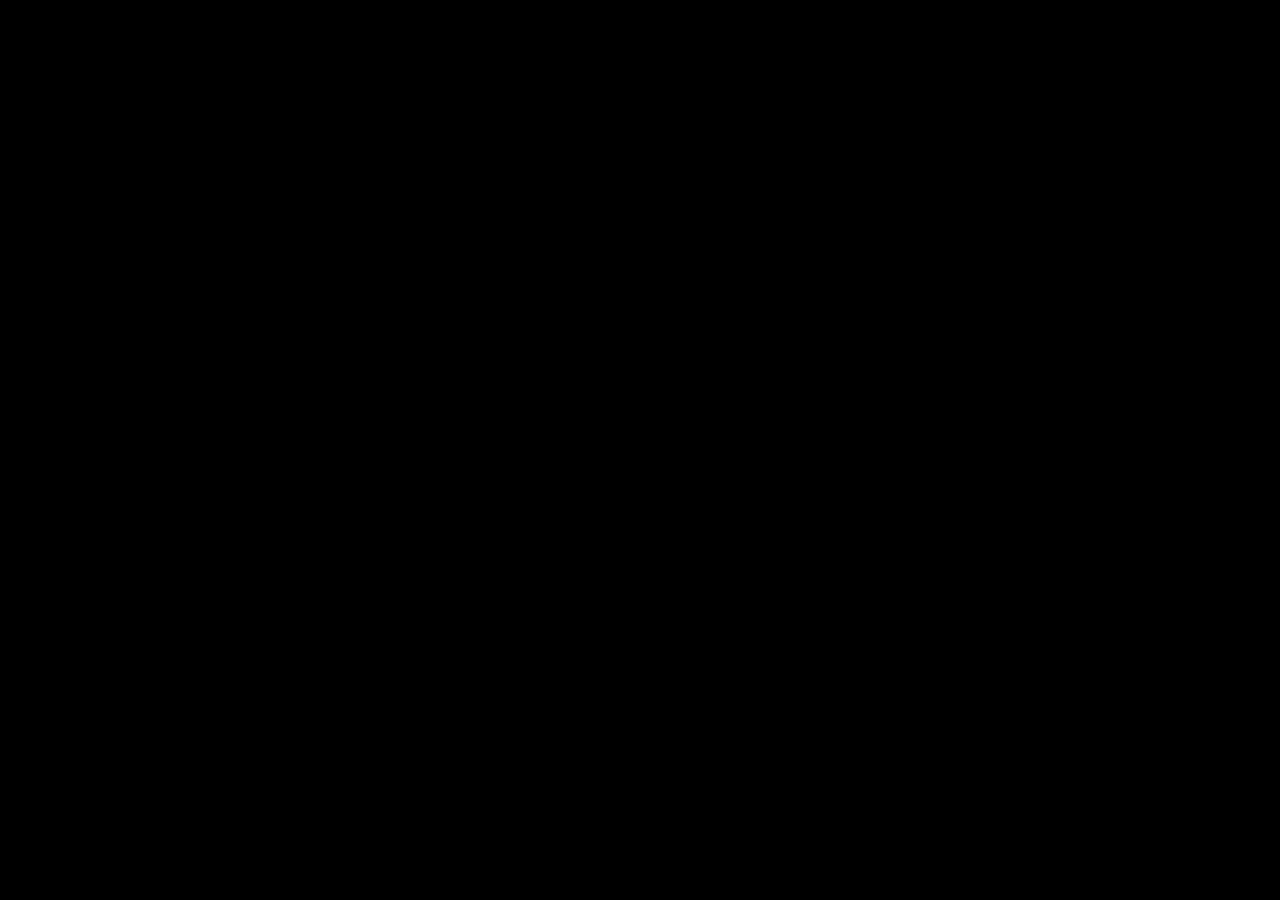
==== index.html @ 3c1b637e "Add files via upload" ====
<!doctype html><html lang="fr"><head><meta charset="utf-8"><meta name="viewport" content="width=device-width,initial-scale=1,viewport-fit=cover"><meta name="theme-color" content="#050606"><meta name="apple-mobile-web-app-capable" content="yes"><meta name="apple-mobile-web-app-status-bar-style" content="black-translucent"><meta name="apple-mobile-web-app-title" content="TERMINAL"><link rel="apple-touch-icon" href="apple-touch-icon.png"><link rel="icon" type="image/png" sizes="192x192" href="icon-192.png"><link rel="manifest" href="manifest.webmanifest"><link rel="stylesheet" href="style.css?v=201"><title>Terminal</title></head><body><main id="app" aria-live="polite"></main>
<style id="ceremonyNativeStyle">
#ceremonyNative{display:none;position:fixed;inset:0;z-index:100000;background:#000}
#ceremonyNative.active{display:block}
#ceremonyNative:not(.active) #stage,
#ceremonyNative:not(.active) #terminalContinue{display:none!important}
body:not(.ceremony-running) #stage{display:none!important}
body.ceremony-running #ceremonyNative.active #stage{display:block!important}

#ceremonyNative #intro,#ceremonyNative #testbar{display:none!important}

:root{--ink:#e8e5dc;--muted:#77766f;--line:rgba(232,229,220,.16);--accent:#d9d4c7}
*{box-sizing:border-box}
html,body{margin:0;width:100%;height:100%;background:#000;color:var(--ink);font-family:"Courier New",monospace;overflow:hidden}
body{touch-action:manipulation}
#stage{position:fixed;inset:0;background:#000;isolation:isolate}
#grain{position:absolute;inset:-50%;opacity:.035;pointer-events:none;background-image:repeating-radial-gradient(circle at 30% 20%,#fff 0 1px,transparent 1px 4px);animation:grain 8s steps(10) infinite}
@keyframes grain{0%{transform:translate(0,0)}25%{transform:translate(3%,-2%)}50%{transform:translate(-2%,3%)}75%{transform:translate(1%,2%)}100%{transform:translate(0,0)}}
.geometry{position:absolute;left:50%;top:50%;width:min(76vw,76vh);aspect-ratio:1;transform:translate(-50%,-50%);opacity:0;transition:opacity 2.4s ease}
.geometry:before,.geometry:after{content:"";position:absolute;inset:0;border:1px solid var(--line);border-radius:50%;animation:rot 38s linear infinite}
.geometry:after{inset:12%;border-style:dashed;animation-direction:reverse;animation-duration:52s}
@keyframes rot{to{transform:rotate(360deg)}}
.cross{position:absolute;inset:0;opacity:.13}
.cross:before,.cross:after{content:"";position:absolute;background:#ddd}
.cross:before{width:1px;height:100%;left:50%}
.cross:after{height:1px;width:100%;top:50%}
#symbols{position:absolute;inset:0}
.symbol{position:absolute;left:50%;top:50%;width:min(28vw,28vh);aspect-ratio:1;transform:translate(-50%,-50%) scale(.74);opacity:0;filter:drop-shadow(0 0 18px rgba(255,255,255,.12));transition:opacity 2s ease,transform 3.2s cubic-bezier(.2,.7,.1,1),left 3s ease,top 3s ease}
.symbol img,.order img{width:100%;height:100%;object-fit:contain}
.symbol.show{opacity:.92;transform:translate(-50%,-50%) scale(1)}
.symbol.orbit{width:min(19vw,19vh);opacity:.7}
#s1.orbit{left:50%;top:23%} #s2.orbit{left:75%;top:42%} #s3.orbit{left:66%;top:72%} #s4.orbit{left:34%;top:72%} #s5.orbit{left:25%;top:42%}
.symbol.converge{left:50%!important;top:50%!important;transform:translate(-50%,-50%) scale(.18) rotate(22deg);opacity:0;transition-duration:3.5s}
.order{position:absolute;left:50%;top:50%;width:min(54vw,54vh);transform:translate(-50%,-50%) scale(.82);opacity:0;transition:opacity 3s ease,transform 4s cubic-bezier(.12,.8,.18,1);filter:drop-shadow(0 0 24px rgba(255,255,255,.13))}
.order.show{opacity:1;transform:translate(-50%,-50%) scale(1)}
#caption{position:absolute;left:50%;bottom:8vh;transform:translateX(-50%);width:min(88vw,900px);text-align:center;letter-spacing:.25em;font-size:clamp(11px,1.25vw,17px);opacity:0;transition:opacity 1.2s ease;text-transform:uppercase}
#caption.show{opacity:.82}
#status{position:absolute;inset:0;display:flex;align-items:center;justify-content:center;opacity:0;transition:opacity 1.3s ease}
#status.show{opacity:1}
.statusbox{width:min(86vw,680px);border-top:1px solid #5e5d58;border-bottom:1px solid #5e5d58;padding:26px 12px;text-align:left}
.row{display:flex;justify-content:space-between;gap:20px;padding:7px 0;letter-spacing:.12em;font-size:clamp(11px,1.5vw,17px)}
.row span:first-child{color:#777}
#division{font-weight:bold}
#finalLogo{position:absolute;left:50%;top:31%;width:min(32vw,32vh);transform:translate(-50%,-50%);opacity:0;transition:opacity 1.5s ease;filter:drop-shadow(0 0 25px color-mix(in srgb,var(--accent) 35%,transparent))}
#finalLogo.show{opacity:1}
#intro{position:absolute;inset:0;display:flex;align-items:center;justify-content:center;background:#000;z-index:50}
.panel{width:min(88vw,720px);padding:30px;border:1px solid #343434;background:#050505}
.kicker{font-size:11px;letter-spacing:.25em;color:#777;margin-bottom:12px}
h1{font-size:clamp(19px,3vw,31px);font-weight:normal;letter-spacing:.12em;margin:0 0 12px}
p{color:#8f8e88;line-height:1.55;font-size:13px}
.controls{display:flex;flex-wrap:wrap;gap:9px;margin-top:20px}
button,select{background:#090909;color:#d8d6ce;border:1px solid #444;padding:11px 13px;font:12px "Courier New",monospace;letter-spacing:.08em}
button:hover{border-color:#aaa}
#testbar{position:fixed;top:10px;right:10px;z-index:60;display:none;gap:6px;opacity:.55}
#testbar:hover{opacity:1}
#testbar button{padding:7px 9px;font-size:10px}
.flash{position:absolute;inset:0;background:#fff;opacity:0;pointer-events:none}
.flash.go{animation:flash .75s ease-out}
@keyframes flash{0%{opacity:0}20%{opacity:.13}100%{opacity:0}}
@media(max-width:650px){.symbol{width:min(42vw,28vh)}.symbol.orbit{width:min(28vw,18vh)}.order{width:min(78vw,48vh)}.row{letter-spacing:.06em}}

/* V0.2 — mise en scène avancée */
#vignette{position:absolute;inset:0;pointer-events:none;background:radial-gradient(circle at 50% 50%,transparent 30%,rgba(0,0,0,.34) 68%,rgba(0,0,0,.86) 100%);z-index:8}
#sweep{position:absolute;left:50%;top:50%;width:min(90vw,90vh);aspect-ratio:1;transform:translate(-50%,-50%);border-radius:50%;opacity:0;pointer-events:none;background:conic-gradient(from 0deg,transparent 0 83%,rgba(255,255,255,.08) 87%,transparent 91%);mix-blend-mode:screen}
#sweep.go{opacity:.55;animation:sweep 7s linear infinite}@keyframes sweep{to{transform:translate(-50%,-50%) rotate(360deg)}}
.symbol:before,.symbol:after{content:"";position:absolute;inset:4%;border-radius:50%;opacity:0;pointer-events:none}
.symbol.awake:before{border:1px solid rgba(255,255,255,.16);animation:ringbirth 2.6s ease-out}
.symbol.awake:after{inset:-9%;border:1px dashed rgba(255,255,255,.10);animation:ringbirth 3.4s ease-out reverse}
@keyframes ringbirth{0%{opacity:0;transform:scale(.55) rotate(-20deg)}35%{opacity:.8}100%{opacity:0;transform:scale(1.25) rotate(35deg)}}
#s1.awake img{animation:eyeIn 3.5s ease-out}@keyframes eyeIn{0%{clip-path:inset(48% 0 48% 0);filter:blur(7px)}55%{clip-path:inset(0 0 0 0);filter:blur(0)}}
#s2.awake img{animation:flameIn 3.2s cubic-bezier(.2,.9,.2,1)}@keyframes flameIn{0%{clip-path:inset(100% 0 0 0);transform:scaleY(.35)}70%{clip-path:inset(0);transform:scaleY(1.08)}100%{transform:scaleY(1)}}
#s3.awake img{animation:handIn 3.2s steps(12)}@keyframes handIn{0%{opacity:.05;transform:translateY(14px)}25%{opacity:.3}45%{opacity:.1}55%{opacity:.7}100%{opacity:1;transform:none}}
#s4.awake img{animation:spiralIn 4.5s cubic-bezier(.1,.8,.2,1)}@keyframes spiralIn{0%{opacity:0;transform:rotate(-130deg) scale(.3)}100%{opacity:1;transform:rotate(0) scale(1)}}
#s5.awake img{animation:hourIn 4.2s ease-out}@keyframes hourIn{0%{opacity:0;transform:scaleY(1.35);filter:blur(12px)}35%{opacity:.35}60%{opacity:.15}100%{opacity:1;transform:scaleY(1);filter:none}}
.order.reveal{animation:orderReveal 6s cubic-bezier(.12,.8,.18,1) forwards}
@keyframes orderReveal{0%{opacity:0;transform:translate(-50%,-50%) scale(.5);filter:blur(18px) drop-shadow(0 0 0 #fff)}
22%{opacity:.18;filter:blur(5px) drop-shadow(0 0 30px rgba(255,255,255,.5))}
48%{opacity:.95;transform:translate(-50%,-50%) scale(1.08);filter:blur(0) drop-shadow(0 0 55px rgba(255,255,255,.2))}
100%{opacity:1;transform:translate(-50%,-50%) scale(1);filter:drop-shadow(0 0 24px rgba(255,255,255,.13))}}
#sealrings{position:absolute;left:50%;top:50%;width:min(65vw,65vh);aspect-ratio:1;transform:translate(-50%,-50%);opacity:0;pointer-events:none}
#sealrings:before,#sealrings:after{content:"";position:absolute;inset:0;border:1px solid rgba(255,255,255,.18);border-radius:50%}
#sealrings:after{inset:10%;border-style:dotted}
#sealrings.show{opacity:1;animation:seal 5.5s ease-out}@keyframes seal{0%{opacity:0;transform:translate(-50%,-50%) scale(1.5) rotate(-55deg)}30%{opacity:.7}100%{opacity:.2;transform:translate(-50%,-50%) scale(1) rotate(0)}}

/* V0.3 — emblèmes officiels couleur + fin sans superposition */
.symbol img,.order img{filter:none!important;mix-blend-mode:screen}
.symbol{transition:opacity 1.15s ease,transform 1.55s cubic-bezier(.18,.75,.18,1)}
.symbol.vanish{opacity:0!important;transform:translate(-50%,-50%) scale(.18)!important}
.order{transition:opacity 1.25s ease,transform 1.4s ease}
.order.exit{opacity:0!important;transform:translate(-50%,-50%) scale(.82)!important}
#divisionFinal{
 position:absolute;left:50%;top:43%;width:min(32vw,32vh);aspect-ratio:1;
 transform:translate(-50%,-50%) scale(.78);opacity:0;z-index:7;
 transition:opacity 1.3s ease,transform 1.6s cubic-bezier(.18,.8,.18,1);
 pointer-events:none
}
#divisionFinal img{width:100%;height:100%;object-fit:contain;filter:none;mix-blend-mode:screen}
#divisionFinal.show{opacity:1;transform:translate(-50%,-50%) scale(1)}
#finalPanel{z-index:9}

/* V0.3.3 — fluidité restaurée */
.symbol{transition:left 5.2s cubic-bezier(.16,.72,.18,1),top 5.2s cubic-bezier(.16,.72,.18,1),transform 5.2s cubic-bezier(.16,.72,.18,1),opacity 2.8s ease!important}
.symbol.converge{left:50%!important;top:50%!important;transform:translate(-50%,-50%) scale(.52)!important;opacity:.95!important}
.symbol.vanish,.symbol.softvanish{left:50%!important;top:50%!important;transform:translate(-50%,-50%) scale(.20)!important;opacity:0!important}
.order{transition:opacity 4.8s ease,transform 5.2s cubic-bezier(.16,.72,.18,1)!important}
.order.exit,.order.slowexit{opacity:0!important;transform:translate(-50%,-50%) scale(.90)!important}
#geo{transition:opacity 3.5s ease}

/* V0.7 — LE SCEAU DES CINQ */
#geo.five-seal{position:absolute;left:50%;top:50%;width:min(78vmin,760px);height:min(78vmin,760px);transform:translate(-50%,-50%);opacity:0;transition:opacity 3.2s ease}
#geo.five-seal:before,#geo.five-seal:after{display:none}
#geo.five-seal .seal-circle{position:absolute;left:50%;top:50%;border:1px solid rgba(238,241,239,.10);border-radius:50%;transform:translate(-50%,-50%);transition:opacity 2.4s ease,transform 4s ease}
#geo.five-seal .outer{width:88%;height:88%;opacity:.38}
#geo.five-seal .inner{width:43%;height:43%;opacity:.22;border-style:dashed}
#geo.five-seal .seal-axis{position:absolute;left:50%;top:50%;width:1px;height:43%;transform-origin:50% 0;background:linear-gradient(to bottom,rgba(238,241,239,.18),rgba(238,241,239,.018));opacity:.055;transition:opacity 2.4s ease,filter 2.4s ease}
#geo.five-seal .a1{transform:rotate(0deg)} #geo.five-seal .a2{transform:rotate(72deg)} #geo.five-seal .a3{transform:rotate(144deg)} #geo.five-seal .a4{transform:rotate(216deg)} #geo.five-seal .a5{transform:rotate(288deg)}
#geo.five-seal .seal-node{position:absolute;width:7px;height:7px;border:1px solid rgba(238,241,239,.22);border-radius:50%;opacity:.08;transition:opacity 2.4s ease,box-shadow 2.4s ease}
#geo.five-seal .n1{left:49.5%;top:5%} #geo.five-seal .n2{left:91.5%;top:35%} #geo.five-seal .n3{left:76%;top:84%} #geo.five-seal .n4{left:22%;top:84%} #geo.five-seal .n5{left:6%;top:35%}
#geo.five-seal .seal-core{position:absolute;left:50%;top:50%;width:10px;height:10px;border:1px solid rgba(238,241,239,.20);transform:translate(-50%,-50%) rotate(45deg);opacity:.16;transition:opacity 2.4s ease,transform 3.5s ease}
#geo.five-seal.stage1 .a1,#geo.five-seal.stage1 .n1,
#geo.five-seal.stage2 .a1,#geo.five-seal.stage2 .n1,#geo.five-seal.stage2 .a2,#geo.five-seal.stage2 .n2,
#geo.five-seal.stage3 .a1,#geo.five-seal.stage3 .n1,#geo.five-seal.stage3 .a2,#geo.five-seal.stage3 .n2,#geo.five-seal.stage3 .a3,#geo.five-seal.stage3 .n3,
#geo.five-seal.stage4 .a1,#geo.five-seal.stage4 .n1,#geo.five-seal.stage4 .a2,#geo.five-seal.stage4 .n2,#geo.five-seal.stage4 .a3,#geo.five-seal.stage4 .n3,#geo.five-seal.stage4 .a4,#geo.five-seal.stage4 .n4,
#geo.five-seal.stage5 .seal-axis,#geo.five-seal.stage5 .seal-node{opacity:.68;filter:drop-shadow(0 0 4px rgba(255,255,255,.10))}
#geo.five-seal.complete .outer{opacity:.68;transform:translate(-50%,-50%) scale(1.025)}
#geo.five-seal.complete .inner{opacity:.48;transform:translate(-50%,-50%) scale(.975)}
#geo.five-seal.complete .seal-core{opacity:.7;transform:translate(-50%,-50%) rotate(225deg) scale(1.22)}
#caption{max-width:min(86vw,900px);letter-spacing:.15em;line-height:1.65;font-size:clamp(12px,1.35vw,17px);font-weight:400;text-shadow:0 0 18px rgba(255,255,255,.10)}

#sweep{display:none!important}

/* V0.7.1 — CONSTRUCTION DE L'ORDRE */
#geo.order-field{position:absolute;left:50%;top:50%;width:min(94vmin,980px);height:min(78vmin,820px);transform:translate(-50%,-50%);opacity:0;transition:opacity 3s ease,transform 5s ease;overflow:visible}
#geo.order-field:before,#geo.order-field:after{display:none}
.field-grid{position:absolute;inset:5%;opacity:.38;background-image:linear-gradient(rgba(238,241,239,.045) 1px,transparent 1px),linear-gradient(90deg,rgba(238,241,239,.045) 1px,transparent 1px);background-size:7.5% 10%;mask-image:radial-gradient(ellipse at center,#000 18%,rgba(0,0,0,.8) 54%,transparent 84%)}
.field-grid:before,.field-grid:after{content:"";position:absolute;inset:9% 11%;border:1px solid rgba(238,241,239,.07);transform:skewX(-7deg) rotate(-3deg)}
.field-grid:after{inset:19% 21%;transform:skewY(5deg) rotate(8deg);opacity:.65}
.field-arc{position:absolute;left:50%;top:50%;border:1px solid rgba(238,241,239,.075);border-radius:50%;transform:translate(-50%,-50%);opacity:.4;transition:all 3s ease}
.arc1{width:80%;height:80%}.arc2{width:49%;height:49%;border-style:dashed;opacity:.24}
.division-layer{position:absolute;inset:0;opacity:0;transition:opacity 2.2s ease}
.order-field.stage1 .eye,.order-field.stage2 .eye,.order-field.stage2 .flame,.order-field.stage3 .eye,.order-field.stage3 .flame,.order-field.stage3 .hand,.order-field.stage4 .eye,.order-field.stage4 .flame,.order-field.stage4 .hand,.order-field.stage4 .spiral,.order-field.stage5 .division-layer{opacity:1}
.sight,.route,.branch,.trace,.contain,.point{position:absolute;display:block}
.eye .sight{height:1px;background:linear-gradient(90deg,transparent,rgba(225,240,255,.32),transparent)}
.eye .h1{left:8%;top:36%;width:84%;transform:rotate(-7deg)}.eye .h2{left:14%;top:63%;width:72%;transform:rotate(5deg)}
.eye .v1{left:52%;top:14%;width:1px;height:68%;background:linear-gradient(transparent,rgba(225,240,255,.28),transparent)}
.eye .point{width:5px;height:5px;border:1px solid rgba(225,240,255,.45);border-radius:50%;box-shadow:0 0 9px rgba(225,240,255,.16)}
.eye .p1{left:22%;top:40%}.eye .p2{left:57%;top:31%}.eye .p3{left:72%;top:59%}
.flame .route{height:1px;width:48%;left:27%;top:48%;background:linear-gradient(90deg,transparent,rgba(255,120,100,.31),transparent);transform-origin:center}
.flame .r1{transform:rotate(18deg)}.flame .r2{transform:rotate(-18deg)}.flame .r3{transform:rotate(180deg) translateY(18px);opacity:.7}
.hand .branch{height:1px;width:38%;left:50%;top:50%;transform-origin:left center;background:linear-gradient(90deg,rgba(220,205,135,.31),transparent)}
.hand .b1{transform:rotate(-42deg)}.hand .b2{transform:rotate(-14deg)}.hand .b3{transform:rotate(18deg)}.hand .b4{transform:rotate(47deg)}
.spiral .trace{left:50%;top:50%;border:1px solid rgba(175,215,185,.20);border-radius:50%;transform:translate(-50%,-50%)}
.spiral .t1{width:31%;height:31%;opacity:.85}.spiral .t2{width:49%;height:49%;opacity:.55}.spiral .t3{width:67%;height:67%;opacity:.3}
.hourglass .contain{left:50%;top:50%;border:1px solid rgba(180,155,225,.22);border-radius:50%;transform:translate(-50%,-50%)}
.hourglass .c1{width:87%;height:87%}.hourglass .c2{width:73%;height:73%;border-style:dashed}.hourglass .c3{width:59%;height:59%;opacity:.65}
.field-core{position:absolute;left:50%;top:50%;width:8px;height:8px;border:1px solid rgba(245,245,245,.28);transform:translate(-50%,-50%) rotate(45deg);opacity:.4;transition:all 3s ease}
.order-field.complete .field-core{transform:translate(-50%,-50%) rotate(225deg) scale(1.45);opacity:.85}
.order-field.complete .field-arc{opacity:.7}
.order-field.complete{transform:translate(-50%,-50%) scale(.985)}


/* V0.7.2 — PRÉSENCE INITIALE
   Le décor existe avant les Divisions : profondeur, architecture et respiration.
   Aucun radar, aucune rotation continue. */
#geo.order-field{
  width:min(108vmin,1120px);
  height:min(88vmin,900px);
}
#geo.order-field .field-grid{
  opacity:.56;
  background-size:7.5% 10%;
  filter:drop-shadow(0 0 10px rgba(255,255,255,.025));
}
#geo.order-field .field-grid:before{
  border-color:rgba(238,241,239,.105);
}
#geo.order-field .field-grid:after{
  border-color:rgba(238,241,239,.075);
}
#geo.order-field .field-arc.arc1{opacity:.56;border-color:rgba(238,241,239,.105)}
#geo.order-field .field-arc.arc2{opacity:.36;border-color:rgba(238,241,239,.085)}
#geo.order-field .field-core{
  opacity:.58;
  box-shadow:0 0 18px rgba(255,255,255,.055);
}

/* Architecture secondaire, créée sans nouveau HTML */
#geo.order-field:before{
  display:block;
  content:"";
  position:absolute;
  left:50%;top:50%;
  width:94%;height:72%;
  transform:translate(-50%,-50%) rotate(-2deg);
  border-top:1px solid rgba(238,241,239,.055);
  border-bottom:1px solid rgba(238,241,239,.055);
  background:
    linear-gradient(90deg,transparent 7%,rgba(238,241,239,.055) 7.1%,transparent 7.25%),
    linear-gradient(90deg,transparent 92%,rgba(238,241,239,.055) 92.1%,transparent 92.25%);
  opacity:.8;
  pointer-events:none;
}
#geo.order-field:after{
  display:block;
  content:"OCI // CONTINUITÉ     05 AXES     ÉTAT : STABLE";
  position:absolute;
  left:50%;bottom:4%;
  transform:translateX(-50%);
  width:76%;
  padding-top:8px;
  border-top:1px solid rgba(238,241,239,.065);
  color:rgba(238,241,239,.16);
  font:9px/1.4 monospace;
  letter-spacing:.22em;
  text-align:center;
  white-space:nowrap;
  opacity:.75;
  pointer-events:none;
}

/* Une respiration très lente : l'écran paraît vivant, jamais agité. */
@keyframes orderBreath{
  0%,100%{opacity:.48;filter:brightness(.88)}
  50%{opacity:.66;filter:brightness(1.08)}
}
@keyframes coreBreath{
  0%,100%{box-shadow:0 0 10px rgba(255,255,255,.035)}
  50%{box-shadow:0 0 25px rgba(255,255,255,.085)}
}
#geo.order-field.opening-presence{
  animation:orderBreath 9s ease-in-out infinite;
}
#geo.order-field.opening-presence .field-core{
  animation:coreBreath 6.5s ease-in-out infinite;
}

/* Dès qu'une Division intervient, sa transformation reste dominante. */
#geo.order-field.stage1,#geo.order-field.stage2,#geo.order-field.stage3,
#geo.order-field.stage4,#geo.order-field.stage5{
  animation:none;
  opacity:.64!important;
}


/* V0.8 — ARCHITECTURE DES CINQ
   Chaque Division construit une partie indispensable d'une même machine visuelle. */

/* On neutralise les anciennes couches décoratives de V0.7.x. */
#geo.order-field .division-layer{opacity:0!important}
#geo.order-field.stage1 .division-layer,
#geo.order-field.stage2 .division-layer,
#geo.order-field.stage3 .division-layer,
#geo.order-field.stage4 .division-layer,
#geo.order-field.stage5 .division-layer{opacity:0!important}

/* Le réseau initial devient le support architectural. */
#geo.order-field .field-grid{opacity:.42}
#geo.order-field .field-arc{transition:opacity 2s ease,transform 3.8s cubic-bezier(.2,.7,.2,1),border-color 2s ease}
#geo.order-field .field-core{z-index:8}

/* Cinq éléments structurels sont dessinés avec pseudo-éléments/ombres.
   Ils convergent tous vers le même centre : une rosace institutionnelle à cinq branches. */
#geo.order-field .eye,
#geo.order-field .flame,
#geo.order-field .hand,
#geo.order-field .spiral,
#geo.order-field .hourglass{
 display:block!important;position:absolute;inset:0;opacity:0!important;
 transition:opacity 2.2s ease,transform 3.2s cubic-bezier(.2,.75,.2,1);
}

/* ŒIL — établit l'axe et le cercle de lecture */
#geo.order-field.stage1 .eye,
#geo.order-field.stage2 .eye,#geo.order-field.stage3 .eye,#geo.order-field.stage4 .eye,#geo.order-field.stage5 .eye{opacity:1!important}
#geo.order-field .eye:before{
 content:"";position:absolute;left:50%;top:50%;width:68%;height:68%;
 transform:translate(-50%,-50%);
 border:1px solid rgba(210,232,255,.30);border-radius:50%;
 box-shadow:inset 0 0 35px rgba(210,232,255,.025),0 0 18px rgba(210,232,255,.025);
}
#geo.order-field .eye:after{
 content:"";position:absolute;left:50%;top:10%;width:1px;height:80%;
 background:linear-gradient(transparent,rgba(210,232,255,.34) 25%,rgba(210,232,255,.34) 75%,transparent);
}

/* FLAMME — crée le second axe, diagonal et son contre-axe */
#geo.order-field.stage2 .flame,#geo.order-field.stage3 .flame,#geo.order-field.stage4 .flame,#geo.order-field.stage5 .flame{opacity:1!important}
#geo.order-field .flame:before,#geo.order-field .flame:after{
 content:"";position:absolute;left:50%;top:50%;width:1px;height:76%;transform-origin:50% 50%;
 background:linear-gradient(transparent,rgba(255,125,105,.31) 22%,rgba(255,125,105,.31) 78%,transparent);
}
#geo.order-field .flame:before{transform:translate(-50%,-50%) rotate(72deg)}
#geo.order-field .flame:after{transform:translate(-50%,-50%) rotate(252deg);opacity:.55}

/* MAIN — ajoute la troisième direction et les points de causalité */
#geo.order-field.stage3 .hand,#geo.order-field.stage4 .hand,#geo.order-field.stage5 .hand{opacity:1!important}
#geo.order-field .hand:before{
 content:"";position:absolute;left:50%;top:50%;width:1px;height:76%;
 background:linear-gradient(transparent,rgba(225,205,125,.33) 20%,rgba(225,205,125,.33) 80%,transparent);
 transform:translate(-50%,-50%) rotate(144deg);
}
#geo.order-field .hand:after{
 content:"";position:absolute;left:50%;top:50%;width:52%;height:52%;
 transform:translate(-50%,-50%) rotate(18deg);
 border:1px dashed rgba(225,205,125,.18);border-radius:50%;
}

/* SPIRALE — inscrit les trois axes dans une mémoire commune */
#geo.order-field.stage4 .spiral,#geo.order-field.stage5 .spiral{opacity:1!important}
#geo.order-field .spiral:before{
 content:"";position:absolute;left:50%;top:50%;width:58%;height:58%;
 transform:translate(-50%,-50%) rotate(216deg);
 border:1px solid rgba(155,210,170,.27);border-radius:50%;
 box-shadow:0 0 0 18px rgba(155,210,170,.025),0 0 0 36px rgba(155,210,170,.018);
}
#geo.order-field .spiral:after{
 content:"";position:absolute;left:50%;top:50%;width:1px;height:76%;
 background:linear-gradient(transparent,rgba(155,210,170,.30) 20%,rgba(155,210,170,.30) 80%,transparent);
 transform:translate(-50%,-50%) rotate(216deg);
}

/* SABLIER — ferme le cinquième axe et transforme l'ensemble en sceau achevé */
#geo.order-field.stage5 .hourglass{opacity:1!important}
#geo.order-field .hourglass:before{
 content:"";position:absolute;left:50%;top:50%;width:1px;height:76%;
 background:linear-gradient(transparent,rgba(190,155,230,.34) 20%,rgba(190,155,230,.34) 80%,transparent);
 transform:translate(-50%,-50%) rotate(288deg);
}
#geo.order-field .hourglass:after{
 content:"";position:absolute;left:50%;top:50%;width:82%;height:82%;
 transform:translate(-50%,-50%);
 border:1px solid rgba(190,155,230,.24);border-radius:50%;
 box-shadow:inset 0 0 0 1px rgba(238,241,239,.025),0 0 28px rgba(190,155,230,.025);
}

/* Lorsque les cinq existent, l'ensemble est lu comme UNE construction. */
#geo.order-field.stage5 .field-core,
#geo.order-field.complete .field-core{
 width:13px;height:13px;opacity:.9;
 transform:translate(-50%,-50%) rotate(225deg);
 box-shadow:0 0 26px rgba(255,255,255,.10);
}
#geo.order-field.stage5 .arc1{opacity:.76;transform:translate(-50%,-50%) scale(1.015)}
#geo.order-field.stage5 .arc2{opacity:.54;transform:translate(-50%,-50%) scale(.985)}
#geo.order-field.complete{
 filter:drop-shadow(0 0 13px rgba(255,255,255,.035));
}

/* Cinq petits nœuds équidistants matérialisés par le contour de contention.
   La composition reste élégante même sur mobile. */
@media (max-width:600px){
 #geo.order-field{width:118vmin;height:94vmin}
 #geo.order-field:after{font-size:7px;letter-spacing:.14em;width:82%}
}


/* DEMO — COURONNE DES CINQ
   Refonte du fond : monumental, monochrome, construit par secteurs.
   Les emblèmes restent les seules sources de couleur. */

/* Suppression totale des anciennes constructions colorées */
#geo.order-field .division-layer,
#geo.order-field .eye,#geo.order-field .flame,#geo.order-field .hand,
#geo.order-field .spiral,#geo.order-field .hourglass{display:none!important}
#geo.order-field .field-grid{opacity:.16!important;filter:none!important}
#geo.order-field .field-grid:before,#geo.order-field .field-grid:after{opacity:.25!important}
#geo.order-field{width:min(92vmin,900px)!important;height:min(92vmin,900px)!important}

/* Les deux anneaux deviennent la base de la couronne */
#geo.order-field .field-arc.arc1{
 width:84%!important;height:84%!important;
 border:1px solid rgba(238,241,239,.16)!important;
 opacity:.72!important;
 box-shadow:0 0 0 14px rgba(238,241,239,.012),0 0 0 28px rgba(238,241,239,.009);
}
#geo.order-field .field-arc.arc2{
 width:70%!important;height:70%!important;
 border:1px dashed rgba(238,241,239,.10)!important;
 opacity:.56!important;
}

/* Centre volontairement vide : cinq pétales/arcs fins, pas de toile d'araignée */
#geo.order-field .field-core{
 width:34%!important;height:34%!important;border-radius:50%!important;
 border:1px solid rgba(238,241,239,.08)!important;
 background:transparent!important;
 opacity:.55!important;box-shadow:none!important;
 transform:translate(-50%,-50%)!important;
}

/* Cinq secteurs construits par conic-gradient monochrome.
   Chaque stage révèle 72° supplémentaires de la couronne. */
#geo.order-field:before{
 display:block!important;content:""!important;
 position:absolute!important;left:50%!important;top:50%!important;
 width:92%!important;height:92%!important;
 transform:translate(-50%,-50%)!important;
 border-radius:50%!important;
 background:conic-gradient(
   from -36deg,
   rgba(238,241,239,.26) 0deg,
   rgba(238,241,239,.06) 2deg,
   transparent 2.5deg 69deg,
   rgba(238,241,239,.13) 69.5deg 71.5deg,
   transparent 72deg 141deg,
   rgba(238,241,239,.13) 141.5deg 143.5deg,
   transparent 144deg 213deg,
   rgba(238,241,239,.13) 213.5deg 215.5deg,
   transparent 216deg 285deg,
   rgba(238,241,239,.13) 285.5deg 287.5deg,
   transparent 288deg 357deg,
   rgba(238,241,239,.20) 357.5deg 360deg
 )!important;
 -webkit-mask:radial-gradient(circle,transparent 0 73%,#000 73.4% 75.2%,transparent 75.6% 80%,#000 80.4% 81.2%,transparent 81.6%);
 mask:radial-gradient(circle,transparent 0 73%,#000 73.4% 75.2%,transparent 75.6% 80%,#000 80.4% 81.2%,transparent 81.6%);
 opacity:.34!important;
 transition:opacity 2s ease,filter 2s ease!important;
}

/* Anneau de graduations institutionnelles */
#geo.order-field:after{
 display:block!important;content:""!important;
 position:absolute!important;left:50%!important;top:50%!important;
 width:96%!important;height:96%!important;
 transform:translate(-50%,-50%)!important;
 border-radius:50%!important;
 background:repeating-conic-gradient(from -36deg,rgba(238,241,239,.13) 0 .45deg,transparent .45deg 4deg)!important;
 -webkit-mask:radial-gradient(circle,transparent 0 84%,#000 84.3% 85%,transparent 85.3%);
 mask:radial-gradient(circle,transparent 0 84%,#000 84.3% 85%,transparent 85.3%);
 opacity:.34!important;
}

/* Révélation progressive : la couronne gagne en présence,
   mais sans ajouter de traits vers le centre. */
#geo.order-field.stage1:before{opacity:.40!important;clip-path:polygon(50% 50%,22% 0,78% 0)}
#geo.order-field.stage2:before{opacity:.46!important;clip-path:polygon(50% 50%,22% 0,100% 18%,100% 68%,50% 50%)}
#geo.order-field.stage3:before{opacity:.52!important;clip-path:polygon(50% 50%,22% 0,100% 18%,100% 68%,78% 100%,50% 50%)}
#geo.order-field.stage4:before{opacity:.58!important;clip-path:polygon(50% 50%,22% 0,100% 18%,100% 68%,78% 100%,22% 100%,0 68%,50% 50%)}
#geo.order-field.stage5:before,#geo.order-field.complete:before{opacity:.72!important;clip-path:none!important;filter:drop-shadow(0 0 12px rgba(255,255,255,.045))}

/* cinq repères d'accueil autour de la couronne, sans couleurs */
#geo.order-field.stage5 .field-arc.arc1,
#geo.order-field.complete .field-arc.arc1{
 border-color:rgba(245,245,245,.26)!important;
 box-shadow:0 0 0 14px rgba(238,241,239,.018),0 0 0 28px rgba(238,241,239,.012),0 0 26px rgba(255,255,255,.025);
}

/* On retire le texte technique sous la figure : composition plus noble */
#geo.order-field.opening-presence:after{content:""!important}

/* Responsive */
@media(max-width:600px){
 #geo.order-field{width:105vmin!important;height:105vmin!important}
}


/* V0.9 DEMO — CIEL TRANSITOIRE + CONSTRUCTION ANIMÉE */
#starfield{position:absolute;inset:0;overflow:hidden;pointer-events:none;opacity:0;transition:opacity 2.8s ease}
#starfield.fade{opacity:1}
#starfield.out{opacity:0}
.star{position:absolute;width:2px;height:2px;border-radius:50%;background:rgba(245,247,245,.72);box-shadow:0 0 8px rgba(255,255,255,.20);animation:starLife var(--dur) ease-in-out var(--delay) infinite}
.star.big{width:3px;height:3px;background:rgba(255,255,255,.85);box-shadow:0 0 13px rgba(255,255,255,.28)}
@keyframes starLife{0%,100%{opacity:0;transform:scale(.45)}22%{opacity:.18}48%{opacity:.9;transform:scale(1)}72%{opacity:.22}}

/* Rien de circulaire n'est visible au départ. */
#geo.order-field.opening-presence{opacity:0!important;animation:none!important}
#geo.order-field.opening-presence .field-arc,
#geo.order-field.opening-presence .field-grid,
#geo.order-field.opening-presence .field-core{opacity:0!important}

/* À la première Division, la géométrie naît réellement. */
#geo.order-field.stage1,#geo.order-field.stage2,#geo.order-field.stage3,#geo.order-field.stage4,#geo.order-field.stage5{opacity:.68!important}
#geo.order-field.stage1 .field-grid{animation:gridBirth 2.8s ease both}
@keyframes gridBirth{0%{opacity:0;transform:scale(.92)}100%{opacity:.22;transform:scale(1)}}

/* Chaque Division déclenche une vraie écriture animée de son secteur. */
#geo.order-field.stage1:before{animation:sectorBirth1 3.4s cubic-bezier(.18,.75,.2,1) both}
#geo.order-field.stage2:before{animation:sectorBirth2 3.4s cubic-bezier(.18,.75,.2,1) both}
#geo.order-field.stage3:before{animation:sectorBirth3 3.4s cubic-bezier(.18,.75,.2,1) both}
#geo.order-field.stage4:before{animation:sectorBirth4 3.4s cubic-bezier(.18,.75,.2,1) both}
#geo.order-field.stage5:before{animation:sectorBirth5 3.8s cubic-bezier(.18,.75,.2,1) both}
@keyframes sectorBirth1{0%{opacity:0;transform:translate(-50%,-50%) scale(.82) rotate(-7deg)}100%{opacity:.42;transform:translate(-50%,-50%) scale(1) rotate(0)}}
@keyframes sectorBirth2{0%{opacity:.22;transform:translate(-50%,-50%) scale(.94) rotate(5deg)}100%{opacity:.49;transform:translate(-50%,-50%) scale(1) rotate(0)}}
@keyframes sectorBirth3{0%{opacity:.28;transform:translate(-50%,-50%) scale(.95) rotate(-4deg)}100%{opacity:.56;transform:translate(-50%,-50%) scale(1) rotate(0)}}
@keyframes sectorBirth4{0%{opacity:.34;transform:translate(-50%,-50%) scale(.96) rotate(3deg)}100%{opacity:.63;transform:translate(-50%,-50%) scale(1) rotate(0)}}
@keyframes sectorBirth5{0%{opacity:.40;filter:blur(3px);transform:translate(-50%,-50%) scale(.96)}100%{opacity:.74;filter:blur(0);transform:translate(-50%,-50%) scale(1)}}

/* Anneaux eux-mêmes se dessinent progressivement avec l'arrivée des Divisions. */
#geo.order-field .field-arc{transform:translate(-50%,-50%) scale(.88);opacity:0!important}
#geo.order-field.stage1 .arc1{animation:ringIn 3s ease forwards}
#geo.order-field.stage2 .arc2{animation:ringIn 3s ease forwards}
#geo.order-field.stage3 .arc1,#geo.order-field.stage3 .arc2,
#geo.order-field.stage4 .arc1,#geo.order-field.stage4 .arc2,
#geo.order-field.stage5 .arc1,#geo.order-field.stage5 .arc2{opacity:.62!important;transform:translate(-50%,-50%) scale(1)}
@keyframes ringIn{0%{opacity:0;transform:translate(-50%,-50%) scale(.82)}100%{opacity:.58;transform:translate(-50%,-50%) scale(1)}}

/* Le noyau n'existe qu'après plusieurs Divisions. */
#geo.order-field .field-core{opacity:0!important}
#geo.order-field.stage3 .field-core{animation:coreIn 2.6s ease forwards}
#geo.order-field.stage4 .field-core,#geo.order-field.stage5 .field-core{opacity:.48!important}
@keyframes coreIn{0%{opacity:0;transform:translate(-50%,-50%) scale(.4)}100%{opacity:.45;transform:translate(-50%,-50%) scale(1)}}


/* V1.1 — FLUX DES CINQ */
#energyCanvas{
 position:absolute;inset:0;width:100%;height:100%;
 pointer-events:none;opacity:0;transition:opacity 3.2s ease;
}
#energyCanvas.on{opacity:.72}
#geo{display:none!important} /* abandon complet des anciens cercles/cartes */


/* V1.2.2 — FONDU FINAL
   L'emblème de l'Ordre et ses cercles quittent l'écran comme une seule image. */
#order.final-fade{
 opacity:0!important;
 filter:blur(1.5px) brightness(.82)!important;
 transform:translate(-50%,-50%) scale(.985)!important;
 transition:opacity 5.8s ease,filter 5.8s ease,transform 6.2s ease!important;
}
#sealrings.final-fade{
 opacity:0!important;
 filter:blur(1.2px)!important;
 transform:translate(-50%,-50%) scale(1.035)!important;
 transition:opacity 6.4s ease,filter 6.4s ease,transform 6.8s ease!important;
}


/* V1.2.4 — départ cérémoniel de l'Ordre */
#order.order-depart{
  animation:orderDepart 6.2s cubic-bezier(.32,0,.22,1) forwards!important;
}
#sealrings.order-depart{
  animation:ringsDepart 6.6s cubic-bezier(.32,0,.22,1) forwards!important;
}
@keyframes orderDepart{
  0%{opacity:1;filter:blur(0) brightness(1);transform:translate(-50%,-50%) scale(1)}
  55%{opacity:.52;filter:blur(.35px) brightness(.92);transform:translate(-50%,-50%) scale(.992)}
  100%{opacity:0;filter:blur(2px) brightness(.72);transform:translate(-50%,-50%) scale(.975)}
}
@keyframes ringsDepart{
  0%{opacity:1;filter:blur(0);transform:translate(-50%,-50%) scale(1)}
  55%{opacity:.44;filter:blur(.35px);transform:translate(-50%,-50%) scale(1.015)}
  100%{opacity:0;filter:blur(1.8px);transform:translate(-50%,-50%) scale(1.05)}
}


/* V1.2.5 — continuité stricte avant le fondu final */
#order.order-depart{
  opacity:0!important;
  filter:blur(2px) brightness(.72)!important;
  transform:translate(-50%,-50%) scale(.975)!important;
  transition:opacity 6.2s cubic-bezier(.32,0,.22,1),
             filter 6.2s cubic-bezier(.32,0,.22,1),
             transform 6.2s cubic-bezier(.32,0,.22,1)!important;
  animation:none!important;
}
#sealrings.order-depart{
  opacity:0!important;
  filter:blur(1.8px)!important;
  transform:translate(-50%,-50%) scale(1.05)!important;
  transition:opacity 6.6s cubic-bezier(.32,0,.22,1),
             filter 6.6s cubic-bezier(.32,0,.22,1),
             transform 6.6s cubic-bezier(.32,0,.22,1)!important;
  animation:none!important;
}


/* V1.3.0 — ANNEAUX VIVANTS DE L'ORDRE
   Les timings d'apparition/disparition restent ceux de V1.2.5. */
#sealrings{
  filter:drop-shadow(0 0 9px rgba(245,248,255,.16));
}
#sealrings .ring{
  border-width:3px!important;
  border-color:rgba(242,246,250,.62)!important;
  box-shadow:
    0 0 7px rgba(255,255,255,.16),
    inset 0 0 7px rgba(255,255,255,.07)!important;
  transform-origin:50% 50%!important;
  will-change:transform,opacity,filter;
}

/* Anneau intérieur : respiration lente. */
#sealrings .ring:nth-child(1){
  border-width:4px!important;
  animation:ringBreathe 5.6s ease-in-out infinite alternate!important;
}
/* Deuxième : légère ellipse/rotation. */
#sealrings .ring:nth-child(2){
  border-width:3px!important;
  animation:ringOrbitA 9.5s ease-in-out infinite!important;
}
/* Troisième : oscillation inverse, plus ample. */
#sealrings .ring:nth-child(3){
  border-width:4px!important;
  animation:ringOrbitB 12.5s ease-in-out infinite!important;
}
/* Extérieur : très lent, monumental. */
#sealrings .ring:nth-child(4){
  border-width:3px!important;
  animation:ringOuter 15s ease-in-out infinite!important;
}
#sealrings .ring:nth-child(5){
  border-width:4px!important;
  animation:ringOuter2 18s ease-in-out infinite!important;
}

@keyframes ringBreathe{
  0%{transform:scale(.975);opacity:.62;filter:brightness(.9)}
  100%{transform:scale(1.025);opacity:.92;filter:brightness(1.12)}
}
@keyframes ringOrbitA{
  0%,100%{transform:rotate(-1.5deg) scaleX(1.015) scaleY(.985)}
  50%{transform:rotate(2deg) scaleX(.985) scaleY(1.015)}
}
@keyframes ringOrbitB{
  0%,100%{transform:rotate(2deg) scale(.985)}
  45%{transform:rotate(-2.4deg) scale(1.025)}
  70%{transform:rotate(-.5deg) scale(1.008)}
}
@keyframes ringOuter{
  0%,100%{transform:scale(1) rotate(0deg);opacity:.44}
  50%{transform:scale(1.035) rotate(2.2deg);opacity:.68}
}
@keyframes ringOuter2{
  0%,100%{transform:scale(1.025) rotate(1deg);opacity:.34}
  50%{transform:scale(.985) rotate(-2deg);opacity:.58}
}

/* L'explosion "lance" les anneaux : agitation initiale puis stabilisation. */
#sealrings.show{
  animation:ringSystemBirth 3.8s cubic-bezier(.16,.75,.22,1) both;
}
@keyframes ringSystemBirth{
  0%{filter:brightness(2.1) blur(1.2px);transform:translate(-50%,-50%) scale(.72)}
  22%{filter:brightness(1.55) blur(.3px);transform:translate(-50%,-50%) scale(1.075)}
  55%{filter:brightness(1.15) blur(0);transform:translate(-50%,-50%) scale(.985)}
  100%{filter:brightness(1) blur(0);transform:translate(-50%,-50%) scale(1)}
}

/* Onde résiduelle périodique, très discrète, derrière l'emblème. */
#sealrings::after{
  content:"";
  position:absolute;left:50%;top:50%;
  width:88%;height:88%;
  border:2px solid rgba(245,248,252,.32);
  border-radius:50%;
  transform:translate(-50%,-50%) scale(.92);
  opacity:0;
  box-shadow:0 0 12px rgba(255,255,255,.08);
  animation:residualWave 7.8s ease-out infinite;
  pointer-events:none;
}
@keyframes residualWave{
  0%,58%{opacity:0;transform:translate(-50%,-50%) scale(.92)}
  63%{opacity:.28}
  100%{opacity:0;transform:translate(-50%,-50%) scale(1.16)}
}

/* Le fondu final validé reste prioritaire : tous les mouvements meurent avec lui. */
#sealrings.order-depart .ring,
#sealrings.order-depart::after{
  animation-play-state:paused!important;
}


/* V1.3.1 — CORRECTION RÉELLE : géométrie des anneaux + sortie continue */
#sealrings .ring{
  position:absolute!important;
  left:50%!important; top:50%!important;
  border-style:solid!important;
  border-radius:50%!important;
  box-sizing:border-box!important;
  pointer-events:none!important;
}
#sealrings .ring:nth-child(1){width:42%!important;height:42%!important;margin-left:-21%!important;margin-top:-21%!important}
#sealrings .ring:nth-child(2){width:57%!important;height:57%!important;margin-left:-28.5%!important;margin-top:-28.5%!important}
#sealrings .ring:nth-child(3){width:72%!important;height:72%!important;margin-left:-36%!important;margin-top:-36%!important}
#sealrings .ring:nth-child(4){width:87%!important;height:87%!important;margin-left:-43.5%!important;margin-top:-43.5%!important}
#sealrings .ring:nth-child(5){width:100%!important;height:100%!important;margin-left:-50%!important;margin-top:-50%!important}

/* Les anciens pseudo-cercles statiques sont supprimés : seuls les 5 anneaux vivants restent. */
#sealrings:before{display:none!important}

/* Le système reste pleinement visible après sa naissance. */
#sealrings.show{opacity:1!important}

/* Sortie finale : aucune keyframe ne force une réapparition. */
#order.order-depart{
 opacity:0!important;
 filter:blur(2px) brightness(.72)!important;
 transform:translate(-50%,-50%) scale(.975)!important;
 transition:opacity 6.2s cubic-bezier(.32,0,.22,1),
            filter 6.2s cubic-bezier(.32,0,.22,1),
            transform 6.2s cubic-bezier(.32,0,.22,1)!important;
 animation:none!important;
}
#sealrings.order-depart{
 opacity:0!important;
 filter:blur(1.8px)!important;
 transform:translate(-50%,-50%) scale(1.05)!important;
 transition:opacity 6.6s cubic-bezier(.32,0,.22,1),
            filter 6.6s cubic-bezier(.32,0,.22,1),
            transform 6.6s cubic-bezier(.32,0,.22,1)!important;
 animation:none!important;
}


/* V1.3.2 — RAFFINEMENT DES ANNEAUX */
#sealrings .ring:nth-child(1){
  border-color:rgba(246,248,250,.70)!important;
  animation-duration:8.5s!important;
}
#sealrings .ring:nth-child(2){
  border-color:rgba(244,247,250,.58)!important;
  animation-duration:13s!important;
}
#sealrings .ring:nth-child(3){
  border-color:rgba(242,246,249,.46)!important;
  animation-duration:17s!important;
}
#sealrings .ring:nth-child(4){
  border-color:rgba(240,244,248,.29)!important;
  box-shadow:0 0 8px rgba(255,255,255,.08)!important;
  animation-duration:22s!important;
}
#sealrings .ring:nth-child(5){
  border-color:rgba(238,243,247,.18)!important;
  box-shadow:0 0 10px rgba(255,255,255,.045)!important;
  animation-duration:27s!important;
}

/* Une impulsion lumineuse voyage ponctuellement sur un arc, sans HUD. */
#sealrings .ring:nth-child(2)::after,
#sealrings .ring:nth-child(4)::after{
  content:"";
  position:absolute;
  inset:-4px;
  border-radius:50%;
  border:4px solid transparent;
  border-top-color:rgba(255,255,255,.72);
  border-right-color:rgba(255,255,255,.10);
  filter:drop-shadow(0 0 7px rgba(255,255,255,.28));
  opacity:0;
  pointer-events:none;
}
#sealrings .ring:nth-child(2)::after{animation:arcPulseA 11s ease-in-out infinite}
#sealrings .ring:nth-child(4)::after{animation:arcPulseB 15s ease-in-out 4s infinite}
@keyframes arcPulseA{
  0%,68%,100%{opacity:0;transform:rotate(-35deg)}
  72%{opacity:.10}
  79%{opacity:.52}
  88%{opacity:.12;transform:rotate(95deg)}
  92%{opacity:0;transform:rotate(125deg)}
}
@keyframes arcPulseB{
  0%,72%,100%{opacity:0;transform:rotate(120deg)}
  76%{opacity:.08}
  82%{opacity:.34}
  90%{opacity:.08;transform:rotate(235deg)}
  94%{opacity:0;transform:rotate(260deg)}
}

/* Sortie finale robuste : un wrapper global se dissout.
   Cela empêche un état interne du logo ou des anneaux de couper le fondu. */
#orderFinalGroup{
  position:absolute;
  inset:0;
  pointer-events:none;
  opacity:1;
}
#orderFinalGroup.depart{
  opacity:0!important;
  transition:opacity 7s cubic-bezier(.32,0,.22,1)!important;
}


/* V1.3.3 — Anneaux réellement serrés autour de l'emblème */
#sealrings{
  width:min(58vw,58vh)!important;
  aspect-ratio:1!important;
  left:50%!important;
  top:49%!important;
}
#sealrings .ring:nth-child(1){width:70%!important;height:70%!important;margin-left:-35%!important;margin-top:-35%!important}
#sealrings .ring:nth-child(2){width:79%!important;height:79%!important;margin-left:-39.5%!important;margin-top:-39.5%!important}
#sealrings .ring:nth-child(3){width:88%!important;height:88%!important;margin-left:-44%!important;margin-top:-44%!important}
#sealrings .ring:nth-child(4){width:97%!important;height:97%!important;margin-left:-48.5%!important;margin-top:-48.5%!important}
#sealrings .ring:nth-child(5){width:106%!important;height:106%!important;margin-left:-53%!important;margin-top:-53%!important}

/* Pas de transition CSS de sortie sur les enfants :
   Safari/iPad ne peut plus sauter directement à opacity:0. */
#order.order-depart,#sealrings.order-depart{
  opacity:inherit!important;
  animation:none!important;
  transition:none!important;
}
#orderFinalGroup.depart{opacity:1!important;transition:none!important}


/* V1.3.4 — corrections ciblées */

/* Les anneaux entourent le logo sans jamais le traverser.
   Le système est plus grand que l'emblème, avec un vrai espace négatif. */
#sealrings{
  width:min(78vw,78vh)!important;
  height:min(78vw,78vh)!important;
  left:50%!important;
  top:49%!important;
}
#sealrings .ring:nth-child(1){width:82%!important;height:82%!important;margin-left:-41%!important;margin-top:-41%!important}
#sealrings .ring:nth-child(2){width:88%!important;height:88%!important;margin-left:-44%!important;margin-top:-44%!important}
#sealrings .ring:nth-child(3){width:94%!important;height:94%!important;margin-left:-47%!important;margin-top:-47%!important}
#sealrings .ring:nth-child(4){width:100%!important;height:100%!important;margin-left:-50%!important;margin-top:-50%!important}
#sealrings .ring:nth-child(5){width:106%!important;height:106%!important;margin-left:-53%!important;margin-top:-53%!important}

/* Pas de flash/sursaut d'opacité à l'arrivée :
   la naissance ne modifie plus brightness/opacity du système. */
#sealrings.show{
  opacity:1!important;
  animation:ringSystemBirthStable 3.8s cubic-bezier(.16,.75,.22,1) both!important;
}
@keyframes ringSystemBirthStable{
  0%{transform:translate(-50%,-50%) scale(.78)}
  28%{transform:translate(-50%,-50%) scale(1.035)}
  62%{transform:translate(-50%,-50%) scale(.992)}
  100%{transform:translate(-50%,-50%) scale(1)}
}

/* Une fois la sortie commencée, impossible de réafficher les anneaux. */
#sealrings.ceremony-ended{
  opacity:0!important;
  visibility:hidden!important;
  animation:none!important;
}


/* V1.3.5 — garde anti-réapparition finale */
#sealrings.ceremony-ended,
#order.ceremony-ended{
  opacity:0!important;
  visibility:hidden!important;
  pointer-events:none!important;
  animation:none!important;
  transition:none!important;
}


/* V1.3.6 — anneaux plus organiques et lisibles */
#sealrings .ring:nth-child(1){
  animation:ringBreathe136 7.2s ease-in-out infinite alternate!important;
}
#sealrings .ring:nth-child(2){
  animation:ringOrbitA136 10.8s ease-in-out infinite!important;
}
#sealrings .ring:nth-child(3){
  animation:ringOrbitB136 13.6s ease-in-out infinite!important;
}
#sealrings .ring:nth-child(4){
  animation:ringOuter136 17.5s ease-in-out infinite!important;
}
#sealrings .ring:nth-child(5){
  animation:ringOuter2136 21s ease-in-out infinite!important;
}
@keyframes ringBreathe136{
  0%{transform:scale(.955);opacity:.64}
  100%{transform:scale(1.045);opacity:.90}
}
@keyframes ringOrbitA136{
  0%,100%{transform:rotate(-2.4deg) scaleX(1.025) scaleY(.975)}
  50%{transform:rotate(2.8deg) scaleX(.975) scaleY(1.025)}
}
@keyframes ringOrbitB136{
  0%,100%{transform:rotate(2.8deg) scale(.965)}
  48%{transform:rotate(-3.2deg) scale(1.04)}
  72%{transform:rotate(-.8deg) scale(1.012)}
}
@keyframes ringOuter136{
  0%,100%{transform:scale(.98) rotate(-1.5deg);opacity:.27}
  50%{transform:scale(1.045) rotate(3deg);opacity:.43}
}
@keyframes ringOuter2136{
  0%,100%{transform:scale(1.035) rotate(2deg);opacity:.16}
  50%{transform:scale(.975) rotate(-3.2deg);opacity:.28}
}

/* VERROU NOIR ABSOLU : aucune règle d'anneau ne peut gagner après la fin. */
html body #sealrings.ceremony-ended,
html body #order.ceremony-ended{
  display:none!important;
  opacity:0!important;
  visibility:hidden!important;
  animation:none!important;
  transition:none!important;
}


/* V1.4.0 — OSCILLATION 3D DES CINQ ANNEAUX
   Le logo reste fixe. Chaque anneau bascule dans l'espace avec une phase différente. */
#sealrings{
  perspective:900px!important;
  transform-style:preserve-3d!important;
}
#sealrings .ring{
  transform-style:preserve-3d!important;
  backface-visibility:visible!important;
  will-change:transform,opacity!important;
}
#sealrings .ring:nth-child(1){
  animation:ring3D1 8.8s ease-in-out infinite alternate!important;
}
#sealrings .ring:nth-child(2){
  animation:ring3D2 11.4s ease-in-out -2.1s infinite alternate!important;
}
#sealrings .ring:nth-child(3){
  animation:ring3D3 13.7s ease-in-out -5.2s infinite alternate!important;
}
#sealrings .ring:nth-child(4){
  animation:ring3D4 16.2s ease-in-out -3.4s infinite alternate!important;
}
#sealrings .ring:nth-child(5){
  animation:ring3D5 19.3s ease-in-out -7.1s infinite alternate!important;
}

@keyframes ring3D1{
  0%   {transform:rotateX(12deg) rotateY(-8deg) rotateZ(-1deg) scale(.995)}
  50%  {transform:rotateX(-10deg) rotateY(10deg) rotateZ(1.4deg) scale(1.012)}
  100% {transform:rotateX(9deg) rotateY(6deg) rotateZ(-.7deg) scale(.998)}
}
@keyframes ring3D2{
  0%   {transform:rotateX(-16deg) rotateY(7deg) rotateZ(1.2deg) scale(1.005)}
  48%  {transform:rotateX(11deg) rotateY(-12deg) rotateZ(-1.6deg) scale(.992)}
  100% {transform:rotateX(-8deg) rotateY(10deg) rotateZ(.8deg) scale(1.008)}
}
@keyframes ring3D3{
  0%   {transform:rotateX(9deg) rotateY(15deg) rotateZ(-1.5deg) scale(.994)}
  52%  {transform:rotateX(-14deg) rotateY(-7deg) rotateZ(1.8deg) scale(1.01)}
  100% {transform:rotateX(12deg) rotateY(-10deg) rotateZ(-.6deg) scale(.997)}
}
@keyframes ring3D4{
  0%   {transform:rotateX(-11deg) rotateY(-13deg) rotateZ(1deg) scale(1.004)}
  45%  {transform:rotateX(15deg) rotateY(8deg) rotateZ(-1.3deg) scale(.996)}
  100% {transform:rotateX(-7deg) rotateY(12deg) rotateZ(.5deg) scale(1.006)}
}
@keyframes ring3D5{
  0%   {transform:rotateX(14deg) rotateY(-10deg) rotateZ(-.8deg) scale(.998)}
  50%  {transform:rotateX(-9deg) rotateY(14deg) rotateZ(1.1deg) scale(1.008)}
  100% {transform:rotateX(7deg) rotateY(-13deg) rotateZ(-.4deg) scale(.995)}
}

/* Les impulsions lumineuses restent attachées à la surface de leur anneau. */
#sealrings .ring::after{transform-style:preserve-3d}

/* Pendant la sortie finale, aucun mouvement ne peut contrarier le fondu/noir validé. */
#sealrings.ceremony-ended .ring,
#sealrings.ceremony-ended .ring::after{
  animation:none!important;
}
@media (prefers-reduced-motion:reduce){
  #sealrings .ring{animation:none!important}
}


/* INTÉGRATION TERMINAL V1.9 */
#testbar{display:none!important}
body.terminal-integrated #intro{display:none!important}
body.terminal-integrated.playing #scene{display:block!important}
body.terminal-integrated.playing #final{display:flex!important}
#terminalContinue{
 position:fixed;left:50%;bottom:max(34px,env(safe-area-inset-bottom));
 transform:translateX(-50%);z-index:9999;opacity:0;pointer-events:none;
 border:1px solid rgba(235,235,228,.68);background:rgba(3,4,4,.82);
 color:#f0f0e9;font-family:"Courier New",monospace;letter-spacing:.18em;
 padding:15px 28px;min-width:220px;transition:opacity 1.2s ease;
}
#terminalContinue.show{opacity:1;pointer-events:auto}

</style>
<div id="ceremonyNative">
<audio id="theme" preload="auto" playsinline webkit-playsinline src="ceremonie.mp3"></audio>
<div id="stage">
 <div id="grain"></div><div id="sweep"></div><div id="orderFinalGroup">
<div id="sealrings"><div class="ring"></div><div class="ring"></div><div class="ring"></div><div class="ring"></div><div class="ring"></div></div><div id="divisionFinal"><img id="divisionFinalImg" alt=""></div>
 <div id="starfield" aria-hidden="true"></div>
<canvas id="energyCanvas" aria-hidden="true"></canvas>
<div class="geometry order-field" id="geo" aria-hidden="true">
 <div class="field-grid"></div>
 <div class="field-arc arc1"></div><div class="field-arc arc2"></div>
 <div class="division-layer eye"><i class="sight h1"></i><i class="sight h2"></i><i class="sight v1"></i><i class="point p1"></i><i class="point p2"></i><i class="point p3"></i></div>
 <div class="division-layer flame"><i class="route r1"></i><i class="route r2"></i><i class="route r3"></i></div>
 <div class="division-layer hand"><i class="branch b1"></i><i class="branch b2"></i><i class="branch b3"></i><i class="branch b4"></i></div>
 <div class="division-layer spiral"><i class="trace t1"></i><i class="trace t2"></i><i class="trace t3"></i></div>
 <div class="division-layer hourglass"><i class="contain c1"></i><i class="contain c2"></i><i class="contain c3"></i></div>
 <div class="field-core"></div>
</div>
 <div id="symbols">
  <div class="symbol" id="s1"><img src="oeil.png"></div>
  <div class="symbol" id="s2"><img src="flamme.png"></div>
  <div class="symbol" id="s3"><img src="main.png"></div>
  <div class="symbol" id="s4"><img src="spirale.png"></div>
  <div class="symbol" id="s5"><img src="sablier.png"></div>
 </div>
 <div class="order" id="order"><img src="ordre.png"></div>
</div>
 <div id="caption"></div>
 <div id="finalLogo"></div>
 <div id="status"><div class="statusbox">
   <div class="row"><span>MATRICULE</span><span id="mat">OCI-26-XXXXX</span></div>
   <div class="row"><span>STATUT</span><span id="stat">CANDIDAT</span></div>
   <div class="row"><span>ACCRÉDITATION</span><span id="acc">—</span></div>
   <div class="row"><span>DIVISION</span><span id="division">—</span></div>
 </div></div>
 <div class="flash" id="flash"></div>
<div id="vignette"></div></div>

<button id="terminalContinue">CONTINUER</button>
</div>
<script id="ceremonyNativeEngine">

const divisions={
 oeil:{name:"ŒIL FENDU",color:"#d9e8ff",img:"oeil.png"},
 flamme:{name:"FLAMME INVERSÉE",color:"#d44b45",img:"flamme.png"},
 main:{name:"MAIN CASSÉE",color:"#d5ad62",img:"main.png"},
 spirale:{name:"SPIRALE D'OS",color:"#8eaa92",img:"spirale.png"},
 sablier:{name:"SABLIER NOIR",color:"#8e74bb",img:"sablier.png"}
};
let timers=[], selected="oeil", audioTestTimer=null;
let terminalMode="first", terminalMatricule="OCI-26-XXXXX", terminalStarted=false;
document.body.classList.add("terminal-integrated");
function divisionToKey(name){
 const n=String(name||"").toUpperCase();
 if(n.includes("ŒIL")||n.includes("OEIL")) return "oeil";
 if(n.includes("FLAMME")) return "flamme";
 if(n.includes("MAIN")) return "main";
 if(n.includes("SPIRALE")) return "spirale";
 if(n.includes("SABLIER")) return "sablier";
 return "oeil";
}
window.unlockCeremonyAudio=function(){
 const a=document.getElementById("theme");
 if(!a)return;
 try{
   a.muted=true;a.volume=0;
   const p=a.play();
   if(p&&p.then)p.then(()=>{a.pause();a.currentTime=0;a.muted=false;a.volume=1}).catch(()=>{});
 }catch(e){}
};
window.startTerminalCeremony=function(payload={}){
 if(terminalStarted)return;
 terminalStarted=true;
 document.body.classList.add("terminal-integrated","playing");
 const scene=document.getElementById("scene"); if(scene)scene.style.display="block";
 terminalMode=payload.mode||"first";
 terminalMatricule=payload.matricule||"OCI-26-XXXXX";
 selected=divisionToKey(payload.division);
 const mat=document.getElementById("mat"); if(mat)mat.textContent=terminalMatricule;
 const btn=document.getElementById("terminalContinue");
 if(btn)btn.textContent=terminalMode==="replay"?"RETOURNER AUX ARCHIVES":"CONTINUER";
 document.getElementById("intro").style.display="none";
 const a=document.getElementById("theme");
 a.pause();a.currentTime=0;a.muted=false;a.volume=1;
 a.play().then(()=>ceremony()).catch(()=>{
   /* secours iOS : un seul bouton explicite si l'autorisation audio a été perdue */
   if(btn){btn.textContent="LANCER LA CÉRÉMONIE";btn.classList.add("show");btn.onclick=()=>{
     btn.classList.remove("show");btn.onclick=null;
     a.play().then(()=>ceremony());
   }}
 });
};


const $=id=>document.getElementById(id);
function later(ms,fn){timers.push(setTimeout(fn,ms))}
function clearTimers(){timers.forEach(clearTimeout);timers=[]}
function cap(txt,ms=4200){$("caption").textContent=txt;$("caption").classList.add("show");later(ms,()=>$("caption").classList.remove("show"))}



function revealOrderRingsAfterExplosion(){
  const rings=$("sealrings");
  rings.classList.remove("show","final-fade");
  rings.style.opacity="0";
  rings.style.transition="none";
  setTimeout(()=>{
    rings.classList.add("show");
    requestAnimationFrame(()=>{
      rings.style.transition="opacity 2.4s ease";
      rings.style.opacity="1";
    });
  },1700);
}

const energy={
 canvas:null,ctx:null,w:0,h:0,dpr:1,active:0,phase:"flow",start:0,raf:0,
 colors:["#cfe9ff","#ff5d42","#ffd45e","#83d59a","#a978e8"],born:[0,0,0,0,0],
 resize(){
   this.dpr=Math.min(window.devicePixelRatio||1,2);
   this.w=innerWidth;this.h=innerHeight;
   this.canvas.width=this.w*this.dpr;this.canvas.height=this.h*this.dpr;
   this.canvas.style.width=this.w+"px";this.canvas.style.height=this.h+"px";
   this.ctx.setTransform(this.dpr,0,0,this.dpr,0,0);
 },
 init(){
   this.canvas=document.getElementById("energyCanvas");this.ctx=this.canvas.getContext("2d");
   this.resize();window.addEventListener("resize",()=>this.resize());
   this.start=performance.now();this.loop();
 },
 add(i){
   this.active=Math.max(this.active,i);
   if(!this.born[i-1])this.born[i-1]=performance.now();
   this.canvas.classList.add("on")
 },
 fuse(){this.phase="fuse";this.fuseAt=performance.now()},
 burst(){
   this.phase="burst";this.burstAt=performance.now();
   revealOrderRingsAfterExplosion();
   this.active=0;
   this.canvas.classList.remove("on");
 },
 clear(){this.active=0;this.born=[0,0,0,0,0];this.phase="flow";this.canvas&&this.canvas.classList.remove("on")},
 curve(i,t,offset){
   const ctx=this.ctx,w=this.w,h=this.h,cx=w/2,cy=h/2;
   const amp=h*(.075+.009*i);
   const ybase=h*(.38+i*.058);
   const dir=i%2?1:-1;
   const drift=Math.sin(t*.00034+i*1.15+offset)*w*.020;
   ctx.beginPath();
   for(let x=-40;x<=w+40;x+=18){
     const u=x/w;
     let y=ybase
       +Math.sin(u*Math.PI*2.0+t*.00115*dir+i*.82+offset)*amp
       +Math.sin(u*Math.PI*4.2-t*.00062+i)*amp*.24;
     let xx=x+drift*Math.sin(u*Math.PI);
     if(this.phase==="fuse"){
       const q=Math.min(1,(performance.now()-this.fuseAt)/5200);
       const pull=Math.sin(u*Math.PI)*q;
       xx=xx+(cx-xx)*pull*.68;
       y=y+(cy-y)*pull*.82;
     }
     if(x===-40)ctx.moveTo(xx,y);else ctx.lineTo(xx,y);
   }
   ctx.stroke();
 },
 loop(){
   const ctx=this.ctx,t=performance.now();
   ctx.clearRect(0,0,this.w,this.h);
   ctx.globalCompositeOperation="lighter";
   for(let i=0;i<this.active;i++){
     const col=this.colors[i];
     const born=this.born[i]||t;
     const entrance=Math.max(0,Math.min(1,(t-born)/4200));
     const soft=entrance*entrance*(3-2*entrance);
     ctx.save(); ctx.globalAlpha=soft;
     for(let k=0;k<4;k++){
       ctx.save();
       ctx.strokeStyle=col;
       ctx.globalAlpha=k===0?.25:(.095-k*.012);
       ctx.lineWidth=k===0?1.25:3+k*2.4;
       ctx.shadowColor=col;ctx.shadowBlur=k===0?10:15;
       this.curve(i,t,k*.48);
       ctx.restore();
     }
     // traveling sparks riding each flow
     for(let n=0;n<7;n++){
       const u=((t*.000055*(1+i*.08)+n/7+i*.13)%1);
       const x=u*this.w;
       const amp=this.h*(.075+.009*i), ybase=this.h*(.38+i*.058);
       const y=ybase+Math.sin(u*Math.PI*2+t*.00115*(i%2?1:-1)+i*.82)*amp;
       ctx.fillStyle=col;ctx.globalAlpha=.20;
       ctx.beginPath();ctx.arc(x,y,1.2+(n%3)*.35,0,Math.PI*2);ctx.fill();
     }
     ctx.restore();
   }
   if(this.phase==="burst"){
     const q=(t-this.burstAt)/1000,cx=this.w/2,cy=this.h/2;
     if(q<1.3){
       const a=Math.max(0,1-q/1.3);
       const g=ctx.createRadialGradient(cx,cy,0,cx,cy,Math.max(this.w,this.h)*.32*q);
       g.addColorStop(0,`rgba(255,255,255,${.95*a})`);
       g.addColorStop(.12,`rgba(255,255,255,${.48*a})`);
       g.addColorStop(1,"rgba(255,255,255,0)");
       ctx.fillStyle=g;ctx.fillRect(0,0,this.w,this.h);
     }
     for(let r=0;r<4;r++){
       const age=q-r*.13;
       if(age>0&&age<2.4){
         ctx.beginPath();ctx.arc(cx,cy,age*Math.min(this.w,this.h)*.19,0,Math.PI*2);
         ctx.strokeStyle="rgba(245,247,246,"+(Math.max(0,.65-age*.25))+")";
         ctx.lineWidth=1.4;ctx.shadowColor="#fff";ctx.shadowBlur=12;ctx.stroke();
       }
     }
   }
   this.raf=requestAnimationFrame(()=>this.loop());
 }
};
energy.init();

function buildStars(){
 const f=document.getElementById("starfield"); if(!f||f.children.length)return;
 let seed=1705;
 const rnd=()=>{seed=(seed*9301+49297)%233280;return seed/233280};
 for(let i=0;i<72;i++){
   const e=document.createElement("i"); e.className="star"+(i%13===0?" big":"");
   e.style.left=(3+rnd()*94)+"%"; e.style.top=(4+rnd()*90)+"%";
   e.style.setProperty("--dur",(4.8+rnd()*5.8)+"s");
   e.style.setProperty("--delay",(-rnd()*8)+"s"); f.appendChild(e);
 }
}
buildStars();

function reset(){
 const __ord=$("order"),__rng=$("sealrings");
 [__ord,__rng].forEach(el=>{
   el.classList.remove("ceremony-ended");
   el.style.removeProperty("display");
   el.style.removeProperty("visibility");
   el.style.removeProperty("opacity");
 });

 const _o=$("order"),_r=$("sealrings");
 _r.classList.remove("ceremony-ended"); _o.classList.remove("ceremony-ended");
 _r.style.visibility="";
 _r.style.opacity="";
 _o.style.visibility="";
 _o.style.opacity="";

 ["order","sealrings"].forEach(id=>{
   const el=$(id);
   if(el && el.getAnimations) el.getAnimations().forEach(a=>a.cancel());
 });
 $("orderFinalGroup").classList.remove("depart");
 $("order").classList.remove("final-fade","order-depart");$("sealrings").classList.remove("final-fade","order-depart","show");$("sealrings").style.opacity="0";$("sealrings").style.transition="";
 energy.clear(); $("starfield").className="";
 clearTimers();
 ["s1","s2","s3","s4","s5"].forEach(id=>$(id).className="symbol");
 $("order").className="order";$("order").style.display="";$("divisionFinal").className="";$("divisionFinalImg").src=""; $("geo").style.opacity=0;$("sweep").className="";$("sealrings").className="";$("caption").className="";
 $("status").className="";$("finalLogo").className="";$("finalLogo").innerHTML="";
 $("stat").textContent="CANDIDAT";$("acc").textContent="—";$("division").textContent="—";
 document.documentElement.style.setProperty("--accent","#d9d4c7");
}
function showSymbol(i,text){
 if(i===1){$("starfield").className="out";} energy.add(i);
 $("geo").className="geometry order-field stage"+i;
 const el=$("s"+i); el.classList.add("show","awake"); cap(text,3200);
 later(5600,()=>el.classList.add("orbit"));
}
function ceremony(){
 reset();
 document.body.classList.add("terminal-integrated","playing");
 $("stage").style.display="block";
 $("intro").style.display="none";
 $("testbar").style.display="none";
 try{ if(typeof resizeEnergy==="function") resizeEnergy(); }catch(e){}

 // V0.5 — synchronisation sur The Five-Note Seal (3:29.7)
 // Partie I : montée / révélation du monde
 later(2200,()=>{$("starfield").className="fade";$("geo").className="geometry order-field opening-presence";$("geo").style.opacity=0});
 later(8000,()=>cap("DEPUIS QUE L'HOMME OBSERVE LE MONDE, IL CROIT REGARDER LA RÉALITÉ.",5200));
 later(13700,()=>cap("IL N'EN PERÇOIT QU'UNE VERSION.",3800));
 later(39000,()=>cap("DEPUIS DES SIÈCLES, CERTAINS ONT APPRIS À RECONNAÎTRE CE QUE D'AUTRES NE POUVAIENT VOIR.",9000));

 // Partie II : les cinq Ombres, chacune disposant de son espace musical
 later(60000,()=>showSymbol(1,"CERTAINS ONT OBSERVÉ."));
 later(76000,()=>showSymbol(2,"CERTAINS ONT ADAPTÉ."));
 later(91000,()=>showSymbol(3,"CERTAINS ONT ANTICIPÉ."));
 later(107000,()=>showSymbol(4,"CERTAINS ONT PRÉSERVÉ."));
 later(122000,()=>showSymbol(5,"CERTAINS ONT CONTENU CE QUI NE DEVAIT PAS FRANCHIR LA LIMITE."));

 // Charnière : les cinq deviennent l'Ordre
 later(135000,()=>{$("geo").className="geometry order-field stage5 complete";cap("SÉPARÉES, ELLES SONT CINQ.",4500)});
 later(143000,()=>{
   ["s1","s2","s3","s4","s5"].forEach((id,k)=>later(k*160,()=>$(id).classList.add("converge")));
   
   later(6200,()=>["s1","s2","s3","s4","s5"].forEach(id=>$(id).classList.add("vanish")));
 });
 later(148000,()=>cap("ENSEMBLE… ELLES SONT L'ORDRE.",5200));

 // Partie III : apogée. Plus aucune narration.
 later(151000,()=>{
   $("flash").classList.remove("go"); void $("flash").offsetWidth; $("flash").classList.add("go");
   energy.burst();

$("order").classList.add("show","reveal");$("geo").style.opacity=.14;
 });

 // L'emblème reste seul pendant tout l'apogée, puis commence sa disparition
 // sur la vraie redescente finale du morceau.
 later(198000,()=>{
   $("geo").style.opacity=.08;

   /* Fondu piloté image par image par le navigateur.
      On part de l'état ACTUEL, sans ajouter une classe qui impose opacity:0. */
   const orderEl=$("order");
   const ringsEl=$("sealrings");

   orderEl.classList.remove("order-depart","final-fade","exit");
   ringsEl.classList.remove("order-depart","final-fade");

   const orderOpacity=parseFloat(getComputedStyle(orderEl).opacity)||1;
   const ringsOpacity=parseFloat(getComputedStyle(ringsEl).opacity)||1;

   orderEl.animate(
     [
       {opacity:orderOpacity,filter:"blur(0px) brightness(1)",transform:"translate(-50%,-50%) scale(1)"},
       {opacity:orderOpacity*.72,offset:.38},
       {opacity:orderOpacity*.32,filter:"blur(.5px) brightness(.88)",offset:.72},
       {opacity:0,filter:"blur(2px) brightness(.72)",transform:"translate(-50%,-50%) scale(.975)"}
     ],
     {duration:7000,easing:"cubic-bezier(.32,0,.22,1)",fill:"forwards"}
   );

   ringsEl.animate(
     [
       {opacity:ringsOpacity,filter:"blur(0px)",transform:"translate(-50%,-50%) scale(1)"},
       {opacity:ringsOpacity*.68,offset:.42},
       {opacity:ringsOpacity*.28,offset:.76},
       {opacity:0,filter:"blur(1.6px)",transform:"translate(-50%,-50%) scale(1.045)"}
     ],
     {duration:7200,easing:"cubic-bezier(.32,0,.22,1)",fill:"forwards"}
   );

   /* Verrouillage définitif de fin : aucune animation ultérieure ne peut
      faire réapparaître les anneaux ou le logo. */
   const lockFinalVisual=()=>{
     /* Le fondu est terminé : on détruit tous les états animés AVANT le noir. */
     [ringsEl,orderEl].forEach(el=>{
       if(el.getAnimations) el.getAnimations({subtree:true}).forEach(a=>a.cancel());
       el.classList.add("ceremony-ended");
       el.style.setProperty("opacity","0","important");
       el.style.setProperty("visibility","hidden","important");
       el.style.setProperty("display","none","important");
     });
   };
   /* Verrou avant toute transition d'écran suivante. */
   setTimeout(lockFinalVisual,6750);
 });

 // Fin musicale ~209.7 s : noir absolu, puis respiration.
 later(209700,()=>{
   
   $("geo").style.opacity=0;
 });

 // La musique accomplit l'initiation jusqu'à sa dernière note.
 // Noir bref après la fin, puis l'Ordre officialise l'affectation.

 later(210900,()=>showFinal());
}
function showFinal(){
 $("mat").textContent=terminalMatricule;
 const d=divisions[selected];
 document.documentElement.style.setProperty("--accent",d.color);
 $("status").classList.add("show");
 later(1800,()=>{$("stat").textContent="INITIÉ"});
 later(3800,()=>{$("acc").textContent="OMBRE I"});
 later(5900,()=>{
   $("division").textContent=d.name;$("division").style.color=d.color;
   $("finalLogo").className="";
   $("finalLogo").innerHTML="";
   $("divisionFinalImg").src=d.img;
   $("divisionFinal").classList.add("show");
 });
 later(9000,()=>cap("BIENVENUE PARMI LES CINQ OMBRES… INITIÉ.",6500));
 later(11800,()=>{
   const b=$("terminalContinue");
   b.classList.add("show");
   b.onclick=()=>{
     b.classList.remove("show");
     window.finishNativeCeremony?.(terminalMode);
   };
 });
 
}
function restart(){reset();$("intro").style.display="flex";$("testbar").style.display="none"}
function skipToFinal(){reset();$("intro").style.display="none";$("testbar").style.display="flex";showFinal()}




function testAudio(){
 const a=$("theme");
 if(audioTestTimer){clearTimeout(audioTestTimer);}
 a.pause();a.currentTime=0;a.muted=false;a.volume=1;
 a.play().then(()=>{
   audioTestTimer=setTimeout(()=>{a.pause();a.currentTime=0;audioTestTimer=null;},5000);
 }).catch(e=>alert("Erreur audio : "+e.message));
}



</script><script src="app.js?v=201"></script></body></html>
---- style.css ----
:root{
  --bg:#030404;--panel:#070909;--fg:#e9e9e3;--muted:#888d89;
  --line:#303532;--line2:#59605b;--dim:#111412
}
*{box-sizing:border-box}
html,body{margin:0;min-height:100%;background:var(--bg);color:var(--fg);font-family:"Courier New",ui-monospace,monospace}
body{min-height:100dvh;background:radial-gradient(circle at 72% 24%,#0b0e0c 0,#040505 48%,#020303 100%)}
button,input{font:inherit}
.shell{
  width:min(1320px,100%);margin:auto;min-height:100dvh;
  padding:max(18px,env(safe-area-inset-top)) max(16px,env(safe-area-inset-right)) max(18px,env(safe-area-inset-bottom)) max(16px,env(safe-area-inset-left));
  display:flex;flex-direction:column;position:relative
}
.shell:before{content:"";position:fixed;inset:0;pointer-events:none;opacity:.15;background:repeating-linear-gradient(0deg,transparent 0 3px,rgba(255,255,255,.025) 4px)}
.brand{letter-spacing:.25em;font-size:11px;color:var(--muted);display:flex;align-items:center;gap:12px}
.brand:before{content:"";width:22px;height:22px;background:url('order-logo.png') center/contain no-repeat;filter:grayscale(1);opacity:.85}
.rule{height:1px;background:var(--line);margin:14px 0 20px}
.title{font-size:clamp(20px,3vw,34px);letter-spacing:.1em;margin:0 0 8px}
.sub{color:var(--muted);font-size:13px;line-height:1.6}
.terminal{white-space:pre-wrap;line-height:1.7;font-size:14px}
.cursor:after{content:"_";animation:blink 1s steps(1) infinite}@keyframes blink{50%{opacity:0}}
.menu{display:grid;gap:9px;margin:18px 0}
.btn{width:100%;text-align:left;border:1px solid var(--line);background:rgba(5,6,6,.72);color:var(--fg);padding:14px 13px;border-radius:0;cursor:pointer;min-height:48px}
.btn:hover,.btn:focus{background:var(--dim);outline:none;border-color:#777}
.btn[disabled]{color:#555;border-color:#222;cursor:not-allowed}
.btn.primary{border-color:#777}
.kv{display:grid;grid-template-columns:minmax(120px,1fr) 1.4fr;gap:8px 14px;font-size:13px;line-height:1.55}
.kv b{font-weight:normal;color:var(--muted)}
.status{margin-top:auto;border-top:1px solid var(--line);padding-top:14px;color:var(--muted);font-size:10px;letter-spacing:.08em}
.tag{float:right;color:var(--muted)}
.input{width:100%;background:#090a0a;color:var(--fg);border:1px solid var(--line);padding:14px;outline:none;text-transform:uppercase;letter-spacing:.12em}
.msg{border-left:2px solid #777;padding:0 0 0 14px;line-height:1.65}
.tiny{font-size:11px;color:var(--muted)}
.eval{display:flex;justify-content:space-between;border-bottom:1px solid var(--line);padding:13px 2px}
.back{margin-top:18px}.system{font-size:10px;color:#6f726f;margin-top:14px;min-height:16px}

/* Accueil candidat : structure dédiée */
.home-shell{max-width:1480px}
.home-topline{display:flex;align-items:center;gap:18px;margin-bottom:12px;color:var(--muted);font-size:10px;letter-spacing:.12em}
.home-topline .network-line{height:1px;background:var(--line);flex:1}
.home-layout{display:grid;gap:18px;flex:1;min-height:0}
.identity-panel,.main-console,.home-head,.home-kv,.nav-card,.home-footer{border:1px solid var(--line);background:rgba(4,6,5,.52);position:relative}
.identity-panel:before,.main-console:before,.nav-card:before,.home-head:before,.home-footer:before{content:"";position:absolute;inset:8px;pointer-events:none;border-top:1px solid rgba(255,255,255,.025)}
.identity-panel{padding:28px 22px;display:flex;flex-direction:column;align-items:center;text-align:center;overflow:hidden}
.identity-logo{width:min(74%,300px);aspect-ratio:1;object-fit:contain;filter:grayscale(1) contrast(1.05);opacity:.92;margin:5% auto 10px}
.identity-name{font-size:clamp(14px,1.5vw,20px);letter-spacing:.13em}
.identity-sub{margin-top:22px;color:var(--muted);line-height:1.6;letter-spacing:.12em;font-size:11px}
.identity-motto{margin-top:auto;padding-top:28px;color:var(--muted);font-size:10px;line-height:1.75;letter-spacing:.11em}
.identity-version{width:100%;border-top:1px solid var(--line);padding-top:12px;margin-top:22px;text-align:left;color:#656b67;font-size:8px}
.main-console{padding:10px;display:flex;flex-direction:column;gap:12px}
.home-head{padding:24px 26px;display:flex;justify-content:space-between;align-items:flex-start;gap:20px}
.home-head h1{font-size:clamp(22px,2.5vw,36px);letter-spacing:.11em;margin:0}
.home-head .head-meta{font-size:9px;line-height:1.6;color:var(--muted);text-align:right;letter-spacing:.08em}
.home-kv{padding:18px 22px;display:grid;grid-template-columns:repeat(4,minmax(0,1fr));gap:0}
.home-kv .datum{padding:4px 18px;border-right:1px solid var(--line)}
.home-kv .datum:first-child{padding-left:0}.home-kv .datum:last-child{border-right:0}
.datum-label{font-size:9px;color:var(--muted);letter-spacing:.12em;margin-bottom:9px}
.datum-value{font-size:clamp(15px,1.7vw,22px);letter-spacing:.06em;white-space:nowrap;overflow:hidden;text-overflow:ellipsis}
.home-menu{display:grid;grid-template-columns:repeat(3,minmax(0,1fr));gap:12px;flex:1}
.nav-card{min-height:150px;padding:25px 22px;display:flex;flex-direction:column;justify-content:flex-end;text-align:left;color:var(--fg);cursor:pointer}
.nav-card:hover,.nav-card:focus{outline:none;border-color:#777;background:rgba(16,19,17,.78)}
.nav-index{position:absolute;right:12px;bottom:9px;color:#656b67;font-size:9px}
.nav-mark{font-size:26px;line-height:1;margin-bottom:auto;color:#dfe1dc}
.nav-title{font-size:clamp(14px,1.4vw,19px);letter-spacing:.08em}
.nav-sub{font-size:9px;color:var(--muted);margin-top:7px;letter-spacing:.06em}
.nav-arrow{position:absolute;right:20px;top:50%;font-size:24px;color:#bbb}
.home-footer{padding:16px 22px;display:grid;grid-template-columns:1.2fr 1fr;gap:20px;align-items:center;color:var(--muted);font-size:9px;line-height:1.65;letter-spacing:.08em}
.home-footer>div+div{border-left:1px solid var(--line);padding-left:26px}
.home-footer strong{color:var(--fg);font-weight:normal;font-size:13px}

/* PC et grandes tablettes paysage */
@media (min-width:900px) and (orientation:landscape){
  .home-shell{height:100dvh;overflow:hidden}
  .home-layout{grid-template-columns:minmax(230px,27%) minmax(0,1fr)}
  .identity-panel{min-height:0}
  .main-console{min-height:0}
  .home-menu{min-height:0}
}
/* Tablettes paysage plus compactes */
@media (min-width:700px) and (max-width:899px) and (orientation:landscape){
  .home-layout{grid-template-columns:210px minmax(0,1fr)}
  .identity-panel{padding:18px 14px}
  .identity-logo{width:82%}
  .identity-name{font-size:12px}.identity-sub{font-size:9px}.identity-motto{font-size:8px}
  .home-head{padding:15px 18px}.home-head h1{font-size:21px}
  .home-kv{padding:12px 14px}.home-kv .datum{padding:2px 10px}
  .datum-value{font-size:13px}.datum-label{font-size:7px}
  .home-menu{gap:8px}.nav-card{min-height:105px;padding:15px 14px}.nav-mark{font-size:20px}.nav-title{font-size:12px}.nav-sub{font-size:7px}
  .home-footer{padding:11px 14px}
}
/* Portrait tablette : identité horizontale + grille 2 colonnes */
@media (min-width:600px) and (orientation:portrait){
  .home-layout{grid-template-columns:1fr}
  .identity-panel{display:grid;grid-template-columns:145px 1fr;grid-template-rows:auto auto;column-gap:24px;text-align:left;align-items:center;padding:18px 24px}
  .identity-logo{grid-row:1/3;width:135px;margin:0}.identity-name{font-size:17px}
  .identity-sub{margin-top:7px}.identity-motto{display:none}.identity-version{display:none}
  .home-menu{grid-template-columns:repeat(2,minmax(0,1fr))}
  .nav-card{min-height:130px}.home-kv{grid-template-columns:repeat(2,1fr);row-gap:15px}
  .home-kv .datum:nth-child(2){border-right:0}.home-kv .datum:nth-child(3){padding-left:0}
}
/* iPhone portrait */
@media(max-width:599px) and (orientation:portrait){
  .home-shell{padding-left:max(12px,env(safe-area-inset-left));padding-right:max(12px,env(safe-area-inset-right))}
  .home-topline{font-size:7px}
  .home-layout{grid-template-columns:1fr;gap:10px}
  .identity-panel{display:grid;grid-template-columns:78px 1fr;column-gap:15px;text-align:left;padding:12px 14px}
  .identity-logo{width:72px;margin:0}.identity-name{font-size:11px}.identity-sub{margin-top:4px;font-size:7px}.identity-motto,.identity-version{display:none}
  .main-console{padding:7px;gap:8px}
  .home-head{padding:15px 14px}.home-head h1{font-size:18px}.head-meta{display:none}
  .home-kv{grid-template-columns:repeat(2,1fr);padding:11px 12px;row-gap:12px}
  .home-kv .datum{padding:0 10px}.home-kv .datum:nth-child(2){border-right:0}.home-kv .datum:nth-child(3){padding-left:0}
  .datum-label{font-size:7px;margin-bottom:5px}.datum-value{font-size:12px}
  .home-menu{grid-template-columns:1fr;gap:7px}
  .nav-card{min-height:72px;padding:13px 14px;justify-content:center}
  .nav-mark{font-size:17px;margin:0 0 6px}.nav-title{font-size:12px}.nav-sub{font-size:7px}.nav-arrow{top:38%;right:14px;font-size:18px}
  .home-footer{grid-template-columns:1fr;padding:11px 13px}.home-footer>div+div{display:none}
}
/* iPhone paysage : sans panneau latéral, grille 3x2 très compacte */
@media(max-height:520px) and (orientation:landscape){
  .home-shell{width:100%;height:auto;min-height:100dvh;padding-top:max(7px,env(safe-area-inset-top));padding-bottom:max(7px,env(safe-area-inset-bottom))}
  .home-topline{margin-bottom:6px;font-size:7px}
  .home-layout{grid-template-columns:1fr;gap:6px}
  .identity-panel{display:none}
  .main-console{padding:6px;gap:6px}
  .home-head{padding:9px 12px}.home-head h1{font-size:15px}.home-head .head-meta{font-size:6px}
  .home-kv{padding:7px 10px}.home-kv .datum{padding:0 9px}.datum-label{font-size:6px;margin-bottom:3px}.datum-value{font-size:9px}
  .home-menu{grid-template-columns:repeat(3,minmax(0,1fr));gap:5px}
  .nav-card{min-height:65px;padding:8px 10px}.nav-mark{font-size:14px;margin-bottom:6px}.nav-title{font-size:9px}.nav-sub{font-size:6px;margin-top:3px}.nav-arrow{right:9px;font-size:15px}
  .home-footer{padding:7px 10px;font-size:6px}.home-footer strong{font-size:8px}
  .status{font-size:7px;padding-top:6px;margin-top:6px}
}
/* Écrans internes classiques */
@media (min-width:800px) and (orientation:landscape){
  .shell:not(.home-shell){width:min(1120px,100%)}
  .shell:not(.home-shell)>.menu{grid-template-columns:repeat(2,minmax(0,1fr))}
}
@media (min-width:1050px) and (orientation:landscape){.shell:not(.home-shell)>.menu{grid-template-columns:repeat(3,minmax(0,1fr))}}
@media (min-width:600px) and (orientation:portrait){.shell:not(.home-shell){width:min(820px,100%);padding-left:34px;padding-right:34px}.shell:not(.home-shell)>.menu{grid-template-columns:repeat(2,minmax(0,1fr))}}
@media(max-width:599px) and (orientation:portrait){.shell:not(.home-shell){padding-left:max(16px,env(safe-area-inset-left));padding-right:max(16px,env(safe-area-inset-right))}.kv{grid-template-columns:1fr 1fr}.title{font-size:22px}.brand{font-size:10px}.menu{grid-template-columns:1fr}.status{font-size:9px}.tag{float:none;display:block;margin-top:6px}}
@media(max-height:520px) and (orientation:landscape){.shell:not(.home-shell){width:100%;min-height:100dvh;padding-top:max(10px,env(safe-area-inset-top));padding-bottom:max(10px,env(safe-area-inset-bottom))}.brand{font-size:9px}.brand:before{width:16px;height:16px}.rule{margin:7px 0 10px}.title{font-size:18px}.sub,.terminal{font-size:11px;line-height:1.45}.kv{grid-template-columns:repeat(4,minmax(0,1fr));font-size:10px}.menu{grid-template-columns:repeat(2,minmax(0,1fr));gap:6px}.btn{min-height:38px;padding:8px 10px;font-size:10px}.status{font-size:8px}}

/* Module I */
.module-head{display:flex;align-items:flex-start;justify-content:space-between;gap:20px}
.module-code{font-size:9px;color:var(--muted);letter-spacing:.16em}
.module-glyph{font-size:32px;line-height:1;color:#dfe1dc}
.module-help{margin-top:20px;border-top:1px solid var(--line);padding-top:12px}
.eval-open{cursor:pointer;color:var(--fg)}
.eval-open:hover,.eval-open:focus{background:var(--dim);outline:none}
.fact-options .btn,.doctrinal.btn{line-height:1.45}
.processing #eyeGlyph{display:inline-block;min-width:1em}
@media(min-width:800px) and (orientation:landscape){
  .fact-options{grid-template-columns:repeat(2,minmax(0,1fr))}
}

/* Symboles de modules — visibles, noms de divisions volontairement masqués */
.eval-id{display:flex;align-items:center;gap:13px}
.eval-symbol{width:34px;height:34px;object-fit:contain;filter:grayscale(1);opacity:.88}
.module-division-symbol{width:72px;height:72px;object-fit:contain;filter:grayscale(1);opacity:.92}
.module-identify{display:grid;grid-template-columns:150px minmax(0,1fr);gap:28px;align-items:center;padding:18px 0}
.module-identify-symbol{width:140px;height:140px;object-fit:contain;filter:grayscale(1);opacity:.94}
@media(max-width:599px) and (orientation:portrait){
  .module-identify{grid-template-columns:1fr;text-align:center;gap:12px}
  .module-identify-symbol{width:112px;height:112px;margin:auto}
  .module-division-symbol{width:54px;height:54px}
  .eval-symbol{width:29px;height:29px}
}
@media(max-height:520px) and (orientation:landscape){
  .module-identify{grid-template-columns:90px 1fr;gap:16px;padding:4px 0}
  .module-identify-symbol{width:82px;height:82px}
  .module-division-symbol{width:44px;height:44px}
  .eval-symbol{width:25px;height:25px}
}

/* V0.6 — Présentation des modules, portrait enrichi */
.module-head{padding:10px 4px 2px}
.module-head .title{font-size:clamp(28px,4vw,46px);margin-top:5px}
.module-code{letter-spacing:.22em}
.module-help .btn{min-height:54px}
.module-identify{border:1px solid var(--line);padding:26px 28px;background:rgba(4,7,6,.42)}
.module-identify:before{content:"";position:absolute}
.module-identify .terminal{font-size:clamp(12px,1.35vw,15px)}
.module-identify-symbol{filter:grayscale(1) contrast(1.12)}
@media(min-width:600px) and (orientation:portrait){
  .shell:not(.home-shell){width:min(900px,100%);padding-left:clamp(30px,7vw,70px);padding-right:clamp(30px,7vw,70px)}
  .module-head{padding-top:18px}
  .module-head .title{font-size:42px;letter-spacing:.12em}
  .module-division-symbol{width:82px;height:82px}
  .module-identify{grid-template-columns:180px 1fr;gap:34px;padding:36px 34px;margin:10px 0 18px;min-height:270px}
  .module-identify-symbol{width:165px;height:165px}
  .module-identify .terminal{font-size:15px;line-height:1.8}
  .module-identify + .menu{grid-template-columns:1fr;gap:12px}
  .module-identify + .menu .btn{min-height:70px;padding:18px 22px;font-size:14px}
  .module-help{margin-top:16px}
  .module-help .btn{min-height:64px;padding:16px 20px}
  .fact-options,.menu{gap:10px}
  .btn{line-height:1.45}
}
@media(min-width:900px) and (orientation:portrait){
  .module-identify{grid-template-columns:220px 1fr;min-height:310px}
  .module-identify-symbol{width:195px;height:195px}
}
@media(max-width:599px) and (orientation:portrait){
  .module-head .title{font-size:27px}
  .module-identify{padding:20px 16px;min-height:0}
  .module-identify .terminal{font-size:12px;line-height:1.65}
  .module-identify + .menu{grid-template-columns:1fr}
  .module-identify + .menu .btn{min-height:58px}
}

/* V0.6.2 — Révision mnésique : rappel complet des affirmations */
.memory-review{border:1px solid var(--line);margin:18px 0 22px;background:rgba(4,7,6,.38)}
.memory-review-head,.memory-review-row{display:grid;grid-template-columns:42px minmax(0,1fr) 110px 130px;align-items:stretch}
.memory-review-head{font-size:8px;color:var(--muted);letter-spacing:.13em;border-bottom:1px solid var(--line2)}
.memory-review-head span{padding:10px 12px;border-right:1px solid var(--line)}
.memory-review-head span:last-child{border-right:0}
.memory-review-row{border-bottom:1px solid var(--line);font-size:11px;line-height:1.5}
.memory-review-row:last-child{border-bottom:0}
.memory-review-row>div{padding:13px 12px;border-right:1px solid var(--line);display:flex;align-items:center}
.memory-review-row>div:last-child{border-right:0}
.memory-review-index{justify-content:center;color:var(--muted)}
.memory-review-statement{color:var(--fg)}
.memory-review-answer,.memory-review-confidence{font-size:10px;letter-spacing:.05em}
.review-question{margin-top:8px}
.maintain-menu{grid-template-columns:repeat(2,minmax(0,1fr))}
.maintain-menu .btn:last-child{grid-column:1/-1}
@media(max-width:720px){
  .memory-review-head{display:none}
  .memory-review-row{grid-template-columns:34px 1fr;position:relative;padding-bottom:40px}
  .memory-review-row>div{border-right:0}
  .memory-review-index{grid-row:1/3;border-right:1px solid var(--line)!important}
  .memory-review-statement{padding-bottom:8px!important}
  .memory-review-answer,.memory-review-confidence{position:absolute;bottom:9px;padding:0!important;font-size:8px;color:var(--muted)}
  .memory-review-answer{left:48px}
  .memory-review-answer:before{content:"RÉPONSE : ";color:#626763}
  .memory-review-confidence{right:12px}
  .memory-review-confidence:before{content:"CONFIANCE : ";color:#626763}
}
@media(min-width:600px) and (orientation:portrait){
  .memory-review-row{font-size:12px}
  .memory-review-head,.memory-review-row{grid-template-columns:46px minmax(0,1fr) 100px 120px}
}

/* V0.7 — Dispositif causal du Module III */
.causal-allocation{display:grid;grid-template-columns:150px minmax(180px,1fr) 150px;gap:20px;align-items:center;border:1px solid var(--line);padding:24px;margin:18px 0}
.causal-allocation>div{text-align:center}
.causal-allocation span{display:block;font-size:9px;color:var(--muted);letter-spacing:.12em;margin-bottom:8px}
.causal-allocation strong{font-size:34px;font-weight:normal}
.causal-allocation input[type=range]{width:100%;accent-color:#b8bcb8}
@media(max-width:599px){
  .causal-allocation{grid-template-columns:70px 1fr 70px;gap:8px;padding:16px 10px}
  .causal-allocation strong{font-size:25px}
  .causal-allocation span{font-size:7px}
}

/* V0.7.1 — correctif définitif Révision mnésique */
.memory-cards{display:grid;gap:9px;margin:18px 0 24px}
.memory-card{display:grid;grid-template-columns:54px minmax(0,1fr);border:1px solid var(--line);background:rgba(4,7,6,.42)}
.memory-card-number{display:flex;align-items:center;justify-content:center;border-right:1px solid var(--line);font-size:18px;color:var(--muted)}
.memory-card-body{padding:13px 15px}
.memory-card-label{font-size:7px;color:var(--muted);letter-spacing:.15em;margin-bottom:7px}
.memory-card-statement{font-size:11px;line-height:1.55;color:var(--fg)}
.memory-card-meta{display:flex;gap:24px;flex-wrap:wrap;margin-top:10px;padding-top:8px;border-top:1px solid var(--line);font-size:8px;color:var(--muted);letter-spacing:.06em}
.memory-card-meta b{font-weight:normal;color:var(--fg)}
@media(min-width:800px) and (orientation:landscape){
  .memory-cards{grid-template-columns:repeat(2,minmax(0,1fr))}
  .memory-card:last-child{grid-column:1/-1}
}
@media(min-width:600px) and (orientation:portrait){
  .memory-card{grid-template-columns:62px minmax(0,1fr)}
  .memory-card-number{font-size:21px}
  .memory-card-statement{font-size:13px}
  .memory-card-body{padding:16px 18px}
  .memory-card-meta{font-size:9px}
}
@media(max-width:599px){
  .memory-card{grid-template-columns:42px minmax(0,1fr)}
  .memory-card-number{font-size:14px}
  .memory-card-body{padding:11px 12px}
  .memory-card-statement{font-size:10px}
  .memory-card-meta{gap:10px;font-size:7px}
}

/* V0.8 — reconstruction chronologique */
.sequence-builder{display:grid;grid-template-columns:repeat(5,minmax(100px,1fr));gap:8px;margin:18px 0}
.sequence-builder label{border:1px solid var(--line);padding:10px;font-size:7px;color:var(--muted);letter-spacing:.08em}
.sequence-builder select{display:block;width:100%;margin-top:8px;background:#070908;color:var(--fg);border:1px solid var(--line);padding:9px;font-family:inherit}
@media(max-width:720px){.sequence-builder{grid-template-columns:1fr}.sequence-builder label{display:grid;grid-template-columns:100px 1fr;align-items:center}.sequence-builder select{margin-top:0}}

/* V0.8.1 — temporalité narrative */
.processing-terminal{min-height:250px}
.processing-title{letter-spacing:.12em;margin-bottom:20px}
.processing-line{padding:7px 0;border-bottom:1px solid rgba(180,185,180,.08);animation:terminalLineIn .28s linear both}
.processing-pulse{margin-top:22px;color:var(--muted);font-size:8px;letter-spacing:.16em}
.thinking-dots{display:inline-block;min-width:24px;animation:thinkingFade 1.35s steps(4,end) infinite}
.anomaly-line{margin-top:14px;padding:12px 10px!important;border:1px solid rgba(210,215,210,.32)!important;color:var(--fg);letter-spacing:.06em}
.anomaly-line strong{font-weight:normal}
.glitch-symbol{display:inline-block;transform:rotate(12deg);font-size:18px}
@keyframes terminalLineIn{from{opacity:0;transform:translateY(2px)}to{opacity:1;transform:none}}
@keyframes thinkingFade{0%,20%{opacity:.25}50%{opacity:1}80%,100%{opacity:.45}}

/* V1.0 — Affectation */
.division-reveal{display:grid;gap:8px;margin:18px 0 24px}
.division-reveal-row{display:flex;align-items:center;gap:16px;border:1px solid rgba(190,195,190,.22);padding:12px;transition:opacity .8s,filter .8s,transform .8s}
.division-reveal-row img{width:44px;height:44px;object-fit:contain;filter:grayscale(1)}
.division-reveal-row b,.division-reveal-row span{display:block;letter-spacing:.12em}
.division-reveal-row span{font-size:8px;color:var(--muted);margin-top:4px}
.division-eliminated{opacity:.08;filter:blur(1px);transform:translateX(-8px)}
.assignment-final{text-align:center;max-width:620px;margin:0 auto}
.assignment-symbol{width:130px;height:130px;object-fit:contain;margin:24px auto 12px;display:block}
.assignment-name{font-size:25px;letter-spacing:.16em;margin-top:8px}
.assignment-verb{font-size:9px;letter-spacing:.3em;color:var(--muted);margin:8px 0 22px}
.assignment-line{font-size:14px;line-height:1.7;max-width:520px;margin:24px auto}
.assignment-card{border-color:rgba(220,225,220,.38)!important}
@media(max-width:650px){.assignment-symbol{width:105px;height:105px}.assignment-name{font-size:20px}.division-reveal-row img{width:38px;height:38px}}

/* V1.0.1 — calibration visuelle pré-serment.
   Toujours monochrome : aucune métamorphose Initié avant le Serment. */
.brand{gap:14px}
.brand img{width:48px;height:48px}
.brand-title{font-size:13px;letter-spacing:.28em}
@media(min-width:760px){
  .brand img{width:62px;height:62px}
  .brand-title{font-size:17px}
}
@media(min-width:1100px){
  .brand img{width:72px;height:72px}
  .brand-title{font-size:19px}
}
.division-reveal{gap:11px;margin:20px 0 22px}
.division-reveal-row{min-height:78px;padding:14px 18px;gap:22px}
.division-reveal-row img{width:62px;height:62px}
.division-reveal-row b{font-size:15px}
.division-reveal-row span{font-size:9px;margin-top:6px}
.assignment-card{min-height:78px}
@media(min-width:900px){
  .division-reveal-row{min-height:92px;padding:16px 22px}
  .division-reveal-row img{width:76px;height:76px}
  .division-reveal-row b{font-size:18px}
  .division-reveal-row span{font-size:10px}
}
@media(max-width:650px){
  .brand img{width:44px;height:44px}
  .brand-title{font-size:12px}
  .division-reveal-row{min-height:70px;padding:11px 13px;gap:15px}
  .division-reveal-row img{width:54px;height:54px}
  .division-reveal-row b{font-size:13px}
}
.material-checks{display:grid;gap:8px;margin:18px 0}
.material-check{display:flex;align-items:flex-start;gap:12px;border:1px solid rgba(190,195,190,.22);padding:12px;cursor:pointer}
.material-check input{margin-top:2px}
.material-check strong,.material-check span{display:block}
.material-check span{font-size:9px;color:var(--muted);margin-top:4px}


/* ============================================================
   V1.0.2 — PASSE RESPONSIVE GLOBALE PRÉ-SERMENT
   Objectif : utiliser l'écran comme un terminal natif, sans
   transformer l'identité visuelle avant le Serment.
   ============================================================ */

/* Marque globale : le nom de l'Ordre devient un vrai repère visuel. */
.brand{
  min-height:54px;
  font-size:clamp(12px,1.35vw,18px);
  letter-spacing:.27em;
  gap:16px;
  color:#aeb2ae;
}
.brand:before{
  width:clamp(42px,5vw,68px);
  height:clamp(42px,5vw,68px);
  flex:0 0 auto;
}
.rule{margin:10px 0 clamp(22px,3vh,36px)}

/* Écrans internes : plus larges et plus présents. */
.shell:not(.home-shell){
  width:min(1240px,100%);
}
.shell:not(.home-shell)>.title{
  font-size:clamp(30px,4.2vw,50px);
  margin-bottom:18px;
}
.shell:not(.home-shell)>.terminal{
  font-size:clamp(14px,1.55vw,18px);
  line-height:1.82;
}
.shell:not(.home-shell)>.sub{
  font-size:clamp(12px,1.25vw,15px);
}
.shell:not(.home-shell)>.menu{
  gap:12px;
  margin:24px 0;
}
.shell:not(.home-shell)>.menu .btn,
.shell:not(.home-shell)>.back{
  min-height:58px;
  padding:16px 18px;
  font-size:clamp(12px,1.15vw,14px);
}
.shell:not(.home-shell)>.status{
  padding-top:18px;
  font-size:11px;
}

/* Initialisation : occupe volontairement le centre utile de l'écran
   au lieu de rester tassée en haut à gauche. */
.boot-screen{
  flex:1;
  display:flex;
  flex-direction:column;
  justify-content:center;
  width:min(820px,88%);
  margin:0 auto;
  padding-bottom:8vh;
}
.boot-screen .terminal{
  font-size:clamp(16px,2vw,22px)!important;
  line-height:1.9!important;
  letter-spacing:.025em;
}

/* Liste des évaluations : grandes lignes, grands symboles. */
.eval-list{display:grid;gap:0;margin-top:6px}
.eval{
  min-height:88px;
  padding:16px 18px;
  align-items:center;
  font-size:clamp(14px,1.55vw,18px);
}
.eval-id{gap:22px}
.eval-symbol{
  width:clamp(48px,5.5vw,72px);
  height:clamp(48px,5.5vw,72px);
}
.eval-state{font-size:clamp(11px,1.2vw,14px);letter-spacing:.06em}
.evals-progress{
  margin:22px 0 4px;
  padding:14px 2px;
  border-top:1px solid var(--line);
  font-size:13px;
  letter-spacing:.08em;
}

/* Modules : symboles et blocs physiques plus généreux. */
.module-head{align-items:center;padding-top:8px}
.module-head .title{font-size:clamp(34px,4.8vw,54px)}
.module-code{font-size:11px}
.module-division-symbol{
  width:clamp(82px,9vw,118px);
  height:clamp(82px,9vw,118px);
}
.module-identify{
  grid-template-columns:minmax(180px,25%) minmax(0,1fr);
  gap:clamp(28px,4vw,52px);
  min-height:300px;
  padding:clamp(30px,4vw,48px);
}
.module-identify-symbol{
  width:min(100%,210px);
  height:auto;
  aspect-ratio:1;
  justify-self:center;
}
.module-identify .terminal{
  font-size:clamp(14px,1.55vw,18px);
  line-height:1.85;
}
.module-help{margin-top:26px;padding-top:16px}
.module-help .btn{min-height:62px}

/* Accueil : renforce la hiérarchie sans passer au style Initié. */
.home-topline{
  min-height:42px;
  font-size:11px;
  letter-spacing:.15em;
}
.identity-panel{padding:34px 28px}
.identity-logo{width:min(78%,330px)}
.identity-name{font-size:clamp(17px,1.8vw,23px)}
.identity-sub{font-size:12px}
.home-head{padding:28px 30px}
.home-head h1{font-size:clamp(27px,3vw,42px)}
.home-kv{padding:22px 26px}
.datum-label{font-size:10px}
.datum-value{font-size:clamp(18px,2vw,25px)}
.nav-card{min-height:170px;padding:28px 25px}
.nav-mark{font-size:31px}
.nav-title{font-size:clamp(16px,1.6vw,21px)}
.nav-sub{font-size:10px}
.home-footer{padding:18px 24px}

/* Tablette portrait : la cible principale observée sur les captures. */
@media (min-width:600px) and (orientation:portrait){
  .shell:not(.home-shell){
    width:min(940px,100%);
    padding-left:clamp(38px,6vw,72px);
    padding-right:clamp(38px,6vw,72px);
  }
  .brand{
    min-height:68px;
    font-size:clamp(15px,2.05vw,20px);
  }
  .brand:before{
    width:68px;
    height:68px;
  }
  .rule{margin:12px 0 30px}
  .shell:not(.home-shell)>.title{font-size:44px}
  .shell:not(.home-shell)>.terminal{font-size:17px}
  .boot-screen{
    width:90%;
    min-height:68vh;
    padding-bottom:12vh;
  }
  .boot-screen .terminal{font-size:20px!important}
  .eval{
    min-height:106px;
    padding:20px 22px;
  }
  .eval-symbol{width:70px;height:70px}
  .eval-id{gap:25px;font-size:19px}
  .eval-state{font-size:14px}
  .module-head .title{font-size:48px}
  .module-division-symbol{width:106px;height:106px}
  .module-identify{
    grid-template-columns:220px 1fr;
    min-height:330px;
    padding:42px 38px;
  }
  .module-identify-symbol{width:205px}
  .module-identify .terminal{font-size:17px}
  .module-identify + .menu .btn{min-height:76px;font-size:15px}
  .home-layout{gap:14px}
  .identity-panel{
    grid-template-columns:190px 1fr;
    column-gap:30px;
    padding:24px 30px;
    min-height:225px;
  }
  .identity-logo{width:180px}
  .identity-name{font-size:22px}
  .identity-sub{font-size:12px;line-height:1.75}
  .main-console{padding:12px;gap:14px}
  .home-head{padding:26px 25px}
  .home-head h1{font-size:34px}
  .home-kv{padding:22px 24px;row-gap:20px}
  .datum-label{font-size:10px}
  .datum-value{font-size:21px}
  .nav-card{min-height:155px;padding:25px 22px}
  .nav-mark{font-size:28px}
  .nav-title{font-size:18px}
  .nav-sub{font-size:9px}
}

/* Tablette paysage : exploite davantage la largeur ET la hauteur. */
@media (min-width:700px) and (orientation:landscape) and (min-height:600px){
  .shell:not(.home-shell){
    width:min(1280px,100%);
    padding-left:clamp(30px,4vw,58px);
    padding-right:clamp(30px,4vw,58px);
  }
  .brand{font-size:16px;min-height:62px}
  .brand:before{width:62px;height:62px}
  .eval{min-height:90px}
  .eval-symbol{width:62px;height:62px}
  .module-identify{min-height:290px}
  .home-layout{grid-template-columns:minmax(255px,29%) minmax(0,1fr)}
}

/* Mobile : présence renforcée sans sacrifier la place utile. */
@media(max-width:599px) and (orientation:portrait){
  .brand{min-height:48px;font-size:11px;gap:11px}
  .brand:before{width:42px;height:42px}
  .rule{margin:8px 0 20px}
  .shell:not(.home-shell)>.title{font-size:28px}
  .shell:not(.home-shell)>.terminal{font-size:13px;line-height:1.7}
  .boot-screen{width:100%;min-height:64vh;padding-bottom:8vh}
  .boot-screen .terminal{font-size:15px!important}
  .eval{min-height:76px;padding:12px 10px}
  .eval-symbol{width:44px;height:44px}
  .eval-id{gap:14px}
  .eval-state{font-size:10px}
  .module-division-symbol{width:64px;height:64px}
  .module-identify{grid-template-columns:1fr;min-height:0;padding:24px 18px}
  .module-identify-symbol{width:125px}
}

/* ============================================================
   V1.1 — SERMENT
   Le Serment reste pré-Initié : monochrome, solennel, administratif.
   La rupture visuelle n'est autorisée qu'APRÈS J'ACCEPTE.
   ============================================================ */
.oath-screen{max-width:900px;margin:0 auto;padding:2vh 0 4vh}
.oath-kicker{text-align:center;font-size:10px;letter-spacing:.24em;color:var(--muted);margin-bottom:18px}
.oath-title{text-align:center;font-size:clamp(34px,5vw,58px);letter-spacing:.08em;margin:10px 0 20px}
.oath-rule{height:1px;background:var(--line);width:68%;margin:0 auto 32px}
.oath-lines{display:grid;gap:0;border-top:1px solid var(--line)}
.oath-lines p{display:grid;grid-template-columns:48px 1fr;gap:18px;margin:0;padding:18px 12px;border-bottom:1px solid var(--line);font-size:clamp(14px,1.6vw,18px);line-height:1.6}
.oath-lines p span{font-size:9px;color:var(--muted);padding-top:5px;letter-spacing:.12em}
.oath-final{text-align:center;font-size:clamp(20px,2.5vw,30px);letter-spacing:.15em;padding:32px 0 25px}
.oath-warning{margin:0 auto 20px;max-width:760px;text-align:center}
.oath-accept{min-height:74px!important;font-size:15px!important}
.oath-processing{max-width:760px;margin:12vh auto 0}
.oath-process-line{border-top:1px solid var(--line);padding:13px 8px;font-size:12px;letter-spacing:.09em;animation:terminalLineIn .3s linear both}

/* Première vraie rupture visuelle du Terminal : uniquement après validation. */
body.initiated{
  --init-accent:#c9d3cc;
}
body.initiated .brand{
  color:#e3e7e3;
}
body.initiated .brand:after{
  content:"OMBRE I";
  margin-left:auto;
  font-size:9px;
  letter-spacing:.22em;
  border:1px solid rgba(220,225,220,.32);
  padding:7px 10px;
}
body.initiated .home-topline:after{
  content:" // ACCÈS OMBRE I";
}
body.initiated .main-console,
body.initiated .identity-panel{
  box-shadow:inset 0 0 42px rgba(210,220,214,.025);
}
body.initiated .nav-card{
  border-color:rgba(205,215,208,.32);
}
.initiate-reveal{max-width:800px;margin:8vh auto;text-align:center}
.initiate-small{font-size:9px;letter-spacing:.25em;color:var(--muted)}
.initiate-old{font-size:18px;letter-spacing:.25em;color:var(--muted);margin-top:42px;text-decoration:line-through}
.initiate-separator{font-size:22px;margin:15px}
.initiate-new{font-size:clamp(48px,8vw,88px);letter-spacing:.16em;line-height:1}
.initiate-clearance{font-size:13px;letter-spacing:.28em;margin-top:22px}
.initiate-division{font-size:clamp(20px,3vw,32px);letter-spacing:.18em;margin:28px 0}
.initiate-message{max-width:620px;margin:28px auto}
@media(max-width:599px){
  .oath-lines p{grid-template-columns:30px 1fr;gap:10px;padding:14px 4px;font-size:13px}
  .oath-title{font-size:31px}
  .initiate-reveal{margin-top:5vh}
  .initiate-new{font-size:46px}
}

/* ============================================================
   V1.2 — TRANSITION CINÉMATIQUE CANDIDAT -> INITIÉ
   ============================================================ */
body.cinematic-mode{overflow:hidden;background:#000}
body.cinematic-mode .brand,
body.cinematic-mode .rule,
body.cinematic-mode .status{display:none!important}
body.cinematic-mode main,
body.cinematic-mode .shell{width:100%!important;max-width:none!important;padding:0!important;margin:0!important}
.init-cine{
  --division-accent:220,225,220;
  position:fixed;inset:0;background:#000;color:#f2f2ef;z-index:9999;
  font-family:inherit;overflow:hidden
}
.init-cine.div-eye{--division-accent:205,220,232}
.init-cine.div-flame{--division-accent:218,62,55}
.init-cine.div-hand{--division-accent:116,185,132}
.init-cine.div-spiral{--division-accent:72,118,184}
.init-cine.div-hourglass{--division-accent:150,125,175}
.cine-phase{
  position:absolute;inset:0;display:flex;align-items:center;justify-content:center;
  opacity:0;pointer-events:none;transition:opacity .75s ease;background:#000
}
.cine-phase.active{opacity:1}
.cine-black-copy{
  text-align:center;font-size:clamp(13px,1.5vw,18px);letter-spacing:.32em;
  animation:blackPulse 5s ease-in-out both
}
.cine-black-copy span{display:block;font-size:.58em;color:#858b87;margin-top:15px;letter-spacing:.28em}
@keyframes blackPulse{0%,30%{opacity:0}55%{opacity:.35}75%{opacity:.8}100%{opacity:.2}}

.orbit-system{
  position:relative;width:min(76vw,760px);height:min(76vw,760px);
  border-radius:50%;animation:systemIn 1.2s ease-out both
}
@keyframes systemIn{from{opacity:0;transform:scale(.82)}to{opacity:1;transform:scale(1)}}
.orbit-order-logo{
  position:absolute;width:22%;height:22%;object-fit:contain;left:39%;top:39%;
  filter:grayscale(1) brightness(1.7);z-index:4;animation:corePulse 2.5s ease-in-out infinite
}
@keyframes corePulse{50%{filter:grayscale(1) brightness(2.2);transform:scale(1.04)}}
.orbit-ring{
  position:absolute;border:1px solid rgba(230,235,230,.17);border-radius:50%;
  left:50%;top:50%;transform:translate(-50%,-50%)
}
.orbit-ring-a{width:54%;height:54%;animation:ringSpin 12s linear infinite}
.orbit-ring-b{width:72%;height:72%;border-style:dashed;animation:ringSpin 18s linear infinite reverse}
.orbit-ring-c{width:91%;height:91%;opacity:.45;animation:ringSpin 25s linear infinite}
@keyframes ringSpin{to{transform:translate(-50%,-50%) rotate(360deg)}}
.orbit-node{
  position:absolute;width:13%;height:13%;left:43.5%;top:43.5%;
  transform-origin:50% 50%;transition:opacity 1s ease,filter 1s ease,transform 1.2s ease
}
.orbit-node img{
  position:absolute;inset:12%;width:76%;height:76%;object-fit:contain;
  filter:grayscale(1) brightness(1.5);z-index:2
}
.node-glow{
  position:absolute;inset:0;border:1px solid rgba(230,235,230,.3);border-radius:50%;
  box-shadow:0 0 20px rgba(220,225,220,.06)
}
.node-1{animation:orbit1 8s linear infinite}
.node-2{animation:orbit2 8s linear infinite}
.node-3{animation:orbit3 8s linear infinite}
.node-4{animation:orbit4 8s linear infinite}
.node-5{animation:orbit5 8s linear infinite}
@keyframes orbit1{from{transform:rotate(-90deg) translateX(285%) rotate(90deg)}to{transform:rotate(270deg) translateX(285%) rotate(-270deg)}}
@keyframes orbit2{from{transform:rotate(-18deg) translateX(285%) rotate(18deg)}to{transform:rotate(342deg) translateX(285%) rotate(-342deg)}}
@keyframes orbit3{from{transform:rotate(54deg) translateX(285%) rotate(-54deg)}to{transform:rotate(414deg) translateX(285%) rotate(-414deg)}}
@keyframes orbit4{from{transform:rotate(126deg) translateX(285%) rotate(-126deg)}to{transform:rotate(486deg) translateX(285%) rotate(-486deg)}}
@keyframes orbit5{from{transform:rotate(198deg) translateX(285%) rotate(-198deg)}to{transform:rotate(558deg) translateX(285%) rotate(-558deg)}}
.orbit-system.stabilizing .orbit-node{animation-play-state:paused}
.orbit-node.fade-node{opacity:.08;filter:blur(2px)}
.orbit-node.select-node .node-glow{
  border-color:rgba(var(--division-accent),.9);
  box-shadow:0 0 34px rgba(var(--division-accent),.55),inset 0 0 24px rgba(var(--division-accent),.15)
}
.orbit-node.select-node img{filter:none}
.cine-caption{
  position:absolute;bottom:7vh;left:0;right:0;text-align:center;
  font-size:clamp(9px,1vw,12px);letter-spacing:.26em;color:#aeb3af
}
.cine-focus{flex-direction:column;background:radial-gradient(circle at center,rgba(var(--division-accent),.12),#000 48%)}
.focus-rings{
  position:absolute;width:min(58vw,560px);height:min(58vw,560px);border-radius:50%;
  border:1px solid rgba(var(--division-accent),.38);
  box-shadow:0 0 50px rgba(var(--division-accent),.12);
  animation:focusSpin 3s linear infinite
}
.focus-rings:before,.focus-rings:after{content:"";position:absolute;border-radius:50%;border:1px dashed rgba(var(--division-accent),.22)}
.focus-rings:before{inset:10%}.focus-rings:after{inset:22%}
@keyframes focusSpin{to{transform:rotate(360deg)}}
.focus-symbol{width:min(30vw,280px);height:min(30vw,280px);object-fit:contain;filter:drop-shadow(0 0 25px rgba(var(--division-accent),.5));z-index:2}
.focus-name{z-index:2;margin-top:34px;font-size:clamp(20px,3vw,36px);letter-spacing:.28em;color:rgb(var(--division-accent))}
.cine-load{flex-direction:column;background:linear-gradient(180deg,#020202,#080808)}
.load-kicker{font-size:10px;letter-spacing:.35em;color:#a0a5a1}
.load-name{font-size:clamp(34px,6vw,72px);letter-spacing:.22em;color:rgb(var(--division-accent));margin:22px 0}
.load-line{height:1px;width:min(70vw,720px);background:rgba(var(--division-accent),.45)}
.load-status{font-size:11px;letter-spacing:.24em;margin-top:28px;color:#c3c7c3}
.load-progress{width:min(55vw,560px);height:2px;background:#202220;margin-top:26px;overflow:hidden}
.load-progress span{display:block;height:100%;background:rgb(var(--division-accent));animation:loadBar 3.2s ease-out forwards}
@keyframes loadBar{from{width:0}to{width:100%}}

/* Couleur d'appartenance, activée uniquement après le Serment. */
body.initiated.div-eye{--division-ui:#cddce8}
body.initiated.div-flame{--division-ui:#da3e37}
body.initiated.div-hand{--division-ui:#74b984}
body.initiated.div-spiral{--division-ui:#4876b8}
body.initiated.div-hourglass{--division-ui:#967daf}
body.initiated{
  --line:color-mix(in srgb,var(--division-ui) 42%,#545854);
}
body.initiated .brand,
body.initiated .home-head h1,
body.initiated .datum-value,
body.initiated .nav-mark{
  color:var(--division-ui)
}
body.initiated .identity-panel,
body.initiated .main-console,
body.initiated .nav-card{
  border-color:color-mix(in srgb,var(--division-ui) 42%,#4c504c)
}
body.initiated .identity-logo{
  filter:drop-shadow(0 0 14px color-mix(in srgb,var(--division-ui) 25%,transparent))
}
@media(max-width:650px){
  .orbit-system{width:88vw;height:88vw}
  .cine-caption{bottom:10vh;padding:0 24px;line-height:1.7}
  .focus-rings{width:82vw;height:82vw}
  .focus-symbol{width:42vw;height:42vw}
  .load-name{font-size:30px;text-align:center;padding:0 16px}
}

/* V1.2.1 — rappel explicite des réponses initiales avant comparaison Eval II */
.memory-recall{margin:22px 0 28px;border-top:1px solid var(--line);border-bottom:1px solid var(--line)}
.memory-recall-title{padding:12px 10px;font-size:10px;letter-spacing:.16em;color:var(--muted);border-bottom:1px solid var(--line)}
.memory-recall-row{display:grid;grid-template-columns:minmax(0,1fr) 170px;gap:18px;align-items:center;padding:14px 10px;border-bottom:1px solid rgba(190,195,190,.15)}
.memory-recall-row:last-child{border-bottom:0}
.memory-recall-label{font-size:13px;line-height:1.55}
.memory-recall-answer{text-align:right}
.memory-recall-answer b{display:block;font-size:14px;letter-spacing:.08em}
.memory-recall-answer span{display:block;margin-top:4px;font-size:9px;color:var(--muted);letter-spacing:.08em}
@media(min-width:600px){
  .memory-recall-row{min-height:64px;padding:15px 14px}
  .memory-recall-label{font-size:15px}
  .memory-recall-answer b{font-size:16px}
}
@media(max-width:599px){
  .memory-recall-row{grid-template-columns:1fr;gap:7px}
  .memory-recall-answer{text-align:left;display:flex;gap:12px;align-items:center}
  .memory-recall-answer span{margin-top:0}
}

/* V1.2.2 — reprise du Serment différé */
.oath-resume-card{border-color:rgba(220,225,220,.42)!important}
.oath-resume-card .nav-title{letter-spacing:.12em}
.oath-resume-card .nav-sub{color:#c3c7c3}


/* V1.2.3 — Cinématique : logos agrandis, guides/cercle de rotation invisibles */
.orbit-system{
  width:min(84vw,860px);
  height:min(84vw,860px);
}
/* Le mouvement orbital est conservé, mais aucun tracé ne matérialise l'orbite. */
.orbit-ring,
.orbit-ring-a,
.orbit-ring-b,
.orbit-ring-c{
  border:0!important;
  outline:0!important;
  box-shadow:none!important;
  opacity:0!important;
}
/* Logo central de l'Ordre plus imposant. */
.orbit-order-logo{
  width:28%;
  height:28%;
  left:36%;
  top:36%;
}
/* Logos des cinq Divisions nettement plus grands, sans cercle autour. */
.orbit-node{
  width:18%;
  height:18%;
  left:41%;
  top:41%;
}
.orbit-node img{
  inset:2%;
  width:96%;
  height:96%;
}
.node-glow{
  display:none!important;
  border:0!important;
  box-shadow:none!important;
  background:transparent!important;
}
/* La sélection reste lisible uniquement par lumière/couleur du symbole. */
.orbit-node.select-node img{
  filter:drop-shadow(0 0 22px rgba(var(--division-accent),.65));
  transform:scale(1.13);
}
/* Pas de cercle visible non plus pendant le focus final. */
.focus-rings,
.focus-rings:before,
.focus-rings:after{
  border:0!important;
  box-shadow:none!important;
  opacity:0!important;
}
.focus-symbol{
  width:min(40vw,370px);
  height:min(40vw,370px);
}
@media(max-width:650px){
  .orbit-system{width:96vw;height:96vw}
  .orbit-order-logo{width:30%;height:30%;left:35%;top:35%}
  .orbit-node{width:20%;height:20%;left:40%;top:40%}
  .focus-symbol{width:56vw;height:56vw}
}

/* ============================================================
   V1.3 — IDENTIFICATION LOCALE + PANNEAU ADMIN PROTOTYPE
   ============================================================ */
.id-login{max-width:720px;margin:28px 0;display:grid;grid-template-columns:1fr auto;gap:10px}
.id-login label{grid-column:1/-1;font-size:10px;letter-spacing:.18em;color:var(--muted)}
.id-login input{
  min-height:62px;background:#070807;border:1px solid var(--line);color:var(--text);
  font:inherit;font-size:18px;letter-spacing:.15em;padding:0 18px;border-radius:0;outline:none
}
.id-login input:focus{border-color:#d7dbd7}
.id-login .btn{min-width:210px}
.admin-shell{max-width:1080px;margin:0 auto}
.admin-warning{
  border:1px solid #777;padding:12px 14px;margin-bottom:25px;text-align:center;
  font-size:10px;letter-spacing:.18em;background:#111
}
.admin-grid{display:grid;grid-template-columns:repeat(3,1fr);gap:10px;margin:28px 0}
.admin-jump{
  min-height:105px;background:#070807;border:1px solid var(--line);color:var(--text);
  text-align:left;padding:17px;font:inherit;cursor:pointer;border-radius:0
}
.admin-jump:hover{background:#111}
.admin-jump b{display:block;font-size:24px;margin-bottom:13px}
.admin-jump span{font-size:10px;letter-spacing:.1em;color:#bfc4bf}
.admin-division{display:grid;grid-template-columns:220px 1fr;align-items:center;gap:20px;border-top:1px solid var(--line);border-bottom:1px solid var(--line);padding:18px 0;margin:20px 0}
.admin-division label{font-size:10px;letter-spacing:.15em}
.admin-division select{
  min-height:52px;background:#080908;color:var(--text);border:1px solid var(--line);
  border-radius:0;padding:0 12px;font:inherit
}
@media(max-width:700px){
  .id-login{grid-template-columns:1fr}
  .id-login .btn{min-width:0}
  .admin-grid{grid-template-columns:repeat(2,1fr)}
  .admin-division{grid-template-columns:1fr}
}
@media(max-width:430px){.admin-grid{grid-template-columns:1fr}}

/* V1.4 — TERMINAL INITIÉ // OMBRE I */
.init-entry{max-width:900px;margin:7vh auto 0}
.init-sequence{min-height:330px;font-size:clamp(13px,1.5vw,18px);line-height:1.8}
.hidden{display:none!important}
.init-dashboard{max-width:1100px;margin:auto}
.init-id{display:flex;justify-content:space-between;align-items:center;border-bottom:1px solid var(--line);padding:8px 0 26px}
.init-id h1{font-size:clamp(28px,5vw,58px);margin:5px 0 12px}
.init-meta{font-size:11px;letter-spacing:.13em;line-height:1.8}
.init-division-logo{width:clamp(110px,18vw,210px);height:clamp(110px,18vw,210px);object-fit:contain;filter:drop-shadow(0 0 18px currentColor)}
.mission-status{border-bottom:1px solid var(--line);padding:24px 0;display:grid;gap:8px}
.mission-status span,.eyebrow{font-size:9px;letter-spacing:.2em;color:var(--muted)}
.mission-status strong{font-size:clamp(17px,2.5vw,26px)}
.mission-status small{color:var(--muted)}
.init-grid{display:grid;grid-template-columns:1fr 1fr;gap:12px;margin:25px 0}
.init-grid button,.archive-list button,.locked-archive{
 background:transparent;border:1px solid var(--line);border-radius:0;color:var(--text);font:inherit;text-align:left;padding:22px;min-height:115px
}
.init-grid button{cursor:pointer}
.init-grid button:hover,.archive-list button:hover{background:rgba(255,255,255,.035)}
.init-grid b{display:block;font-size:clamp(17px,2vw,23px);margin-bottom:13px}
.init-grid span{font-size:10px;letter-spacing:.12em;color:var(--muted)}
.init-grid .unread{color:var(--accent,var(--text))}
.init-foot{display:flex;justify-content:space-between;border-top:1px solid var(--line);padding-top:16px;font-size:9px;letter-spacing:.15em}
.message-list{display:grid;gap:12px;margin:25px 0}
.message-list article{border:1px solid var(--line);padding:22px}
.message-list header{display:flex;justify-content:space-between;font-size:9px;letter-spacing:.13em}
.message-list header span{color:var(--accent,var(--text))}
.message-list h3{font-size:18px;margin:20px 0}
.message-list p{line-height:1.7}
.archive-head{border:1px solid var(--line);padding:18px;margin:20px 0;font-size:10px;letter-spacing:.12em;line-height:1.8}
.archive-list{display:grid;gap:9px;margin:20px 0}
.archive-list button,.locked-archive{display:grid;grid-template-columns:150px 1fr 190px;align-items:center;gap:15px;min-height:80px}
.archive-list code,.locked-archive code{font:inherit;font-size:10px;color:var(--muted)}
.archive-list span,.locked-archive span{font-size:9px;letter-spacing:.1em;text-align:right}
.locked-archive{opacity:.45}
.archive-doc{max-width:900px;border:1px solid var(--line);padding:clamp(22px,5vw,55px);margin:20px 0}
.archive-doc code{font-size:10px;letter-spacing:.15em}
.archive-doc h1{font-size:clamp(25px,4vw,44px);margin:18px 0}
.doc-stamp{display:inline-block;border:1px solid var(--line);padding:7px 10px;font-size:9px;letter-spacing:.13em;margin-bottom:28px}
.archive-doc pre{white-space:pre-wrap;font:inherit;line-height:1.75}
.profile-sheet{display:grid;grid-template-columns:1fr 1fr;border:1px solid var(--line);margin:20px 0}
.profile-sheet div{padding:18px;border-bottom:1px solid var(--line)}
.profile-sheet div:nth-child(odd){border-right:1px solid var(--line)}
.profile-sheet span{display:block;font-size:9px;letter-spacing:.15em;color:var(--muted);margin-bottom:8px}
.classified-block{border:1px solid var(--line);padding:24px;margin:18px 0;line-height:1.7}
.profile-restricted{display:flex;justify-content:space-between;border-bottom:1px solid var(--line);padding:18px 4px;font-size:11px;letter-spacing:.1em}
.profile-restricted span{color:var(--muted)}
body.initiated{--accent:currentColor}
body.div-eye{color:#b9e8f2}
body.div-flame{color:#d76578}
body.div-hand{color:#93ad87}
body.div-spiral{color:#718cae}
/* Sablier Noir : ébène, sans violet dominant. */
body.div-hourglass{color:#b8b8b3}
@media(max-width:650px){
 .init-grid{grid-template-columns:1fr}
 .init-id{align-items:flex-start}
 .init-division-logo{width:100px;height:100px}
 .archive-list button,.locked-archive{grid-template-columns:1fr;gap:8px}
 .archive-list span,.locked-archive span{text-align:left}
 .profile-sheet{grid-template-columns:1fr}
 .profile-sheet div:nth-child(odd){border-right:0}
 .init-foot{display:grid;gap:8px}
}


/* V1.4.1 — Œil Fendu : interprétation numérique du Blanc spectral.
   Le canon reste "Blanc spectral"; l'interface utilise un cyan glacé
   pour rendre l'affectation immédiatement perceptible après le Serment. */
body.div-eye{
  --accent:#b9e8f2;
  --division-accent:185,232,242;
}
body.div-eye .init-division-logo{
  filter:drop-shadow(0 0 22px rgba(185,232,242,.42));
}
body.div-eye .init-grid button:hover,
body.div-eye .archive-list button:hover{
  border-color:rgba(185,232,242,.55);
}

/* V1.5 — TABLETTE : exploitation réelle de l'écran + messagerie type boîte de réception */
body.initiated main, body.initiated .screen, body.initiated .content{max-width:none!important}
body.initiated .init-dashboard,
body.initiated .admin-shell{width:min(94vw,1440px)!important;max-width:1440px!important}
body.initiated .init-dashboard{margin:clamp(20px,4vh,55px) auto 0}
body.initiated .init-id{padding:14px 0 34px}
body.initiated .init-id h1{font-size:clamp(42px,6.2vw,78px)}
body.initiated .init-meta{font-size:clamp(11px,1.25vw,15px)}
body.initiated .init-division-logo{width:clamp(150px,20vw,270px);height:clamp(150px,20vw,270px)}
body.initiated .mission-status{padding:30px 0}
body.initiated .mission-status strong{font-size:clamp(23px,3.2vw,38px)}
body.initiated .init-grid{gap:16px;margin:32px 0}
body.initiated .init-grid button{min-height:150px;padding:30px}
body.initiated .init-grid b{font-size:clamp(22px,2.8vw,32px)}
body.initiated .init-grid span{font-size:clamp(10px,1.1vw,13px)}
body.initiated .init-foot{font-size:clamp(9px,1vw,12px);padding-top:20px}

.mail-toolbar{display:flex;justify-content:space-between;border-top:1px solid var(--line);border-bottom:1px solid var(--line);padding:15px 10px;margin:22px 0 0;font-size:10px;letter-spacing:.15em}
.mail-inbox{border-bottom:1px solid var(--line);margin-bottom:24px}
.mail-row{width:100%;display:grid;grid-template-columns:32px minmax(145px,22%) 1fr 120px;gap:14px;align-items:center;background:transparent;border:0;border-top:1px solid rgba(255,255,255,.12);color:inherit;font:inherit;text-align:left;padding:20px 10px;cursor:pointer}
.mail-row:first-child{border-top:0}.mail-row:hover{background:rgba(255,255,255,.04)}
.mail-status{font-size:9px;color:var(--accent,currentColor)}.mail-from{font-size:11px;letter-spacing:.1em}.mail-subject b{display:block;font-size:14px;margin-bottom:6px}.mail-subject small{display:block;color:var(--muted);font-size:10px}.mail-date{text-align:right;font-size:9px;color:var(--muted)}
.mail-reader{max-width:1050px;margin:25px auto}.mail-reader-head{display:flex;justify-content:space-between;align-items:center;border-bottom:1px solid var(--line);padding-bottom:16px}.mail-back{border:0;background:transparent;color:inherit;font:inherit;cursor:pointer;padding:0}.mail-ref{font-size:9px;letter-spacing:.15em;color:var(--muted)}
.mail-reader h1{font-size:clamp(28px,4vw,48px);margin:30px 0}.mail-meta{display:grid;grid-template-columns:1fr 1fr 1fr;border:1px solid var(--line)}.mail-meta div{padding:16px}.mail-meta span{display:block;font-size:8px;letter-spacing:.15em;color:var(--muted);margin-bottom:7px}.mail-meta b{font-size:10px}.mail-body{padding:35px 5px;font-size:clamp(14px,1.5vw,18px);line-height:1.75;max-width:850px}.mail-body p{margin:0 0 12px}.mail-sign{border-top:1px solid var(--line);padding-top:15px;font-size:9px;letter-spacing:.15em;color:var(--muted)}
@media(min-width:768px) and (orientation:portrait){
 body.initiated .init-dashboard{width:90vw!important}
 body.initiated .init-grid{grid-template-columns:1fr 1fr}
}
@media(max-width:650px){
 body.initiated .init-dashboard{width:92vw!important;margin-top:15px}
 body.initiated .init-id h1{font-size:36px}
 body.initiated .init-division-logo{width:95px;height:95px}
 body.initiated .init-grid button{min-height:115px;padding:20px}
 .mail-row{grid-template-columns:20px 1fr 70px;gap:8px;padding:16px 4px}.mail-from{grid-column:2}.mail-subject{grid-column:2}.mail-date{grid-column:3;grid-row:1}.mail-status{grid-row:1/3}.mail-meta{grid-template-columns:1fr}.mail-reader-head{align-items:flex-start;gap:15px}.mail-ref{text-align:right}
}

/* V1.6 — correction débordement iPad / safe area */
*,*::before,*::after{box-sizing:border-box}
html,body{max-width:100%;overflow-x:hidden}
body.initiated .init-dashboard,
body.initiated .admin-shell{width:auto!important;max-width:1280px!important;margin-left:max(24px,env(safe-area-inset-left))!important;margin-right:max(24px,env(safe-area-inset-right))!important}
body.initiated .init-grid{width:100%;min-width:0}
body.initiated .init-grid button{min-width:0;overflow:hidden}
body.initiated .init-id>*{min-width:0}
.read-mail{opacity:.62}.read-mail .mail-subject b{font-weight:400}.read-mail .mail-status{color:var(--muted)}
@media(min-width:768px) and (orientation:portrait){body.initiated .init-dashboard{width:auto!important;margin-left:max(36px,env(safe-area-inset-left))!important;margin-right:max(36px,env(safe-area-inset-right))!important}}
@media(max-width:650px){body.initiated .init-dashboard{width:auto!important;margin-left:max(16px,env(safe-area-inset-left))!important;margin-right:max(16px,env(safe-area-inset-right))!important}}

/* === CARTOGRAPHIE OPÉRATIONNELLE V1.8 === */
.carto-launch{border:1px solid var(--line);padding:16px;margin:0 0 18px;background:rgba(255,255,255,.015)}
.carto-launch small{display:block;margin-top:10px;opacity:.58;letter-spacing:.08em}
.carto-main-btn{width:100%;text-align:left}
.carto-shell{max-width:1280px;margin:0 auto}
.carto-top{display:flex;justify-content:space-between;gap:20px;align-items:flex-end;border-bottom:1px solid var(--line);padding-bottom:14px}
.carto-top h1{font-size:clamp(22px,3vw,40px);margin:0}.carto-top p{opacity:.58;margin:6px 0 0;letter-spacing:.08em}
.carto-count{text-align:right;min-width:170px}.carto-count b{display:block;font-size:34px}.carto-count span{font-size:10px;opacity:.6;letter-spacing:.12em}
.carto-tools{display:flex;flex-wrap:wrap;gap:7px;margin:12px 0}
.carto-tools button,.carto-zoom button{background:#080808;color:var(--fg);border:1px solid #343434;font:inherit;padding:8px 10px;cursor:pointer;opacity:.42}
.carto-tools button.on{opacity:1;border-color:#8a8a8a}
.carto-stage{height:min(62vh,650px);min-height:390px;border:1px solid var(--line);position:relative;overflow:hidden;background:#030303;touch-action:none;user-select:none}
#cartoMap{width:100%;height:100%;display:block}.ocean{fill:#030303}.grid line{stroke:#171717;stroke-width:.7}.continents path{fill:#0b0b0b;stroke:#454545;stroke-width:1.1;vector-effect:non-scaling-stroke}
.marker{cursor:pointer}.marker circle{fill:#050505;stroke:#b8b8b8;stroke-width:1.3;vector-effect:non-scaling-stroke}.marker .symbol{fill:#eee;text-anchor:middle;font-size:13px}.marker .label,.marker>text{fill:#aaa;font-size:10px;letter-spacing:1.2px;paint-order:stroke;stroke:#030303;stroke-width:3px;stroke-linejoin:round}
.marker:hover circle{stroke:#fff;stroke-width:2}.marker.stable circle{stroke-dasharray:3 2}.marker.watch circle{stroke:#888}
.marker.corridor ellipse{fill:rgba(255,255,255,.025);stroke:#5b5b5b;stroke-width:1;stroke-dasharray:5 5;vector-effect:non-scaling-stroke}.marker.corridor text{text-anchor:middle;fill:#777}
.carto-zoom{position:absolute;right:12px;top:12px;display:flex;flex-direction:column;gap:5px}.carto-zoom button{width:38px;height:38px;opacity:1;font-size:20px}
.carto-coord{position:absolute;left:12px;bottom:10px;font-size:9px;opacity:.38;letter-spacing:.12em;pointer-events:none}
.carto-panel{margin-top:10px;border:1px solid var(--line);min-height:82px;padding:16px;position:relative;background:#070707}
.carto-panel code{opacity:.6}.carto-panel h2{font-size:26px;margin:4px 0 16px}.carto-type{font-size:10px;letter-spacing:.14em;opacity:.65;margin-top:8px}.carto-panel dl{display:grid;grid-template-columns:150px 1fr;gap:7px 14px;border-top:1px solid #252525;border-bottom:1px solid #252525;padding:12px 0}.carto-panel dt{opacity:.5}.carto-panel dd{margin:0}.carto-panel p{line-height:1.55;max-width:850px}.carto-empty{opacity:.38;padding:18px 0;text-align:center;letter-spacing:.1em}.carto-close{position:absolute;right:12px;top:10px;background:none;color:var(--fg);border:0;font-size:24px;cursor:pointer}.restricted{margin-top:12px;padding:10px;border-left:2px solid #555;opacity:.65}.carto-foot{display:flex;justify-content:space-between;align-items:center;gap:15px;margin-top:10px}.carto-foot span{opacity:.45;font-size:10px;letter-spacing:.08em}
@media(min-width:900px){
 .carto-stage{width:calc(100% - 330px)}
 .carto-panel{position:absolute;right:0;top:0;width:310px;margin:0;height:100%;box-sizing:border-box;overflow:auto;transform:translateX(105%);transition:.2s}
 .carto-panel.open{transform:translateX(0)}
 .carto-shell{position:relative}
}
@media(max-width:700px){
 .carto-top{align-items:flex-start}.carto-count{min-width:auto}.carto-count span{display:none}
 .carto-stage{height:52vh;min-height:330px}.carto-tools{overflow-x:auto;flex-wrap:nowrap;padding-bottom:3px}.carto-tools button{white-space:nowrap;font-size:10px}
 .carto-panel{max-height:43vh;overflow:auto}.carto-panel dl{grid-template-columns:105px 1fr;font-size:11px}.carto-panel h2{font-size:22px}
 .carto-foot{align-items:flex-start;flex-direction:column}.carto-foot .btn{width:100%}
 .marker .label,.marker>text{font-size:8px}
}

/* === V1.8.1 // PLANISPHÈRE NATURAL EARTH === */
.carto-shell{max-width:none;width:100%}
.carto-stage{width:100% !important;height:auto !important;min-height:0 !important;aspect-ratio:2/1}
#cartoMap{width:100%;height:100%}
.continents path{fill:#090909;stroke:#777;stroke-width:1;vector-effect:non-scaling-stroke}
.carto-panel{z-index:8}
@media(min-width:900px){
 .carto-stage{width:100% !important}
 .carto-panel{position:absolute;right:14px;top:128px;width:min(360px,31vw);height:auto;max-height:calc(100% - 145px);overflow:auto;margin:0;background:rgba(5,5,5,.97);box-shadow:0 0 0 1px #292929,-18px 0 35px rgba(0,0,0,.68);transform:translateX(120%);transition:.2s}
 .carto-panel.open{transform:translateX(0)}
}
@media(max-width:899px){
 .carto-stage{aspect-ratio:1.72/1;min-height:420px !important}
 .carto-panel{position:fixed;z-index:50;left:12px;right:12px;bottom:12px;margin:0;max-height:46vh;overflow:auto;background:rgba(5,5,5,.98);box-shadow:0 -10px 35px rgba(0,0,0,.72);transform:translateY(120%);transition:.2s}
 .carto-panel.open{transform:translateY(0)}
}
@media(max-width:600px){
 .carto-stage{aspect-ratio:1.35/1;min-height:350px !important}
}

/* V1.9 — archive personnelle de la cérémonie */
.archive-personal{border:1px solid var(--line);padding:12px;margin:14px 0 18px;background:rgba(4,6,5,.52)}
.archive-personal .btn{margin:0}
.archive-personal small{display:block;color:var(--muted);font-size:8px;letter-spacing:.08em;line-height:1.6;margin-top:8px}
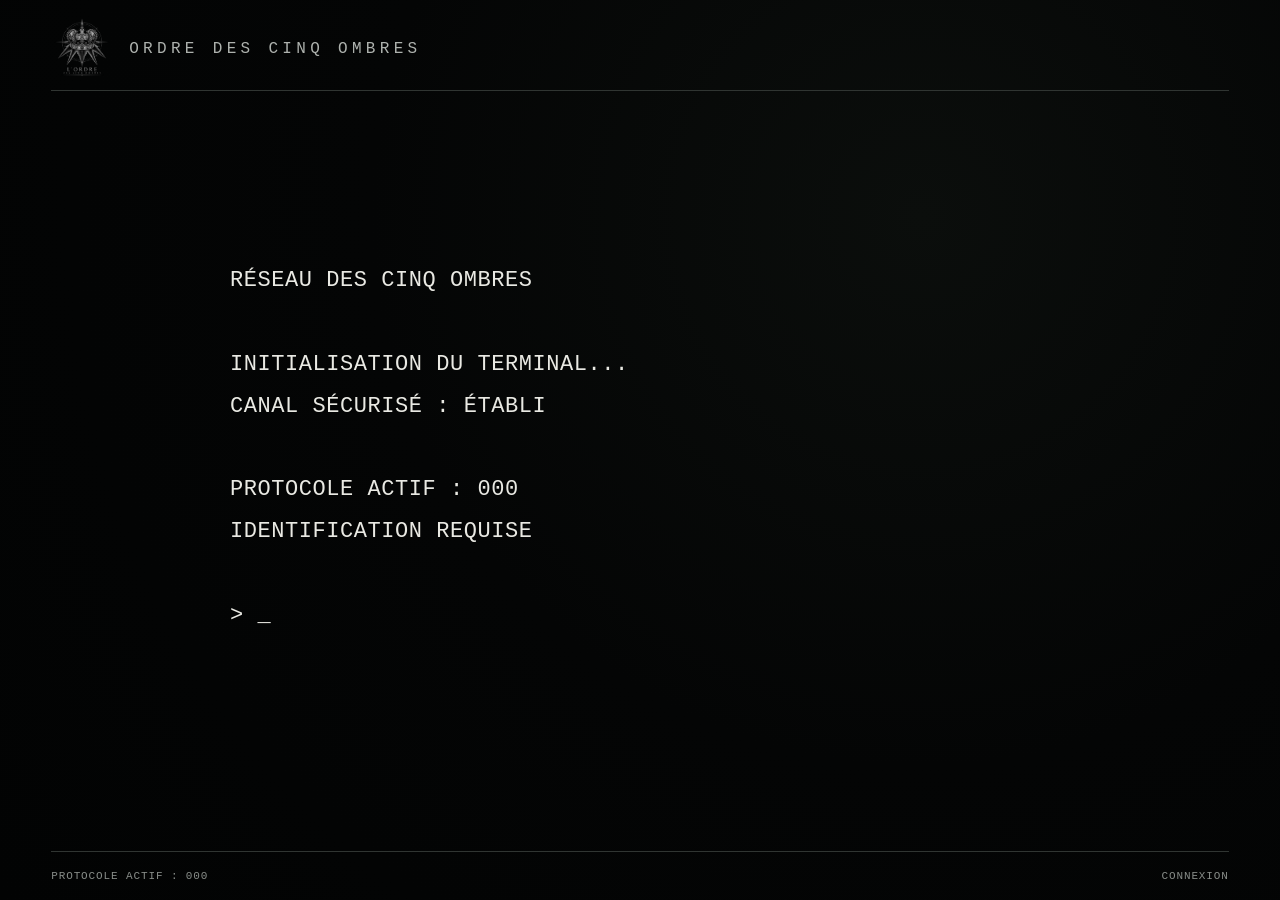
==== commit 0ca231c9: "Add files via upload" ====
--- a/index.html
+++ b/index.html
@@ -1,1392 +1 @@
-<!doctype html><html lang="fr"><head><meta charset="utf-8"><meta name="viewport" content="width=device-width,initial-scale=1,viewport-fit=cover"><meta name="theme-color" content="#050606"><meta name="apple-mobile-web-app-capable" content="yes"><meta name="apple-mobile-web-app-status-bar-style" content="black-translucent"><meta name="apple-mobile-web-app-title" content="TERMINAL"><link rel="apple-touch-icon" href="apple-touch-icon.png"><link rel="icon" type="image/png" sizes="192x192" href="icon-192.png"><link rel="manifest" href="manifest.webmanifest"><link rel="stylesheet" href="style.css?v=201"><title>Terminal</title></head><body><main id="app" aria-live="polite"></main>
-<style id="ceremonyNativeStyle">
-#ceremonyNative{display:none;position:fixed;inset:0;z-index:100000;background:#000}
-#ceremonyNative.active{display:block}
-#ceremonyNative:not(.active) #stage,
-#ceremonyNative:not(.active) #terminalContinue{display:none!important}
-body:not(.ceremony-running) #stage{display:none!important}
-body.ceremony-running #ceremonyNative.active #stage{display:block!important}
-
-#ceremonyNative #intro,#ceremonyNative #testbar{display:none!important}
-
-:root{--ink:#e8e5dc;--muted:#77766f;--line:rgba(232,229,220,.16);--accent:#d9d4c7}
-*{box-sizing:border-box}
-html,body{margin:0;width:100%;height:100%;background:#000;color:var(--ink);font-family:"Courier New",monospace;overflow:hidden}
-body{touch-action:manipulation}
-#stage{position:fixed;inset:0;background:#000;isolation:isolate}
-#grain{position:absolute;inset:-50%;opacity:.035;pointer-events:none;background-image:repeating-radial-gradient(circle at 30% 20%,#fff 0 1px,transparent 1px 4px);animation:grain 8s steps(10) infinite}
-@keyframes grain{0%{transform:translate(0,0)}25%{transform:translate(3%,-2%)}50%{transform:translate(-2%,3%)}75%{transform:translate(1%,2%)}100%{transform:translate(0,0)}}
-.geometry{position:absolute;left:50%;top:50%;width:min(76vw,76vh);aspect-ratio:1;transform:translate(-50%,-50%);opacity:0;transition:opacity 2.4s ease}
-.geometry:before,.geometry:after{content:"";position:absolute;inset:0;border:1px solid var(--line);border-radius:50%;animation:rot 38s linear infinite}
-.geometry:after{inset:12%;border-style:dashed;animation-direction:reverse;animation-duration:52s}
-@keyframes rot{to{transform:rotate(360deg)}}
-.cross{position:absolute;inset:0;opacity:.13}
-.cross:before,.cross:after{content:"";position:absolute;background:#ddd}
-.cross:before{width:1px;height:100%;left:50%}
-.cross:after{height:1px;width:100%;top:50%}
-#symbols{position:absolute;inset:0}
-.symbol{position:absolute;left:50%;top:50%;width:min(28vw,28vh);aspect-ratio:1;transform:translate(-50%,-50%) scale(.74);opacity:0;filter:drop-shadow(0 0 18px rgba(255,255,255,.12));transition:opacity 2s ease,transform 3.2s cubic-bezier(.2,.7,.1,1),left 3s ease,top 3s ease}
-.symbol img,.order img{width:100%;height:100%;object-fit:contain}
-.symbol.show{opacity:.92;transform:translate(-50%,-50%) scale(1)}
-.symbol.orbit{width:min(19vw,19vh);opacity:.7}
-#s1.orbit{left:50%;top:23%} #s2.orbit{left:75%;top:42%} #s3.orbit{left:66%;top:72%} #s4.orbit{left:34%;top:72%} #s5.orbit{left:25%;top:42%}
-.symbol.converge{left:50%!important;top:50%!important;transform:translate(-50%,-50%) scale(.18) rotate(22deg);opacity:0;transition-duration:3.5s}
-.order{position:absolute;left:50%;top:50%;width:min(54vw,54vh);transform:translate(-50%,-50%) scale(.82);opacity:0;transition:opacity 3s ease,transform 4s cubic-bezier(.12,.8,.18,1);filter:drop-shadow(0 0 24px rgba(255,255,255,.13))}
-.order.show{opacity:1;transform:translate(-50%,-50%) scale(1)}
-#caption{position:absolute;left:50%;bottom:8vh;transform:translateX(-50%);width:min(88vw,900px);text-align:center;letter-spacing:.25em;font-size:clamp(11px,1.25vw,17px);opacity:0;transition:opacity 1.2s ease;text-transform:uppercase}
-#caption.show{opacity:.82}
-#status{position:absolute;inset:0;display:flex;align-items:center;justify-content:center;opacity:0;transition:opacity 1.3s ease}
-#status.show{opacity:1}
-.statusbox{width:min(86vw,680px);border-top:1px solid #5e5d58;border-bottom:1px solid #5e5d58;padding:26px 12px;text-align:left}
-.row{display:flex;justify-content:space-between;gap:20px;padding:7px 0;letter-spacing:.12em;font-size:clamp(11px,1.5vw,17px)}
-.row span:first-child{color:#777}
-#division{font-weight:bold}
-#finalLogo{position:absolute;left:50%;top:31%;width:min(32vw,32vh);transform:translate(-50%,-50%);opacity:0;transition:opacity 1.5s ease;filter:drop-shadow(0 0 25px color-mix(in srgb,var(--accent) 35%,transparent))}
-#finalLogo.show{opacity:1}
-#intro{position:absolute;inset:0;display:flex;align-items:center;justify-content:center;background:#000;z-index:50}
-.panel{width:min(88vw,720px);padding:30px;border:1px solid #343434;background:#050505}
-.kicker{font-size:11px;letter-spacing:.25em;color:#777;margin-bottom:12px}
-h1{font-size:clamp(19px,3vw,31px);font-weight:normal;letter-spacing:.12em;margin:0 0 12px}
-p{color:#8f8e88;line-height:1.55;font-size:13px}
-.controls{display:flex;flex-wrap:wrap;gap:9px;margin-top:20px}
-button,select{background:#090909;color:#d8d6ce;border:1px solid #444;padding:11px 13px;font:12px "Courier New",monospace;letter-spacing:.08em}
-button:hover{border-color:#aaa}
-#testbar{position:fixed;top:10px;right:10px;z-index:60;display:none;gap:6px;opacity:.55}
-#testbar:hover{opacity:1}
-#testbar button{padding:7px 9px;font-size:10px}
-.flash{position:absolute;inset:0;background:#fff;opacity:0;pointer-events:none}
-.flash.go{animation:flash .75s ease-out}
-@keyframes flash{0%{opacity:0}20%{opacity:.13}100%{opacity:0}}
-@media(max-width:650px){.symbol{width:min(42vw,28vh)}.symbol.orbit{width:min(28vw,18vh)}.order{width:min(78vw,48vh)}.row{letter-spacing:.06em}}
-
-/* V0.2 — mise en scène avancée */
-#vignette{position:absolute;inset:0;pointer-events:none;background:radial-gradient(circle at 50% 50%,transparent 30%,rgba(0,0,0,.34) 68%,rgba(0,0,0,.86) 100%);z-index:8}
-#sweep{position:absolute;left:50%;top:50%;width:min(90vw,90vh);aspect-ratio:1;transform:translate(-50%,-50%);border-radius:50%;opacity:0;pointer-events:none;background:conic-gradient(from 0deg,transparent 0 83%,rgba(255,255,255,.08) 87%,transparent 91%);mix-blend-mode:screen}
-#sweep.go{opacity:.55;animation:sweep 7s linear infinite}@keyframes sweep{to{transform:translate(-50%,-50%) rotate(360deg)}}
-.symbol:before,.symbol:after{content:"";position:absolute;inset:4%;border-radius:50%;opacity:0;pointer-events:none}
-.symbol.awake:before{border:1px solid rgba(255,255,255,.16);animation:ringbirth 2.6s ease-out}
-.symbol.awake:after{inset:-9%;border:1px dashed rgba(255,255,255,.10);animation:ringbirth 3.4s ease-out reverse}
-@keyframes ringbirth{0%{opacity:0;transform:scale(.55) rotate(-20deg)}35%{opacity:.8}100%{opacity:0;transform:scale(1.25) rotate(35deg)}}
-#s1.awake img{animation:eyeIn 3.5s ease-out}@keyframes eyeIn{0%{clip-path:inset(48% 0 48% 0);filter:blur(7px)}55%{clip-path:inset(0 0 0 0);filter:blur(0)}}
-#s2.awake img{animation:flameIn 3.2s cubic-bezier(.2,.9,.2,1)}@keyframes flameIn{0%{clip-path:inset(100% 0 0 0);transform:scaleY(.35)}70%{clip-path:inset(0);transform:scaleY(1.08)}100%{transform:scaleY(1)}}
-#s3.awake img{animation:handIn 3.2s steps(12)}@keyframes handIn{0%{opacity:.05;transform:translateY(14px)}25%{opacity:.3}45%{opacity:.1}55%{opacity:.7}100%{opacity:1;transform:none}}
-#s4.awake img{animation:spiralIn 4.5s cubic-bezier(.1,.8,.2,1)}@keyframes spiralIn{0%{opacity:0;transform:rotate(-130deg) scale(.3)}100%{opacity:1;transform:rotate(0) scale(1)}}
-#s5.awake img{animation:hourIn 4.2s ease-out}@keyframes hourIn{0%{opacity:0;transform:scaleY(1.35);filter:blur(12px)}35%{opacity:.35}60%{opacity:.15}100%{opacity:1;transform:scaleY(1);filter:none}}
-.order.reveal{animation:orderReveal 6s cubic-bezier(.12,.8,.18,1) forwards}
-@keyframes orderReveal{0%{opacity:0;transform:translate(-50%,-50%) scale(.5);filter:blur(18px) drop-shadow(0 0 0 #fff)}
-22%{opacity:.18;filter:blur(5px) drop-shadow(0 0 30px rgba(255,255,255,.5))}
-48%{opacity:.95;transform:translate(-50%,-50%) scale(1.08);filter:blur(0) drop-shadow(0 0 55px rgba(255,255,255,.2))}
-100%{opacity:1;transform:translate(-50%,-50%) scale(1);filter:drop-shadow(0 0 24px rgba(255,255,255,.13))}}
-#sealrings{position:absolute;left:50%;top:50%;width:min(65vw,65vh);aspect-ratio:1;transform:translate(-50%,-50%);opacity:0;pointer-events:none}
-#sealrings:before,#sealrings:after{content:"";position:absolute;inset:0;border:1px solid rgba(255,255,255,.18);border-radius:50%}
-#sealrings:after{inset:10%;border-style:dotted}
-#sealrings.show{opacity:1;animation:seal 5.5s ease-out}@keyframes seal{0%{opacity:0;transform:translate(-50%,-50%) scale(1.5) rotate(-55deg)}30%{opacity:.7}100%{opacity:.2;transform:translate(-50%,-50%) scale(1) rotate(0)}}
-
-/* V0.3 — emblèmes officiels couleur + fin sans superposition */
-.symbol img,.order img{filter:none!important;mix-blend-mode:screen}
-.symbol{transition:opacity 1.15s ease,transform 1.55s cubic-bezier(.18,.75,.18,1)}
-.symbol.vanish{opacity:0!important;transform:translate(-50%,-50%) scale(.18)!important}
-.order{transition:opacity 1.25s ease,transform 1.4s ease}
-.order.exit{opacity:0!important;transform:translate(-50%,-50%) scale(.82)!important}
-#divisionFinal{
- position:absolute;left:50%;top:43%;width:min(32vw,32vh);aspect-ratio:1;
- transform:translate(-50%,-50%) scale(.78);opacity:0;z-index:7;
- transition:opacity 1.3s ease,transform 1.6s cubic-bezier(.18,.8,.18,1);
- pointer-events:none
-}
-#divisionFinal img{width:100%;height:100%;object-fit:contain;filter:none;mix-blend-mode:screen}
-#divisionFinal.show{opacity:1;transform:translate(-50%,-50%) scale(1)}
-#finalPanel{z-index:9}
-
-/* V0.3.3 — fluidité restaurée */
-.symbol{transition:left 5.2s cubic-bezier(.16,.72,.18,1),top 5.2s cubic-bezier(.16,.72,.18,1),transform 5.2s cubic-bezier(.16,.72,.18,1),opacity 2.8s ease!important}
-.symbol.converge{left:50%!important;top:50%!important;transform:translate(-50%,-50%) scale(.52)!important;opacity:.95!important}
-.symbol.vanish,.symbol.softvanish{left:50%!important;top:50%!important;transform:translate(-50%,-50%) scale(.20)!important;opacity:0!important}
-.order{transition:opacity 4.8s ease,transform 5.2s cubic-bezier(.16,.72,.18,1)!important}
-.order.exit,.order.slowexit{opacity:0!important;transform:translate(-50%,-50%) scale(.90)!important}
-#geo{transition:opacity 3.5s ease}
-
-/* V0.7 — LE SCEAU DES CINQ */
-#geo.five-seal{position:absolute;left:50%;top:50%;width:min(78vmin,760px);height:min(78vmin,760px);transform:translate(-50%,-50%);opacity:0;transition:opacity 3.2s ease}
-#geo.five-seal:before,#geo.five-seal:after{display:none}
-#geo.five-seal .seal-circle{position:absolute;left:50%;top:50%;border:1px solid rgba(238,241,239,.10);border-radius:50%;transform:translate(-50%,-50%);transition:opacity 2.4s ease,transform 4s ease}
-#geo.five-seal .outer{width:88%;height:88%;opacity:.38}
-#geo.five-seal .inner{width:43%;height:43%;opacity:.22;border-style:dashed}
-#geo.five-seal .seal-axis{position:absolute;left:50%;top:50%;width:1px;height:43%;transform-origin:50% 0;background:linear-gradient(to bottom,rgba(238,241,239,.18),rgba(238,241,239,.018));opacity:.055;transition:opacity 2.4s ease,filter 2.4s ease}
-#geo.five-seal .a1{transform:rotate(0deg)} #geo.five-seal .a2{transform:rotate(72deg)} #geo.five-seal .a3{transform:rotate(144deg)} #geo.five-seal .a4{transform:rotate(216deg)} #geo.five-seal .a5{transform:rotate(288deg)}
-#geo.five-seal .seal-node{position:absolute;width:7px;height:7px;border:1px solid rgba(238,241,239,.22);border-radius:50%;opacity:.08;transition:opacity 2.4s ease,box-shadow 2.4s ease}
-#geo.five-seal .n1{left:49.5%;top:5%} #geo.five-seal .n2{left:91.5%;top:35%} #geo.five-seal .n3{left:76%;top:84%} #geo.five-seal .n4{left:22%;top:84%} #geo.five-seal .n5{left:6%;top:35%}
-#geo.five-seal .seal-core{position:absolute;left:50%;top:50%;width:10px;height:10px;border:1px solid rgba(238,241,239,.20);transform:translate(-50%,-50%) rotate(45deg);opacity:.16;transition:opacity 2.4s ease,transform 3.5s ease}
-#geo.five-seal.stage1 .a1,#geo.five-seal.stage1 .n1,
-#geo.five-seal.stage2 .a1,#geo.five-seal.stage2 .n1,#geo.five-seal.stage2 .a2,#geo.five-seal.stage2 .n2,
-#geo.five-seal.stage3 .a1,#geo.five-seal.stage3 .n1,#geo.five-seal.stage3 .a2,#geo.five-seal.stage3 .n2,#geo.five-seal.stage3 .a3,#geo.five-seal.stage3 .n3,
-#geo.five-seal.stage4 .a1,#geo.five-seal.stage4 .n1,#geo.five-seal.stage4 .a2,#geo.five-seal.stage4 .n2,#geo.five-seal.stage4 .a3,#geo.five-seal.stage4 .n3,#geo.five-seal.stage4 .a4,#geo.five-seal.stage4 .n4,
-#geo.five-seal.stage5 .seal-axis,#geo.five-seal.stage5 .seal-node{opacity:.68;filter:drop-shadow(0 0 4px rgba(255,255,255,.10))}
-#geo.five-seal.complete .outer{opacity:.68;transform:translate(-50%,-50%) scale(1.025)}
-#geo.five-seal.complete .inner{opacity:.48;transform:translate(-50%,-50%) scale(.975)}
-#geo.five-seal.complete .seal-core{opacity:.7;transform:translate(-50%,-50%) rotate(225deg) scale(1.22)}
-#caption{max-width:min(86vw,900px);letter-spacing:.15em;line-height:1.65;font-size:clamp(12px,1.35vw,17px);font-weight:400;text-shadow:0 0 18px rgba(255,255,255,.10)}
-
-#sweep{display:none!important}
-
-/* V0.7.1 — CONSTRUCTION DE L'ORDRE */
-#geo.order-field{position:absolute;left:50%;top:50%;width:min(94vmin,980px);height:min(78vmin,820px);transform:translate(-50%,-50%);opacity:0;transition:opacity 3s ease,transform 5s ease;overflow:visible}
-#geo.order-field:before,#geo.order-field:after{display:none}
-.field-grid{position:absolute;inset:5%;opacity:.38;background-image:linear-gradient(rgba(238,241,239,.045) 1px,transparent 1px),linear-gradient(90deg,rgba(238,241,239,.045) 1px,transparent 1px);background-size:7.5% 10%;mask-image:radial-gradient(ellipse at center,#000 18%,rgba(0,0,0,.8) 54%,transparent 84%)}
-.field-grid:before,.field-grid:after{content:"";position:absolute;inset:9% 11%;border:1px solid rgba(238,241,239,.07);transform:skewX(-7deg) rotate(-3deg)}
-.field-grid:after{inset:19% 21%;transform:skewY(5deg) rotate(8deg);opacity:.65}
-.field-arc{position:absolute;left:50%;top:50%;border:1px solid rgba(238,241,239,.075);border-radius:50%;transform:translate(-50%,-50%);opacity:.4;transition:all 3s ease}
-.arc1{width:80%;height:80%}.arc2{width:49%;height:49%;border-style:dashed;opacity:.24}
-.division-layer{position:absolute;inset:0;opacity:0;transition:opacity 2.2s ease}
-.order-field.stage1 .eye,.order-field.stage2 .eye,.order-field.stage2 .flame,.order-field.stage3 .eye,.order-field.stage3 .flame,.order-field.stage3 .hand,.order-field.stage4 .eye,.order-field.stage4 .flame,.order-field.stage4 .hand,.order-field.stage4 .spiral,.order-field.stage5 .division-layer{opacity:1}
-.sight,.route,.branch,.trace,.contain,.point{position:absolute;display:block}
-.eye .sight{height:1px;background:linear-gradient(90deg,transparent,rgba(225,240,255,.32),transparent)}
-.eye .h1{left:8%;top:36%;width:84%;transform:rotate(-7deg)}.eye .h2{left:14%;top:63%;width:72%;transform:rotate(5deg)}
-.eye .v1{left:52%;top:14%;width:1px;height:68%;background:linear-gradient(transparent,rgba(225,240,255,.28),transparent)}
-.eye .point{width:5px;height:5px;border:1px solid rgba(225,240,255,.45);border-radius:50%;box-shadow:0 0 9px rgba(225,240,255,.16)}
-.eye .p1{left:22%;top:40%}.eye .p2{left:57%;top:31%}.eye .p3{left:72%;top:59%}
-.flame .route{height:1px;width:48%;left:27%;top:48%;background:linear-gradient(90deg,transparent,rgba(255,120,100,.31),transparent);transform-origin:center}
-.flame .r1{transform:rotate(18deg)}.flame .r2{transform:rotate(-18deg)}.flame .r3{transform:rotate(180deg) translateY(18px);opacity:.7}
-.hand .branch{height:1px;width:38%;left:50%;top:50%;transform-origin:left center;background:linear-gradient(90deg,rgba(220,205,135,.31),transparent)}
-.hand .b1{transform:rotate(-42deg)}.hand .b2{transform:rotate(-14deg)}.hand .b3{transform:rotate(18deg)}.hand .b4{transform:rotate(47deg)}
-.spiral .trace{left:50%;top:50%;border:1px solid rgba(175,215,185,.20);border-radius:50%;transform:translate(-50%,-50%)}
-.spiral .t1{width:31%;height:31%;opacity:.85}.spiral .t2{width:49%;height:49%;opacity:.55}.spiral .t3{width:67%;height:67%;opacity:.3}
-.hourglass .contain{left:50%;top:50%;border:1px solid rgba(180,155,225,.22);border-radius:50%;transform:translate(-50%,-50%)}
-.hourglass .c1{width:87%;height:87%}.hourglass .c2{width:73%;height:73%;border-style:dashed}.hourglass .c3{width:59%;height:59%;opacity:.65}
-.field-core{position:absolute;left:50%;top:50%;width:8px;height:8px;border:1px solid rgba(245,245,245,.28);transform:translate(-50%,-50%) rotate(45deg);opacity:.4;transition:all 3s ease}
-.order-field.complete .field-core{transform:translate(-50%,-50%) rotate(225deg) scale(1.45);opacity:.85}
-.order-field.complete .field-arc{opacity:.7}
-.order-field.complete{transform:translate(-50%,-50%) scale(.985)}
-
-
-/* V0.7.2 — PRÉSENCE INITIALE
-   Le décor existe avant les Divisions : profondeur, architecture et respiration.
-   Aucun radar, aucune rotation continue. */
-#geo.order-field{
-  width:min(108vmin,1120px);
-  height:min(88vmin,900px);
-}
-#geo.order-field .field-grid{
-  opacity:.56;
-  background-size:7.5% 10%;
-  filter:drop-shadow(0 0 10px rgba(255,255,255,.025));
-}
-#geo.order-field .field-grid:before{
-  border-color:rgba(238,241,239,.105);
-}
-#geo.order-field .field-grid:after{
-  border-color:rgba(238,241,239,.075);
-}
-#geo.order-field .field-arc.arc1{opacity:.56;border-color:rgba(238,241,239,.105)}
-#geo.order-field .field-arc.arc2{opacity:.36;border-color:rgba(238,241,239,.085)}
-#geo.order-field .field-core{
-  opacity:.58;
-  box-shadow:0 0 18px rgba(255,255,255,.055);
-}
-
-/* Architecture secondaire, créée sans nouveau HTML */
-#geo.order-field:before{
-  display:block;
-  content:"";
-  position:absolute;
-  left:50%;top:50%;
-  width:94%;height:72%;
-  transform:translate(-50%,-50%) rotate(-2deg);
-  border-top:1px solid rgba(238,241,239,.055);
-  border-bottom:1px solid rgba(238,241,239,.055);
-  background:
-    linear-gradient(90deg,transparent 7%,rgba(238,241,239,.055) 7.1%,transparent 7.25%),
-    linear-gradient(90deg,transparent 92%,rgba(238,241,239,.055) 92.1%,transparent 92.25%);
-  opacity:.8;
-  pointer-events:none;
-}
-#geo.order-field:after{
-  display:block;
-  content:"OCI // CONTINUITÉ     05 AXES     ÉTAT : STABLE";
-  position:absolute;
-  left:50%;bottom:4%;
-  transform:translateX(-50%);
-  width:76%;
-  padding-top:8px;
-  border-top:1px solid rgba(238,241,239,.065);
-  color:rgba(238,241,239,.16);
-  font:9px/1.4 monospace;
-  letter-spacing:.22em;
-  text-align:center;
-  white-space:nowrap;
-  opacity:.75;
-  pointer-events:none;
-}
-
-/* Une respiration très lente : l'écran paraît vivant, jamais agité. */
-@keyframes orderBreath{
-  0%,100%{opacity:.48;filter:brightness(.88)}
-  50%{opacity:.66;filter:brightness(1.08)}
-}
-@keyframes coreBreath{
-  0%,100%{box-shadow:0 0 10px rgba(255,255,255,.035)}
-  50%{box-shadow:0 0 25px rgba(255,255,255,.085)}
-}
-#geo.order-field.opening-presence{
-  animation:orderBreath 9s ease-in-out infinite;
-}
-#geo.order-field.opening-presence .field-core{
-  animation:coreBreath 6.5s ease-in-out infinite;
-}
-
-/* Dès qu'une Division intervient, sa transformation reste dominante. */
-#geo.order-field.stage1,#geo.order-field.stage2,#geo.order-field.stage3,
-#geo.order-field.stage4,#geo.order-field.stage5{
-  animation:none;
-  opacity:.64!important;
-}
-
-
-/* V0.8 — ARCHITECTURE DES CINQ
-   Chaque Division construit une partie indispensable d'une même machine visuelle. */
-
-/* On neutralise les anciennes couches décoratives de V0.7.x. */
-#geo.order-field .division-layer{opacity:0!important}
-#geo.order-field.stage1 .division-layer,
-#geo.order-field.stage2 .division-layer,
-#geo.order-field.stage3 .division-layer,
-#geo.order-field.stage4 .division-layer,
-#geo.order-field.stage5 .division-layer{opacity:0!important}
-
-/* Le réseau initial devient le support architectural. */
-#geo.order-field .field-grid{opacity:.42}
-#geo.order-field .field-arc{transition:opacity 2s ease,transform 3.8s cubic-bezier(.2,.7,.2,1),border-color 2s ease}
-#geo.order-field .field-core{z-index:8}
-
-/* Cinq éléments structurels sont dessinés avec pseudo-éléments/ombres.
-   Ils convergent tous vers le même centre : une rosace institutionnelle à cinq branches. */
-#geo.order-field .eye,
-#geo.order-field .flame,
-#geo.order-field .hand,
-#geo.order-field .spiral,
-#geo.order-field .hourglass{
- display:block!important;position:absolute;inset:0;opacity:0!important;
- transition:opacity 2.2s ease,transform 3.2s cubic-bezier(.2,.75,.2,1);
-}
-
-/* ŒIL — établit l'axe et le cercle de lecture */
-#geo.order-field.stage1 .eye,
-#geo.order-field.stage2 .eye,#geo.order-field.stage3 .eye,#geo.order-field.stage4 .eye,#geo.order-field.stage5 .eye{opacity:1!important}
-#geo.order-field .eye:before{
- content:"";position:absolute;left:50%;top:50%;width:68%;height:68%;
- transform:translate(-50%,-50%);
- border:1px solid rgba(210,232,255,.30);border-radius:50%;
- box-shadow:inset 0 0 35px rgba(210,232,255,.025),0 0 18px rgba(210,232,255,.025);
-}
-#geo.order-field .eye:after{
- content:"";position:absolute;left:50%;top:10%;width:1px;height:80%;
- background:linear-gradient(transparent,rgba(210,232,255,.34) 25%,rgba(210,232,255,.34) 75%,transparent);
-}
-
-/* FLAMME — crée le second axe, diagonal et son contre-axe */
-#geo.order-field.stage2 .flame,#geo.order-field.stage3 .flame,#geo.order-field.stage4 .flame,#geo.order-field.stage5 .flame{opacity:1!important}
-#geo.order-field .flame:before,#geo.order-field .flame:after{
- content:"";position:absolute;left:50%;top:50%;width:1px;height:76%;transform-origin:50% 50%;
- background:linear-gradient(transparent,rgba(255,125,105,.31) 22%,rgba(255,125,105,.31) 78%,transparent);
-}
-#geo.order-field .flame:before{transform:translate(-50%,-50%) rotate(72deg)}
-#geo.order-field .flame:after{transform:translate(-50%,-50%) rotate(252deg);opacity:.55}
-
-/* MAIN — ajoute la troisième direction et les points de causalité */
-#geo.order-field.stage3 .hand,#geo.order-field.stage4 .hand,#geo.order-field.stage5 .hand{opacity:1!important}
-#geo.order-field .hand:before{
- content:"";position:absolute;left:50%;top:50%;width:1px;height:76%;
- background:linear-gradient(transparent,rgba(225,205,125,.33) 20%,rgba(225,205,125,.33) 80%,transparent);
- transform:translate(-50%,-50%) rotate(144deg);
-}
-#geo.order-field .hand:after{
- content:"";position:absolute;left:50%;top:50%;width:52%;height:52%;
- transform:translate(-50%,-50%) rotate(18deg);
- border:1px dashed rgba(225,205,125,.18);border-radius:50%;
-}
-
-/* SPIRALE — inscrit les trois axes dans une mémoire commune */
-#geo.order-field.stage4 .spiral,#geo.order-field.stage5 .spiral{opacity:1!important}
-#geo.order-field .spiral:before{
- content:"";position:absolute;left:50%;top:50%;width:58%;height:58%;
- transform:translate(-50%,-50%) rotate(216deg);
- border:1px solid rgba(155,210,170,.27);border-radius:50%;
- box-shadow:0 0 0 18px rgba(155,210,170,.025),0 0 0 36px rgba(155,210,170,.018);
-}
-#geo.order-field .spiral:after{
- content:"";position:absolute;left:50%;top:50%;width:1px;height:76%;
- background:linear-gradient(transparent,rgba(155,210,170,.30) 20%,rgba(155,210,170,.30) 80%,transparent);
- transform:translate(-50%,-50%) rotate(216deg);
-}
-
-/* SABLIER — ferme le cinquième axe et transforme l'ensemble en sceau achevé */
-#geo.order-field.stage5 .hourglass{opacity:1!important}
-#geo.order-field .hourglass:before{
- content:"";position:absolute;left:50%;top:50%;width:1px;height:76%;
- background:linear-gradient(transparent,rgba(190,155,230,.34) 20%,rgba(190,155,230,.34) 80%,transparent);
- transform:translate(-50%,-50%) rotate(288deg);
-}
-#geo.order-field .hourglass:after{
- content:"";position:absolute;left:50%;top:50%;width:82%;height:82%;
- transform:translate(-50%,-50%);
- border:1px solid rgba(190,155,230,.24);border-radius:50%;
- box-shadow:inset 0 0 0 1px rgba(238,241,239,.025),0 0 28px rgba(190,155,230,.025);
-}
-
-/* Lorsque les cinq existent, l'ensemble est lu comme UNE construction. */
-#geo.order-field.stage5 .field-core,
-#geo.order-field.complete .field-core{
- width:13px;height:13px;opacity:.9;
- transform:translate(-50%,-50%) rotate(225deg);
- box-shadow:0 0 26px rgba(255,255,255,.10);
-}
-#geo.order-field.stage5 .arc1{opacity:.76;transform:translate(-50%,-50%) scale(1.015)}
-#geo.order-field.stage5 .arc2{opacity:.54;transform:translate(-50%,-50%) scale(.985)}
-#geo.order-field.complete{
- filter:drop-shadow(0 0 13px rgba(255,255,255,.035));
-}
-
-/* Cinq petits nœuds équidistants matérialisés par le contour de contention.
-   La composition reste élégante même sur mobile. */
-@media (max-width:600px){
- #geo.order-field{width:118vmin;height:94vmin}
- #geo.order-field:after{font-size:7px;letter-spacing:.14em;width:82%}
-}
-
-
-/* DEMO — COURONNE DES CINQ
-   Refonte du fond : monumental, monochrome, construit par secteurs.
-   Les emblèmes restent les seules sources de couleur. */
-
-/* Suppression totale des anciennes constructions colorées */
-#geo.order-field .division-layer,
-#geo.order-field .eye,#geo.order-field .flame,#geo.order-field .hand,
-#geo.order-field .spiral,#geo.order-field .hourglass{display:none!important}
-#geo.order-field .field-grid{opacity:.16!important;filter:none!important}
-#geo.order-field .field-grid:before,#geo.order-field .field-grid:after{opacity:.25!important}
-#geo.order-field{width:min(92vmin,900px)!important;height:min(92vmin,900px)!important}
-
-/* Les deux anneaux deviennent la base de la couronne */
-#geo.order-field .field-arc.arc1{
- width:84%!important;height:84%!important;
- border:1px solid rgba(238,241,239,.16)!important;
- opacity:.72!important;
- box-shadow:0 0 0 14px rgba(238,241,239,.012),0 0 0 28px rgba(238,241,239,.009);
-}
-#geo.order-field .field-arc.arc2{
- width:70%!important;height:70%!important;
- border:1px dashed rgba(238,241,239,.10)!important;
- opacity:.56!important;
-}
-
-/* Centre volontairement vide : cinq pétales/arcs fins, pas de toile d'araignée */
-#geo.order-field .field-core{
- width:34%!important;height:34%!important;border-radius:50%!important;
- border:1px solid rgba(238,241,239,.08)!important;
- background:transparent!important;
- opacity:.55!important;box-shadow:none!important;
- transform:translate(-50%,-50%)!important;
-}
-
-/* Cinq secteurs construits par conic-gradient monochrome.
-   Chaque stage révèle 72° supplémentaires de la couronne. */
-#geo.order-field:before{
- display:block!important;content:""!important;
- position:absolute!important;left:50%!important;top:50%!important;
- width:92%!important;height:92%!important;
- transform:translate(-50%,-50%)!important;
- border-radius:50%!important;
- background:conic-gradient(
-   from -36deg,
-   rgba(238,241,239,.26) 0deg,
-   rgba(238,241,239,.06) 2deg,
-   transparent 2.5deg 69deg,
-   rgba(238,241,239,.13) 69.5deg 71.5deg,
-   transparent 72deg 141deg,
-   rgba(238,241,239,.13) 141.5deg 143.5deg,
-   transparent 144deg 213deg,
-   rgba(238,241,239,.13) 213.5deg 215.5deg,
-   transparent 216deg 285deg,
-   rgba(238,241,239,.13) 285.5deg 287.5deg,
-   transparent 288deg 357deg,
-   rgba(238,241,239,.20) 357.5deg 360deg
- )!important;
- -webkit-mask:radial-gradient(circle,transparent 0 73%,#000 73.4% 75.2%,transparent 75.6% 80%,#000 80.4% 81.2%,transparent 81.6%);
- mask:radial-gradient(circle,transparent 0 73%,#000 73.4% 75.2%,transparent 75.6% 80%,#000 80.4% 81.2%,transparent 81.6%);
- opacity:.34!important;
- transition:opacity 2s ease,filter 2s ease!important;
-}
-
-/* Anneau de graduations institutionnelles */
-#geo.order-field:after{
- display:block!important;content:""!important;
- position:absolute!important;left:50%!important;top:50%!important;
- width:96%!important;height:96%!important;
- transform:translate(-50%,-50%)!important;
- border-radius:50%!important;
- background:repeating-conic-gradient(from -36deg,rgba(238,241,239,.13) 0 .45deg,transparent .45deg 4deg)!important;
- -webkit-mask:radial-gradient(circle,transparent 0 84%,#000 84.3% 85%,transparent 85.3%);
- mask:radial-gradient(circle,transparent 0 84%,#000 84.3% 85%,transparent 85.3%);
- opacity:.34!important;
-}
-
-/* Révélation progressive : la couronne gagne en présence,
-   mais sans ajouter de traits vers le centre. */
-#geo.order-field.stage1:before{opacity:.40!important;clip-path:polygon(50% 50%,22% 0,78% 0)}
-#geo.order-field.stage2:before{opacity:.46!important;clip-path:polygon(50% 50%,22% 0,100% 18%,100% 68%,50% 50%)}
-#geo.order-field.stage3:before{opacity:.52!important;clip-path:polygon(50% 50%,22% 0,100% 18%,100% 68%,78% 100%,50% 50%)}
-#geo.order-field.stage4:before{opacity:.58!important;clip-path:polygon(50% 50%,22% 0,100% 18%,100% 68%,78% 100%,22% 100%,0 68%,50% 50%)}
-#geo.order-field.stage5:before,#geo.order-field.complete:before{opacity:.72!important;clip-path:none!important;filter:drop-shadow(0 0 12px rgba(255,255,255,.045))}
-
-/* cinq repères d'accueil autour de la couronne, sans couleurs */
-#geo.order-field.stage5 .field-arc.arc1,
-#geo.order-field.complete .field-arc.arc1{
- border-color:rgba(245,245,245,.26)!important;
- box-shadow:0 0 0 14px rgba(238,241,239,.018),0 0 0 28px rgba(238,241,239,.012),0 0 26px rgba(255,255,255,.025);
-}
-
-/* On retire le texte technique sous la figure : composition plus noble */
-#geo.order-field.opening-presence:after{content:""!important}
-
-/* Responsive */
-@media(max-width:600px){
- #geo.order-field{width:105vmin!important;height:105vmin!important}
-}
-
-
-/* V0.9 DEMO — CIEL TRANSITOIRE + CONSTRUCTION ANIMÉE */
-#starfield{position:absolute;inset:0;overflow:hidden;pointer-events:none;opacity:0;transition:opacity 2.8s ease}
-#starfield.fade{opacity:1}
-#starfield.out{opacity:0}
-.star{position:absolute;width:2px;height:2px;border-radius:50%;background:rgba(245,247,245,.72);box-shadow:0 0 8px rgba(255,255,255,.20);animation:starLife var(--dur) ease-in-out var(--delay) infinite}
-.star.big{width:3px;height:3px;background:rgba(255,255,255,.85);box-shadow:0 0 13px rgba(255,255,255,.28)}
-@keyframes starLife{0%,100%{opacity:0;transform:scale(.45)}22%{opacity:.18}48%{opacity:.9;transform:scale(1)}72%{opacity:.22}}
-
-/* Rien de circulaire n'est visible au départ. */
-#geo.order-field.opening-presence{opacity:0!important;animation:none!important}
-#geo.order-field.opening-presence .field-arc,
-#geo.order-field.opening-presence .field-grid,
-#geo.order-field.opening-presence .field-core{opacity:0!important}
-
-/* À la première Division, la géométrie naît réellement. */
-#geo.order-field.stage1,#geo.order-field.stage2,#geo.order-field.stage3,#geo.order-field.stage4,#geo.order-field.stage5{opacity:.68!important}
-#geo.order-field.stage1 .field-grid{animation:gridBirth 2.8s ease both}
-@keyframes gridBirth{0%{opacity:0;transform:scale(.92)}100%{opacity:.22;transform:scale(1)}}
-
-/* Chaque Division déclenche une vraie écriture animée de son secteur. */
-#geo.order-field.stage1:before{animation:sectorBirth1 3.4s cubic-bezier(.18,.75,.2,1) both}
-#geo.order-field.stage2:before{animation:sectorBirth2 3.4s cubic-bezier(.18,.75,.2,1) both}
-#geo.order-field.stage3:before{animation:sectorBirth3 3.4s cubic-bezier(.18,.75,.2,1) both}
-#geo.order-field.stage4:before{animation:sectorBirth4 3.4s cubic-bezier(.18,.75,.2,1) both}
-#geo.order-field.stage5:before{animation:sectorBirth5 3.8s cubic-bezier(.18,.75,.2,1) both}
-@keyframes sectorBirth1{0%{opacity:0;transform:translate(-50%,-50%) scale(.82) rotate(-7deg)}100%{opacity:.42;transform:translate(-50%,-50%) scale(1) rotate(0)}}
-@keyframes sectorBirth2{0%{opacity:.22;transform:translate(-50%,-50%) scale(.94) rotate(5deg)}100%{opacity:.49;transform:translate(-50%,-50%) scale(1) rotate(0)}}
-@keyframes sectorBirth3{0%{opacity:.28;transform:translate(-50%,-50%) scale(.95) rotate(-4deg)}100%{opacity:.56;transform:translate(-50%,-50%) scale(1) rotate(0)}}
-@keyframes sectorBirth4{0%{opacity:.34;transform:translate(-50%,-50%) scale(.96) rotate(3deg)}100%{opacity:.63;transform:translate(-50%,-50%) scale(1) rotate(0)}}
-@keyframes sectorBirth5{0%{opacity:.40;filter:blur(3px);transform:translate(-50%,-50%) scale(.96)}100%{opacity:.74;filter:blur(0);transform:translate(-50%,-50%) scale(1)}}
-
-/* Anneaux eux-mêmes se dessinent progressivement avec l'arrivée des Divisions. */
-#geo.order-field .field-arc{transform:translate(-50%,-50%) scale(.88);opacity:0!important}
-#geo.order-field.stage1 .arc1{animation:ringIn 3s ease forwards}
-#geo.order-field.stage2 .arc2{animation:ringIn 3s ease forwards}
-#geo.order-field.stage3 .arc1,#geo.order-field.stage3 .arc2,
-#geo.order-field.stage4 .arc1,#geo.order-field.stage4 .arc2,
-#geo.order-field.stage5 .arc1,#geo.order-field.stage5 .arc2{opacity:.62!important;transform:translate(-50%,-50%) scale(1)}
-@keyframes ringIn{0%{opacity:0;transform:translate(-50%,-50%) scale(.82)}100%{opacity:.58;transform:translate(-50%,-50%) scale(1)}}
-
-/* Le noyau n'existe qu'après plusieurs Divisions. */
-#geo.order-field .field-core{opacity:0!important}
-#geo.order-field.stage3 .field-core{animation:coreIn 2.6s ease forwards}
-#geo.order-field.stage4 .field-core,#geo.order-field.stage5 .field-core{opacity:.48!important}
-@keyframes coreIn{0%{opacity:0;transform:translate(-50%,-50%) scale(.4)}100%{opacity:.45;transform:translate(-50%,-50%) scale(1)}}
-
-
-/* V1.1 — FLUX DES CINQ */
-#energyCanvas{
- position:absolute;inset:0;width:100%;height:100%;
- pointer-events:none;opacity:0;transition:opacity 3.2s ease;
-}
-#energyCanvas.on{opacity:.72}
-#geo{display:none!important} /* abandon complet des anciens cercles/cartes */
-
-
-/* V1.2.2 — FONDU FINAL
-   L'emblème de l'Ordre et ses cercles quittent l'écran comme une seule image. */
-#order.final-fade{
- opacity:0!important;
- filter:blur(1.5px) brightness(.82)!important;
- transform:translate(-50%,-50%) scale(.985)!important;
- transition:opacity 5.8s ease,filter 5.8s ease,transform 6.2s ease!important;
-}
-#sealrings.final-fade{
- opacity:0!important;
- filter:blur(1.2px)!important;
- transform:translate(-50%,-50%) scale(1.035)!important;
- transition:opacity 6.4s ease,filter 6.4s ease,transform 6.8s ease!important;
-}
-
-
-/* V1.2.4 — départ cérémoniel de l'Ordre */
-#order.order-depart{
-  animation:orderDepart 6.2s cubic-bezier(.32,0,.22,1) forwards!important;
-}
-#sealrings.order-depart{
-  animation:ringsDepart 6.6s cubic-bezier(.32,0,.22,1) forwards!important;
-}
-@keyframes orderDepart{
-  0%{opacity:1;filter:blur(0) brightness(1);transform:translate(-50%,-50%) scale(1)}
-  55%{opacity:.52;filter:blur(.35px) brightness(.92);transform:translate(-50%,-50%) scale(.992)}
-  100%{opacity:0;filter:blur(2px) brightness(.72);transform:translate(-50%,-50%) scale(.975)}
-}
-@keyframes ringsDepart{
-  0%{opacity:1;filter:blur(0);transform:translate(-50%,-50%) scale(1)}
-  55%{opacity:.44;filter:blur(.35px);transform:translate(-50%,-50%) scale(1.015)}
-  100%{opacity:0;filter:blur(1.8px);transform:translate(-50%,-50%) scale(1.05)}
-}
-
-
-/* V1.2.5 — continuité stricte avant le fondu final */
-#order.order-depart{
-  opacity:0!important;
-  filter:blur(2px) brightness(.72)!important;
-  transform:translate(-50%,-50%) scale(.975)!important;
-  transition:opacity 6.2s cubic-bezier(.32,0,.22,1),
-             filter 6.2s cubic-bezier(.32,0,.22,1),
-             transform 6.2s cubic-bezier(.32,0,.22,1)!important;
-  animation:none!important;
-}
-#sealrings.order-depart{
-  opacity:0!important;
-  filter:blur(1.8px)!important;
-  transform:translate(-50%,-50%) scale(1.05)!important;
-  transition:opacity 6.6s cubic-bezier(.32,0,.22,1),
-             filter 6.6s cubic-bezier(.32,0,.22,1),
-             transform 6.6s cubic-bezier(.32,0,.22,1)!important;
-  animation:none!important;
-}
-
-
-/* V1.3.0 — ANNEAUX VIVANTS DE L'ORDRE
-   Les timings d'apparition/disparition restent ceux de V1.2.5. */
-#sealrings{
-  filter:drop-shadow(0 0 9px rgba(245,248,255,.16));
-}
-#sealrings .ring{
-  border-width:3px!important;
-  border-color:rgba(242,246,250,.62)!important;
-  box-shadow:
-    0 0 7px rgba(255,255,255,.16),
-    inset 0 0 7px rgba(255,255,255,.07)!important;
-  transform-origin:50% 50%!important;
-  will-change:transform,opacity,filter;
-}
-
-/* Anneau intérieur : respiration lente. */
-#sealrings .ring:nth-child(1){
-  border-width:4px!important;
-  animation:ringBreathe 5.6s ease-in-out infinite alternate!important;
-}
-/* Deuxième : légère ellipse/rotation. */
-#sealrings .ring:nth-child(2){
-  border-width:3px!important;
-  animation:ringOrbitA 9.5s ease-in-out infinite!important;
-}
-/* Troisième : oscillation inverse, plus ample. */
-#sealrings .ring:nth-child(3){
-  border-width:4px!important;
-  animation:ringOrbitB 12.5s ease-in-out infinite!important;
-}
-/* Extérieur : très lent, monumental. */
-#sealrings .ring:nth-child(4){
-  border-width:3px!important;
-  animation:ringOuter 15s ease-in-out infinite!important;
-}
-#sealrings .ring:nth-child(5){
-  border-width:4px!important;
-  animation:ringOuter2 18s ease-in-out infinite!important;
-}
-
-@keyframes ringBreathe{
-  0%{transform:scale(.975);opacity:.62;filter:brightness(.9)}
-  100%{transform:scale(1.025);opacity:.92;filter:brightness(1.12)}
-}
-@keyframes ringOrbitA{
-  0%,100%{transform:rotate(-1.5deg) scaleX(1.015) scaleY(.985)}
-  50%{transform:rotate(2deg) scaleX(.985) scaleY(1.015)}
-}
-@keyframes ringOrbitB{
-  0%,100%{transform:rotate(2deg) scale(.985)}
-  45%{transform:rotate(-2.4deg) scale(1.025)}
-  70%{transform:rotate(-.5deg) scale(1.008)}
-}
-@keyframes ringOuter{
-  0%,100%{transform:scale(1) rotate(0deg);opacity:.44}
-  50%{transform:scale(1.035) rotate(2.2deg);opacity:.68}
-}
-@keyframes ringOuter2{
-  0%,100%{transform:scale(1.025) rotate(1deg);opacity:.34}
-  50%{transform:scale(.985) rotate(-2deg);opacity:.58}
-}
-
-/* L'explosion "lance" les anneaux : agitation initiale puis stabilisation. */
-#sealrings.show{
-  animation:ringSystemBirth 3.8s cubic-bezier(.16,.75,.22,1) both;
-}
-@keyframes ringSystemBirth{
-  0%{filter:brightness(2.1) blur(1.2px);transform:translate(-50%,-50%) scale(.72)}
-  22%{filter:brightness(1.55) blur(.3px);transform:translate(-50%,-50%) scale(1.075)}
-  55%{filter:brightness(1.15) blur(0);transform:translate(-50%,-50%) scale(.985)}
-  100%{filter:brightness(1) blur(0);transform:translate(-50%,-50%) scale(1)}
-}
-
-/* Onde résiduelle périodique, très discrète, derrière l'emblème. */
-#sealrings::after{
-  content:"";
-  position:absolute;left:50%;top:50%;
-  width:88%;height:88%;
-  border:2px solid rgba(245,248,252,.32);
-  border-radius:50%;
-  transform:translate(-50%,-50%) scale(.92);
-  opacity:0;
-  box-shadow:0 0 12px rgba(255,255,255,.08);
-  animation:residualWave 7.8s ease-out infinite;
-  pointer-events:none;
-}
-@keyframes residualWave{
-  0%,58%{opacity:0;transform:translate(-50%,-50%) scale(.92)}
-  63%{opacity:.28}
-  100%{opacity:0;transform:translate(-50%,-50%) scale(1.16)}
-}
-
-/* Le fondu final validé reste prioritaire : tous les mouvements meurent avec lui. */
-#sealrings.order-depart .ring,
-#sealrings.order-depart::after{
-  animation-play-state:paused!important;
-}
-
-
-/* V1.3.1 — CORRECTION RÉELLE : géométrie des anneaux + sortie continue */
-#sealrings .ring{
-  position:absolute!important;
-  left:50%!important; top:50%!important;
-  border-style:solid!important;
-  border-radius:50%!important;
-  box-sizing:border-box!important;
-  pointer-events:none!important;
-}
-#sealrings .ring:nth-child(1){width:42%!important;height:42%!important;margin-left:-21%!important;margin-top:-21%!important}
-#sealrings .ring:nth-child(2){width:57%!important;height:57%!important;margin-left:-28.5%!important;margin-top:-28.5%!important}
-#sealrings .ring:nth-child(3){width:72%!important;height:72%!important;margin-left:-36%!important;margin-top:-36%!important}
-#sealrings .ring:nth-child(4){width:87%!important;height:87%!important;margin-left:-43.5%!important;margin-top:-43.5%!important}
-#sealrings .ring:nth-child(5){width:100%!important;height:100%!important;margin-left:-50%!important;margin-top:-50%!important}
-
-/* Les anciens pseudo-cercles statiques sont supprimés : seuls les 5 anneaux vivants restent. */
-#sealrings:before{display:none!important}
-
-/* Le système reste pleinement visible après sa naissance. */
-#sealrings.show{opacity:1!important}
-
-/* Sortie finale : aucune keyframe ne force une réapparition. */
-#order.order-depart{
- opacity:0!important;
- filter:blur(2px) brightness(.72)!important;
- transform:translate(-50%,-50%) scale(.975)!important;
- transition:opacity 6.2s cubic-bezier(.32,0,.22,1),
-            filter 6.2s cubic-bezier(.32,0,.22,1),
-            transform 6.2s cubic-bezier(.32,0,.22,1)!important;
- animation:none!important;
-}
-#sealrings.order-depart{
- opacity:0!important;
- filter:blur(1.8px)!important;
- transform:translate(-50%,-50%) scale(1.05)!important;
- transition:opacity 6.6s cubic-bezier(.32,0,.22,1),
-            filter 6.6s cubic-bezier(.32,0,.22,1),
-            transform 6.6s cubic-bezier(.32,0,.22,1)!important;
- animation:none!important;
-}
-
-
-/* V1.3.2 — RAFFINEMENT DES ANNEAUX */
-#sealrings .ring:nth-child(1){
-  border-color:rgba(246,248,250,.70)!important;
-  animation-duration:8.5s!important;
-}
-#sealrings .ring:nth-child(2){
-  border-color:rgba(244,247,250,.58)!important;
-  animation-duration:13s!important;
-}
-#sealrings .ring:nth-child(3){
-  border-color:rgba(242,246,249,.46)!important;
-  animation-duration:17s!important;
-}
-#sealrings .ring:nth-child(4){
-  border-color:rgba(240,244,248,.29)!important;
-  box-shadow:0 0 8px rgba(255,255,255,.08)!important;
-  animation-duration:22s!important;
-}
-#sealrings .ring:nth-child(5){
-  border-color:rgba(238,243,247,.18)!important;
-  box-shadow:0 0 10px rgba(255,255,255,.045)!important;
-  animation-duration:27s!important;
-}
-
-/* Une impulsion lumineuse voyage ponctuellement sur un arc, sans HUD. */
-#sealrings .ring:nth-child(2)::after,
-#sealrings .ring:nth-child(4)::after{
-  content:"";
-  position:absolute;
-  inset:-4px;
-  border-radius:50%;
-  border:4px solid transparent;
-  border-top-color:rgba(255,255,255,.72);
-  border-right-color:rgba(255,255,255,.10);
-  filter:drop-shadow(0 0 7px rgba(255,255,255,.28));
-  opacity:0;
-  pointer-events:none;
-}
-#sealrings .ring:nth-child(2)::after{animation:arcPulseA 11s ease-in-out infinite}
-#sealrings .ring:nth-child(4)::after{animation:arcPulseB 15s ease-in-out 4s infinite}
-@keyframes arcPulseA{
-  0%,68%,100%{opacity:0;transform:rotate(-35deg)}
-  72%{opacity:.10}
-  79%{opacity:.52}
-  88%{opacity:.12;transform:rotate(95deg)}
-  92%{opacity:0;transform:rotate(125deg)}
-}
-@keyframes arcPulseB{
-  0%,72%,100%{opacity:0;transform:rotate(120deg)}
-  76%{opacity:.08}
-  82%{opacity:.34}
-  90%{opacity:.08;transform:rotate(235deg)}
-  94%{opacity:0;transform:rotate(260deg)}
-}
-
-/* Sortie finale robuste : un wrapper global se dissout.
-   Cela empêche un état interne du logo ou des anneaux de couper le fondu. */
-#orderFinalGroup{
-  position:absolute;
-  inset:0;
-  pointer-events:none;
-  opacity:1;
-}
-#orderFinalGroup.depart{
-  opacity:0!important;
-  transition:opacity 7s cubic-bezier(.32,0,.22,1)!important;
-}
-
-
-/* V1.3.3 — Anneaux réellement serrés autour de l'emblème */
-#sealrings{
-  width:min(58vw,58vh)!important;
-  aspect-ratio:1!important;
-  left:50%!important;
-  top:49%!important;
-}
-#sealrings .ring:nth-child(1){width:70%!important;height:70%!important;margin-left:-35%!important;margin-top:-35%!important}
-#sealrings .ring:nth-child(2){width:79%!important;height:79%!important;margin-left:-39.5%!important;margin-top:-39.5%!important}
-#sealrings .ring:nth-child(3){width:88%!important;height:88%!important;margin-left:-44%!important;margin-top:-44%!important}
-#sealrings .ring:nth-child(4){width:97%!important;height:97%!important;margin-left:-48.5%!important;margin-top:-48.5%!important}
-#sealrings .ring:nth-child(5){width:106%!important;height:106%!important;margin-left:-53%!important;margin-top:-53%!important}
-
-/* Pas de transition CSS de sortie sur les enfants :
-   Safari/iPad ne peut plus sauter directement à opacity:0. */
-#order.order-depart,#sealrings.order-depart{
-  opacity:inherit!important;
-  animation:none!important;
-  transition:none!important;
-}
-#orderFinalGroup.depart{opacity:1!important;transition:none!important}
-
-
-/* V1.3.4 — corrections ciblées */
-
-/* Les anneaux entourent le logo sans jamais le traverser.
-   Le système est plus grand que l'emblème, avec un vrai espace négatif. */
-#sealrings{
-  width:min(78vw,78vh)!important;
-  height:min(78vw,78vh)!important;
-  left:50%!important;
-  top:49%!important;
-}
-#sealrings .ring:nth-child(1){width:82%!important;height:82%!important;margin-left:-41%!important;margin-top:-41%!important}
-#sealrings .ring:nth-child(2){width:88%!important;height:88%!important;margin-left:-44%!important;margin-top:-44%!important}
-#sealrings .ring:nth-child(3){width:94%!important;height:94%!important;margin-left:-47%!important;margin-top:-47%!important}
-#sealrings .ring:nth-child(4){width:100%!important;height:100%!important;margin-left:-50%!important;margin-top:-50%!important}
-#sealrings .ring:nth-child(5){width:106%!important;height:106%!important;margin-left:-53%!important;margin-top:-53%!important}
-
-/* Pas de flash/sursaut d'opacité à l'arrivée :
-   la naissance ne modifie plus brightness/opacity du système. */
-#sealrings.show{
-  opacity:1!important;
-  animation:ringSystemBirthStable 3.8s cubic-bezier(.16,.75,.22,1) both!important;
-}
-@keyframes ringSystemBirthStable{
-  0%{transform:translate(-50%,-50%) scale(.78)}
-  28%{transform:translate(-50%,-50%) scale(1.035)}
-  62%{transform:translate(-50%,-50%) scale(.992)}
-  100%{transform:translate(-50%,-50%) scale(1)}
-}
-
-/* Une fois la sortie commencée, impossible de réafficher les anneaux. */
-#sealrings.ceremony-ended{
-  opacity:0!important;
-  visibility:hidden!important;
-  animation:none!important;
-}
-
-
-/* V1.3.5 — garde anti-réapparition finale */
-#sealrings.ceremony-ended,
-#order.ceremony-ended{
-  opacity:0!important;
-  visibility:hidden!important;
-  pointer-events:none!important;
-  animation:none!important;
-  transition:none!important;
-}
-
-
-/* V1.3.6 — anneaux plus organiques et lisibles */
-#sealrings .ring:nth-child(1){
-  animation:ringBreathe136 7.2s ease-in-out infinite alternate!important;
-}
-#sealrings .ring:nth-child(2){
-  animation:ringOrbitA136 10.8s ease-in-out infinite!important;
-}
-#sealrings .ring:nth-child(3){
-  animation:ringOrbitB136 13.6s ease-in-out infinite!important;
-}
-#sealrings .ring:nth-child(4){
-  animation:ringOuter136 17.5s ease-in-out infinite!important;
-}
-#sealrings .ring:nth-child(5){
-  animation:ringOuter2136 21s ease-in-out infinite!important;
-}
-@keyframes ringBreathe136{
-  0%{transform:scale(.955);opacity:.64}
-  100%{transform:scale(1.045);opacity:.90}
-}
-@keyframes ringOrbitA136{
-  0%,100%{transform:rotate(-2.4deg) scaleX(1.025) scaleY(.975)}
-  50%{transform:rotate(2.8deg) scaleX(.975) scaleY(1.025)}
-}
-@keyframes ringOrbitB136{
-  0%,100%{transform:rotate(2.8deg) scale(.965)}
-  48%{transform:rotate(-3.2deg) scale(1.04)}
-  72%{transform:rotate(-.8deg) scale(1.012)}
-}
-@keyframes ringOuter136{
-  0%,100%{transform:scale(.98) rotate(-1.5deg);opacity:.27}
-  50%{transform:scale(1.045) rotate(3deg);opacity:.43}
-}
-@keyframes ringOuter2136{
-  0%,100%{transform:scale(1.035) rotate(2deg);opacity:.16}
-  50%{transform:scale(.975) rotate(-3.2deg);opacity:.28}
-}
-
-/* VERROU NOIR ABSOLU : aucune règle d'anneau ne peut gagner après la fin. */
-html body #sealrings.ceremony-ended,
-html body #order.ceremony-ended{
-  display:none!important;
-  opacity:0!important;
-  visibility:hidden!important;
-  animation:none!important;
-  transition:none!important;
-}
-
-
-/* V1.4.0 — OSCILLATION 3D DES CINQ ANNEAUX
-   Le logo reste fixe. Chaque anneau bascule dans l'espace avec une phase différente. */
-#sealrings{
-  perspective:900px!important;
-  transform-style:preserve-3d!important;
-}
-#sealrings .ring{
-  transform-style:preserve-3d!important;
-  backface-visibility:visible!important;
-  will-change:transform,opacity!important;
-}
-#sealrings .ring:nth-child(1){
-  animation:ring3D1 8.8s ease-in-out infinite alternate!important;
-}
-#sealrings .ring:nth-child(2){
-  animation:ring3D2 11.4s ease-in-out -2.1s infinite alternate!important;
-}
-#sealrings .ring:nth-child(3){
-  animation:ring3D3 13.7s ease-in-out -5.2s infinite alternate!important;
-}
-#sealrings .ring:nth-child(4){
-  animation:ring3D4 16.2s ease-in-out -3.4s infinite alternate!important;
-}
-#sealrings .ring:nth-child(5){
-  animation:ring3D5 19.3s ease-in-out -7.1s infinite alternate!important;
-}
-
-@keyframes ring3D1{
-  0%   {transform:rotateX(12deg) rotateY(-8deg) rotateZ(-1deg) scale(.995)}
-  50%  {transform:rotateX(-10deg) rotateY(10deg) rotateZ(1.4deg) scale(1.012)}
-  100% {transform:rotateX(9deg) rotateY(6deg) rotateZ(-.7deg) scale(.998)}
-}
-@keyframes ring3D2{
-  0%   {transform:rotateX(-16deg) rotateY(7deg) rotateZ(1.2deg) scale(1.005)}
-  48%  {transform:rotateX(11deg) rotateY(-12deg) rotateZ(-1.6deg) scale(.992)}
-  100% {transform:rotateX(-8deg) rotateY(10deg) rotateZ(.8deg) scale(1.008)}
-}
-@keyframes ring3D3{
-  0%   {transform:rotateX(9deg) rotateY(15deg) rotateZ(-1.5deg) scale(.994)}
-  52%  {transform:rotateX(-14deg) rotateY(-7deg) rotateZ(1.8deg) scale(1.01)}
-  100% {transform:rotateX(12deg) rotateY(-10deg) rotateZ(-.6deg) scale(.997)}
-}
-@keyframes ring3D4{
-  0%   {transform:rotateX(-11deg) rotateY(-13deg) rotateZ(1deg) scale(1.004)}
-  45%  {transform:rotateX(15deg) rotateY(8deg) rotateZ(-1.3deg) scale(.996)}
-  100% {transform:rotateX(-7deg) rotateY(12deg) rotateZ(.5deg) scale(1.006)}
-}
-@keyframes ring3D5{
-  0%   {transform:rotateX(14deg) rotateY(-10deg) rotateZ(-.8deg) scale(.998)}
-  50%  {transform:rotateX(-9deg) rotateY(14deg) rotateZ(1.1deg) scale(1.008)}
-  100% {transform:rotateX(7deg) rotateY(-13deg) rotateZ(-.4deg) scale(.995)}
-}
-
-/* Les impulsions lumineuses restent attachées à la surface de leur anneau. */
-#sealrings .ring::after{transform-style:preserve-3d}
-
-/* Pendant la sortie finale, aucun mouvement ne peut contrarier le fondu/noir validé. */
-#sealrings.ceremony-ended .ring,
-#sealrings.ceremony-ended .ring::after{
-  animation:none!important;
-}
-@media (prefers-reduced-motion:reduce){
-  #sealrings .ring{animation:none!important}
-}
-
-
-/* INTÉGRATION TERMINAL V1.9 */
-#testbar{display:none!important}
-body.terminal-integrated #intro{display:none!important}
-body.terminal-integrated.playing #scene{display:block!important}
-body.terminal-integrated.playing #final{display:flex!important}
-#terminalContinue{
- position:fixed;left:50%;bottom:max(34px,env(safe-area-inset-bottom));
- transform:translateX(-50%);z-index:9999;opacity:0;pointer-events:none;
- border:1px solid rgba(235,235,228,.68);background:rgba(3,4,4,.82);
- color:#f0f0e9;font-family:"Courier New",monospace;letter-spacing:.18em;
- padding:15px 28px;min-width:220px;transition:opacity 1.2s ease;
-}
-#terminalContinue.show{opacity:1;pointer-events:auto}
-
-</style>
-<div id="ceremonyNative">
-<audio id="theme" preload="auto" playsinline webkit-playsinline src="ceremonie.mp3"></audio>
-<div id="stage">
- <div id="grain"></div><div id="sweep"></div><div id="orderFinalGroup">
-<div id="sealrings"><div class="ring"></div><div class="ring"></div><div class="ring"></div><div class="ring"></div><div class="ring"></div></div><div id="divisionFinal"><img id="divisionFinalImg" alt=""></div>
- <div id="starfield" aria-hidden="true"></div>
-<canvas id="energyCanvas" aria-hidden="true"></canvas>
-<div class="geometry order-field" id="geo" aria-hidden="true">
- <div class="field-grid"></div>
- <div class="field-arc arc1"></div><div class="field-arc arc2"></div>
- <div class="division-layer eye"><i class="sight h1"></i><i class="sight h2"></i><i class="sight v1"></i><i class="point p1"></i><i class="point p2"></i><i class="point p3"></i></div>
- <div class="division-layer flame"><i class="route r1"></i><i class="route r2"></i><i class="route r3"></i></div>
- <div class="division-layer hand"><i class="branch b1"></i><i class="branch b2"></i><i class="branch b3"></i><i class="branch b4"></i></div>
- <div class="division-layer spiral"><i class="trace t1"></i><i class="trace t2"></i><i class="trace t3"></i></div>
- <div class="division-layer hourglass"><i class="contain c1"></i><i class="contain c2"></i><i class="contain c3"></i></div>
- <div class="field-core"></div>
-</div>
- <div id="symbols">
-  <div class="symbol" id="s1"><img src="oeil.png"></div>
-  <div class="symbol" id="s2"><img src="flamme.png"></div>
-  <div class="symbol" id="s3"><img src="main.png"></div>
-  <div class="symbol" id="s4"><img src="spirale.png"></div>
-  <div class="symbol" id="s5"><img src="sablier.png"></div>
- </div>
- <div class="order" id="order"><img src="ordre.png"></div>
-</div>
- <div id="caption"></div>
- <div id="finalLogo"></div>
- <div id="status"><div class="statusbox">
-   <div class="row"><span>MATRICULE</span><span id="mat">OCI-26-XXXXX</span></div>
-   <div class="row"><span>STATUT</span><span id="stat">CANDIDAT</span></div>
-   <div class="row"><span>ACCRÉDITATION</span><span id="acc">—</span></div>
-   <div class="row"><span>DIVISION</span><span id="division">—</span></div>
- </div></div>
- <div class="flash" id="flash"></div>
-<div id="vignette"></div></div>
-
-<button id="terminalContinue">CONTINUER</button>
-</div>
-<script id="ceremonyNativeEngine">
-
-const divisions={
- oeil:{name:"ŒIL FENDU",color:"#d9e8ff",img:"oeil.png"},
- flamme:{name:"FLAMME INVERSÉE",color:"#d44b45",img:"flamme.png"},
- main:{name:"MAIN CASSÉE",color:"#d5ad62",img:"main.png"},
- spirale:{name:"SPIRALE D'OS",color:"#8eaa92",img:"spirale.png"},
- sablier:{name:"SABLIER NOIR",color:"#8e74bb",img:"sablier.png"}
-};
-let timers=[], selected="oeil", audioTestTimer=null;
-let terminalMode="first", terminalMatricule="OCI-26-XXXXX", terminalStarted=false;
-document.body.classList.add("terminal-integrated");
-function divisionToKey(name){
- const n=String(name||"").toUpperCase();
- if(n.includes("ŒIL")||n.includes("OEIL")) return "oeil";
- if(n.includes("FLAMME")) return "flamme";
- if(n.includes("MAIN")) return "main";
- if(n.includes("SPIRALE")) return "spirale";
- if(n.includes("SABLIER")) return "sablier";
- return "oeil";
-}
-window.unlockCeremonyAudio=function(){
- const a=document.getElementById("theme");
- if(!a)return;
- try{
-   a.muted=true;a.volume=0;
-   const p=a.play();
-   if(p&&p.then)p.then(()=>{a.pause();a.currentTime=0;a.muted=false;a.volume=1}).catch(()=>{});
- }catch(e){}
-};
-window.startTerminalCeremony=function(payload={}){
- if(terminalStarted)return;
- terminalStarted=true;
- document.body.classList.add("terminal-integrated","playing");
- const scene=document.getElementById("scene"); if(scene)scene.style.display="block";
- terminalMode=payload.mode||"first";
- terminalMatricule=payload.matricule||"OCI-26-XXXXX";
- selected=divisionToKey(payload.division);
- const mat=document.getElementById("mat"); if(mat)mat.textContent=terminalMatricule;
- const btn=document.getElementById("terminalContinue");
- if(btn)btn.textContent=terminalMode==="replay"?"RETOURNER AUX ARCHIVES":"CONTINUER";
- document.getElementById("intro").style.display="none";
- const a=document.getElementById("theme");
- a.pause();a.currentTime=0;a.muted=false;a.volume=1;
- a.play().then(()=>ceremony()).catch(()=>{
-   /* secours iOS : un seul bouton explicite si l'autorisation audio a été perdue */
-   if(btn){btn.textContent="LANCER LA CÉRÉMONIE";btn.classList.add("show");btn.onclick=()=>{
-     btn.classList.remove("show");btn.onclick=null;
-     a.play().then(()=>ceremony());
-   }}
- });
-};
-
-
-const $=id=>document.getElementById(id);
-function later(ms,fn){timers.push(setTimeout(fn,ms))}
-function clearTimers(){timers.forEach(clearTimeout);timers=[]}
-function cap(txt,ms=4200){$("caption").textContent=txt;$("caption").classList.add("show");later(ms,()=>$("caption").classList.remove("show"))}
-
-
-
-function revealOrderRingsAfterExplosion(){
-  const rings=$("sealrings");
-  rings.classList.remove("show","final-fade");
-  rings.style.opacity="0";
-  rings.style.transition="none";
-  setTimeout(()=>{
-    rings.classList.add("show");
-    requestAnimationFrame(()=>{
-      rings.style.transition="opacity 2.4s ease";
-      rings.style.opacity="1";
-    });
-  },1700);
-}
-
-const energy={
- canvas:null,ctx:null,w:0,h:0,dpr:1,active:0,phase:"flow",start:0,raf:0,
- colors:["#cfe9ff","#ff5d42","#ffd45e","#83d59a","#a978e8"],born:[0,0,0,0,0],
- resize(){
-   this.dpr=Math.min(window.devicePixelRatio||1,2);
-   this.w=innerWidth;this.h=innerHeight;
-   this.canvas.width=this.w*this.dpr;this.canvas.height=this.h*this.dpr;
-   this.canvas.style.width=this.w+"px";this.canvas.style.height=this.h+"px";
-   this.ctx.setTransform(this.dpr,0,0,this.dpr,0,0);
- },
- init(){
-   this.canvas=document.getElementById("energyCanvas");this.ctx=this.canvas.getContext("2d");
-   this.resize();window.addEventListener("resize",()=>this.resize());
-   this.start=performance.now();this.loop();
- },
- add(i){
-   this.active=Math.max(this.active,i);
-   if(!this.born[i-1])this.born[i-1]=performance.now();
-   this.canvas.classList.add("on")
- },
- fuse(){this.phase="fuse";this.fuseAt=performance.now()},
- burst(){
-   this.phase="burst";this.burstAt=performance.now();
-   revealOrderRingsAfterExplosion();
-   this.active=0;
-   this.canvas.classList.remove("on");
- },
- clear(){this.active=0;this.born=[0,0,0,0,0];this.phase="flow";this.canvas&&this.canvas.classList.remove("on")},
- curve(i,t,offset){
-   const ctx=this.ctx,w=this.w,h=this.h,cx=w/2,cy=h/2;
-   const amp=h*(.075+.009*i);
-   const ybase=h*(.38+i*.058);
-   const dir=i%2?1:-1;
-   const drift=Math.sin(t*.00034+i*1.15+offset)*w*.020;
-   ctx.beginPath();
-   for(let x=-40;x<=w+40;x+=18){
-     const u=x/w;
-     let y=ybase
-       +Math.sin(u*Math.PI*2.0+t*.00115*dir+i*.82+offset)*amp
-       +Math.sin(u*Math.PI*4.2-t*.00062+i)*amp*.24;
-     let xx=x+drift*Math.sin(u*Math.PI);
-     if(this.phase==="fuse"){
-       const q=Math.min(1,(performance.now()-this.fuseAt)/5200);
-       const pull=Math.sin(u*Math.PI)*q;
-       xx=xx+(cx-xx)*pull*.68;
-       y=y+(cy-y)*pull*.82;
-     }
-     if(x===-40)ctx.moveTo(xx,y);else ctx.lineTo(xx,y);
-   }
-   ctx.stroke();
- },
- loop(){
-   const ctx=this.ctx,t=performance.now();
-   ctx.clearRect(0,0,this.w,this.h);
-   ctx.globalCompositeOperation="lighter";
-   for(let i=0;i<this.active;i++){
-     const col=this.colors[i];
-     const born=this.born[i]||t;
-     const entrance=Math.max(0,Math.min(1,(t-born)/4200));
-     const soft=entrance*entrance*(3-2*entrance);
-     ctx.save(); ctx.globalAlpha=soft;
-     for(let k=0;k<4;k++){
-       ctx.save();
-       ctx.strokeStyle=col;
-       ctx.globalAlpha=k===0?.25:(.095-k*.012);
-       ctx.lineWidth=k===0?1.25:3+k*2.4;
-       ctx.shadowColor=col;ctx.shadowBlur=k===0?10:15;
-       this.curve(i,t,k*.48);
-       ctx.restore();
-     }
-     // traveling sparks riding each flow
-     for(let n=0;n<7;n++){
-       const u=((t*.000055*(1+i*.08)+n/7+i*.13)%1);
-       const x=u*this.w;
-       const amp=this.h*(.075+.009*i), ybase=this.h*(.38+i*.058);
-       const y=ybase+Math.sin(u*Math.PI*2+t*.00115*(i%2?1:-1)+i*.82)*amp;
-       ctx.fillStyle=col;ctx.globalAlpha=.20;
-       ctx.beginPath();ctx.arc(x,y,1.2+(n%3)*.35,0,Math.PI*2);ctx.fill();
-     }
-     ctx.restore();
-   }
-   if(this.phase==="burst"){
-     const q=(t-this.burstAt)/1000,cx=this.w/2,cy=this.h/2;
-     if(q<1.3){
-       const a=Math.max(0,1-q/1.3);
-       const g=ctx.createRadialGradient(cx,cy,0,cx,cy,Math.max(this.w,this.h)*.32*q);
-       g.addColorStop(0,`rgba(255,255,255,${.95*a})`);
-       g.addColorStop(.12,`rgba(255,255,255,${.48*a})`);
-       g.addColorStop(1,"rgba(255,255,255,0)");
-       ctx.fillStyle=g;ctx.fillRect(0,0,this.w,this.h);
-     }
-     for(let r=0;r<4;r++){
-       const age=q-r*.13;
-       if(age>0&&age<2.4){
-         ctx.beginPath();ctx.arc(cx,cy,age*Math.min(this.w,this.h)*.19,0,Math.PI*2);
-         ctx.strokeStyle="rgba(245,247,246,"+(Math.max(0,.65-age*.25))+")";
-         ctx.lineWidth=1.4;ctx.shadowColor="#fff";ctx.shadowBlur=12;ctx.stroke();
-       }
-     }
-   }
-   this.raf=requestAnimationFrame(()=>this.loop());
- }
-};
-energy.init();
-
-function buildStars(){
- const f=document.getElementById("starfield"); if(!f||f.children.length)return;
- let seed=1705;
- const rnd=()=>{seed=(seed*9301+49297)%233280;return seed/233280};
- for(let i=0;i<72;i++){
-   const e=document.createElement("i"); e.className="star"+(i%13===0?" big":"");
-   e.style.left=(3+rnd()*94)+"%"; e.style.top=(4+rnd()*90)+"%";
-   e.style.setProperty("--dur",(4.8+rnd()*5.8)+"s");
-   e.style.setProperty("--delay",(-rnd()*8)+"s"); f.appendChild(e);
- }
-}
-buildStars();
-
-function reset(){
- const __ord=$("order"),__rng=$("sealrings");
- [__ord,__rng].forEach(el=>{
-   el.classList.remove("ceremony-ended");
-   el.style.removeProperty("display");
-   el.style.removeProperty("visibility");
-   el.style.removeProperty("opacity");
- });
-
- const _o=$("order"),_r=$("sealrings");
- _r.classList.remove("ceremony-ended"); _o.classList.remove("ceremony-ended");
- _r.style.visibility="";
- _r.style.opacity="";
- _o.style.visibility="";
- _o.style.opacity="";
-
- ["order","sealrings"].forEach(id=>{
-   const el=$(id);
-   if(el && el.getAnimations) el.getAnimations().forEach(a=>a.cancel());
- });
- $("orderFinalGroup").classList.remove("depart");
- $("order").classList.remove("final-fade","order-depart");$("sealrings").classList.remove("final-fade","order-depart","show");$("sealrings").style.opacity="0";$("sealrings").style.transition="";
- energy.clear(); $("starfield").className="";
- clearTimers();
- ["s1","s2","s3","s4","s5"].forEach(id=>$(id).className="symbol");
- $("order").className="order";$("order").style.display="";$("divisionFinal").className="";$("divisionFinalImg").src=""; $("geo").style.opacity=0;$("sweep").className="";$("sealrings").className="";$("caption").className="";
- $("status").className="";$("finalLogo").className="";$("finalLogo").innerHTML="";
- $("stat").textContent="CANDIDAT";$("acc").textContent="—";$("division").textContent="—";
- document.documentElement.style.setProperty("--accent","#d9d4c7");
-}
-function showSymbol(i,text){
- if(i===1){$("starfield").className="out";} energy.add(i);
- $("geo").className="geometry order-field stage"+i;
- const el=$("s"+i); el.classList.add("show","awake"); cap(text,3200);
- later(5600,()=>el.classList.add("orbit"));
-}
-function ceremony(){
- reset();
- document.body.classList.add("terminal-integrated","playing");
- $("stage").style.display="block";
- $("intro").style.display="none";
- $("testbar").style.display="none";
- try{ if(typeof resizeEnergy==="function") resizeEnergy(); }catch(e){}
-
- // V0.5 — synchronisation sur The Five-Note Seal (3:29.7)
- // Partie I : montée / révélation du monde
- later(2200,()=>{$("starfield").className="fade";$("geo").className="geometry order-field opening-presence";$("geo").style.opacity=0});
- later(8000,()=>cap("DEPUIS QUE L'HOMME OBSERVE LE MONDE, IL CROIT REGARDER LA RÉALITÉ.",5200));
- later(13700,()=>cap("IL N'EN PERÇOIT QU'UNE VERSION.",3800));
- later(39000,()=>cap("DEPUIS DES SIÈCLES, CERTAINS ONT APPRIS À RECONNAÎTRE CE QUE D'AUTRES NE POUVAIENT VOIR.",9000));
-
- // Partie II : les cinq Ombres, chacune disposant de son espace musical
- later(60000,()=>showSymbol(1,"CERTAINS ONT OBSERVÉ."));
- later(76000,()=>showSymbol(2,"CERTAINS ONT ADAPTÉ."));
- later(91000,()=>showSymbol(3,"CERTAINS ONT ANTICIPÉ."));
- later(107000,()=>showSymbol(4,"CERTAINS ONT PRÉSERVÉ."));
- later(122000,()=>showSymbol(5,"CERTAINS ONT CONTENU CE QUI NE DEVAIT PAS FRANCHIR LA LIMITE."));
-
- // Charnière : les cinq deviennent l'Ordre
- later(135000,()=>{$("geo").className="geometry order-field stage5 complete";cap("SÉPARÉES, ELLES SONT CINQ.",4500)});
- later(143000,()=>{
-   ["s1","s2","s3","s4","s5"].forEach((id,k)=>later(k*160,()=>$(id).classList.add("converge")));
-   
-   later(6200,()=>["s1","s2","s3","s4","s5"].forEach(id=>$(id).classList.add("vanish")));
- });
- later(148000,()=>cap("ENSEMBLE… ELLES SONT L'ORDRE.",5200));
-
- // Partie III : apogée. Plus aucune narration.
- later(151000,()=>{
-   $("flash").classList.remove("go"); void $("flash").offsetWidth; $("flash").classList.add("go");
-   energy.burst();
-
-$("order").classList.add("show","reveal");$("geo").style.opacity=.14;
- });
-
- // L'emblème reste seul pendant tout l'apogée, puis commence sa disparition
- // sur la vraie redescente finale du morceau.
- later(198000,()=>{
-   $("geo").style.opacity=.08;
-
-   /* Fondu piloté image par image par le navigateur.
-      On part de l'état ACTUEL, sans ajouter une classe qui impose opacity:0. */
-   const orderEl=$("order");
-   const ringsEl=$("sealrings");
-
-   orderEl.classList.remove("order-depart","final-fade","exit");
-   ringsEl.classList.remove("order-depart","final-fade");
-
-   const orderOpacity=parseFloat(getComputedStyle(orderEl).opacity)||1;
-   const ringsOpacity=parseFloat(getComputedStyle(ringsEl).opacity)||1;
-
-   orderEl.animate(
-     [
-       {opacity:orderOpacity,filter:"blur(0px) brightness(1)",transform:"translate(-50%,-50%) scale(1)"},
-       {opacity:orderOpacity*.72,offset:.38},
-       {opacity:orderOpacity*.32,filter:"blur(.5px) brightness(.88)",offset:.72},
-       {opacity:0,filter:"blur(2px) brightness(.72)",transform:"translate(-50%,-50%) scale(.975)"}
-     ],
-     {duration:7000,easing:"cubic-bezier(.32,0,.22,1)",fill:"forwards"}
-   );
-
-   ringsEl.animate(
-     [
-       {opacity:ringsOpacity,filter:"blur(0px)",transform:"translate(-50%,-50%) scale(1)"},
-       {opacity:ringsOpacity*.68,offset:.42},
-       {opacity:ringsOpacity*.28,offset:.76},
-       {opacity:0,filter:"blur(1.6px)",transform:"translate(-50%,-50%) scale(1.045)"}
-     ],
-     {duration:7200,easing:"cubic-bezier(.32,0,.22,1)",fill:"forwards"}
-   );
-
-   /* Verrouillage définitif de fin : aucune animation ultérieure ne peut
-      faire réapparaître les anneaux ou le logo. */
-   const lockFinalVisual=()=>{
-     /* Le fondu est terminé : on détruit tous les états animés AVANT le noir. */
-     [ringsEl,orderEl].forEach(el=>{
-       if(el.getAnimations) el.getAnimations({subtree:true}).forEach(a=>a.cancel());
-       el.classList.add("ceremony-ended");
-       el.style.setProperty("opacity","0","important");
-       el.style.setProperty("visibility","hidden","important");
-       el.style.setProperty("display","none","important");
-     });
-   };
-   /* Verrou avant toute transition d'écran suivante. */
-   setTimeout(lockFinalVisual,6750);
- });
-
- // Fin musicale ~209.7 s : noir absolu, puis respiration.
- later(209700,()=>{
-   
-   $("geo").style.opacity=0;
- });
-
- // La musique accomplit l'initiation jusqu'à sa dernière note.
- // Noir bref après la fin, puis l'Ordre officialise l'affectation.
-
- later(210900,()=>showFinal());
-}
-function showFinal(){
- $("mat").textContent=terminalMatricule;
- const d=divisions[selected];
- document.documentElement.style.setProperty("--accent",d.color);
- $("status").classList.add("show");
- later(1800,()=>{$("stat").textContent="INITIÉ"});
- later(3800,()=>{$("acc").textContent="OMBRE I"});
- later(5900,()=>{
-   $("division").textContent=d.name;$("division").style.color=d.color;
-   $("finalLogo").className="";
-   $("finalLogo").innerHTML="";
-   $("divisionFinalImg").src=d.img;
-   $("divisionFinal").classList.add("show");
- });
- later(9000,()=>cap("BIENVENUE PARMI LES CINQ OMBRES… INITIÉ.",6500));
- later(11800,()=>{
-   const b=$("terminalContinue");
-   b.classList.add("show");
-   b.onclick=()=>{
-     b.classList.remove("show");
-     window.finishNativeCeremony?.(terminalMode);
-   };
- });
- 
-}
-function restart(){reset();$("intro").style.display="flex";$("testbar").style.display="none"}
-function skipToFinal(){reset();$("intro").style.display="none";$("testbar").style.display="flex";showFinal()}
-
-
-
-
-function testAudio(){
- const a=$("theme");
- if(audioTestTimer){clearTimeout(audioTestTimer);}
- a.pause();a.currentTime=0;a.muted=false;a.volume=1;
- a.play().then(()=>{
-   audioTestTimer=setTimeout(()=>{a.pause();a.currentTime=0;audioTestTimer=null;},5000);
- }).catch(e=>alert("Erreur audio : "+e.message));
-}
-
-
-
-</script><script src="app.js?v=201"></script></body></html>
+<!doctype html><html lang="fr"><head><meta charset="utf-8"><meta name="viewport" content="width=device-width,initial-scale=1,viewport-fit=cover"><meta name="theme-color" content="#050606"><meta name="apple-mobile-web-app-capable" content="yes"><meta name="apple-mobile-web-app-status-bar-style" content="black-translucent"><meta name="apple-mobile-web-app-title" content="TERMINAL"><link rel="apple-touch-icon" href="apple-touch-icon.png"><link rel="icon" type="image/png" sizes="192x192" href="icon-192.png"><link rel="manifest" href="manifest.webmanifest"><link rel="stylesheet" href="style.css?v=202"><title>Terminal</title></head><body><main id="app" aria-live="polite"></main><script src="app.js?v=202"></script></body></html>
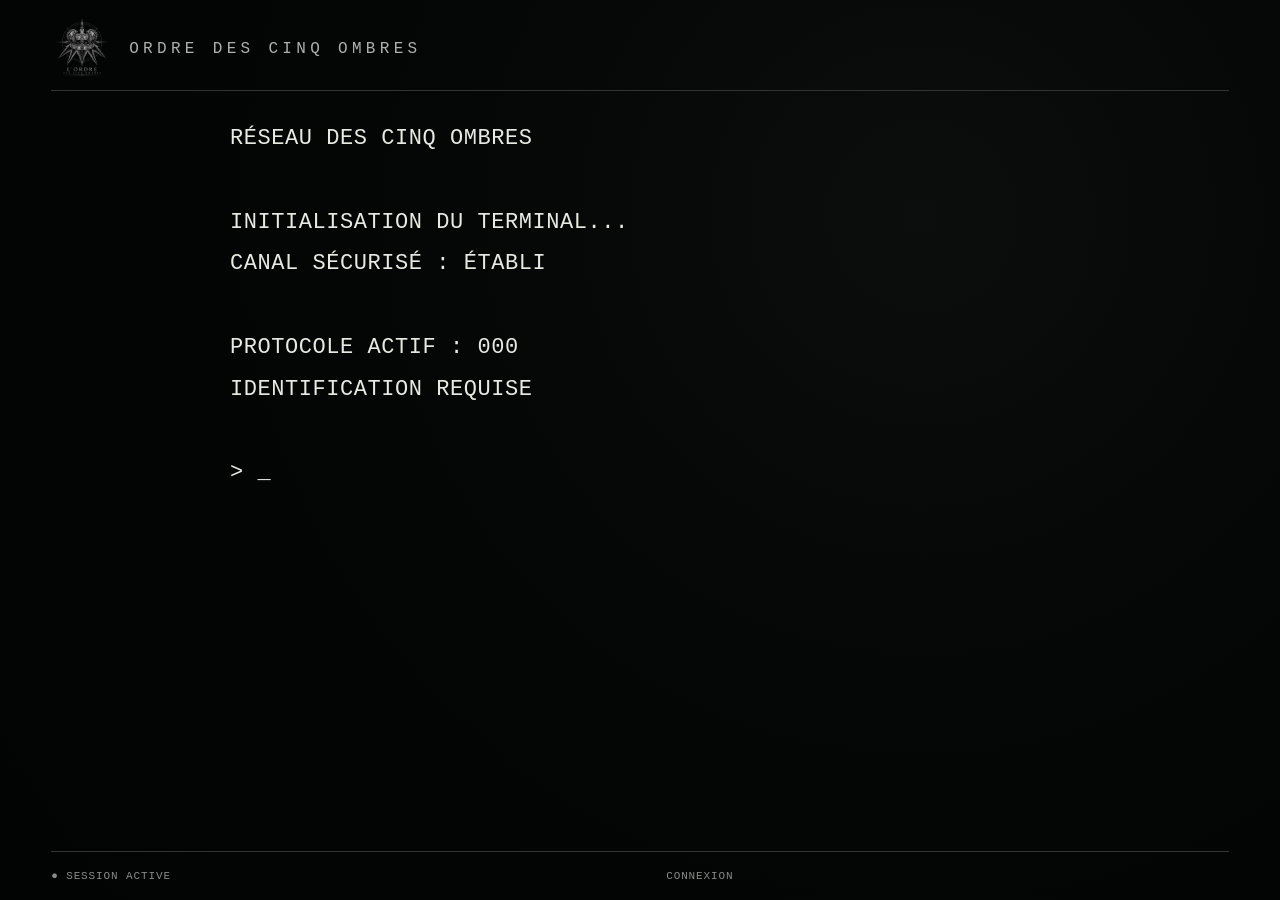
==== commit 1565604c: "Add files via upload" ====
--- a/index.html
+++ b/index.html
@@ -1 +1 @@
-<!doctype html><html lang="fr"><head><meta charset="utf-8"><meta name="viewport" content="width=device-width,initial-scale=1,viewport-fit=cover"><meta name="theme-color" content="#050606"><meta name="apple-mobile-web-app-capable" content="yes"><meta name="apple-mobile-web-app-status-bar-style" content="black-translucent"><meta name="apple-mobile-web-app-title" content="TERMINAL"><link rel="apple-touch-icon" href="apple-touch-icon.png"><link rel="icon" type="image/png" sizes="192x192" href="icon-192.png"><link rel="manifest" href="manifest.webmanifest"><link rel="stylesheet" href="style.css?v=202"><title>Terminal</title></head><body><main id="app" aria-live="polite"></main><script src="app.js?v=202"></script></body></html>
+<!doctype html><html lang="fr"><head><meta charset="utf-8"><meta name="viewport" content="width=device-width,initial-scale=1,viewport-fit=cover"><meta name="theme-color" content="#050606"><meta name="apple-mobile-web-app-capable" content="yes"><meta name="apple-mobile-web-app-status-bar-style" content="black-translucent"><meta name="apple-mobile-web-app-title" content="TERMINAL"><link rel="apple-touch-icon" href="apple-touch-icon.png"><link rel="icon" type="image/png" sizes="192x192" href="icon-192.png"><link rel="manifest" href="manifest.webmanifest"><link rel="stylesheet" href="style.css?v=1000"><title>Terminal</title></head><body><main id="app" aria-live="polite"></main><script src="app.js?v=1000"></script></body></html>
--- a/style.css
+++ b/style.css
@@ -1094,3 +1094,98 @@
 .archive-personal{border:1px solid var(--line);padding:12px;margin:14px 0 18px;background:rgba(4,6,5,.52)}
 .archive-personal .btn{margin:0}
 .archive-personal small{display:block;color:var(--muted);font-size:8px;letter-spacing:.08em;line-height:1.6;margin-top:8px}
+
+/* TERMINAL V207 — notification de mise à jour */
+#ordre-update-banner{position:fixed;z-index:999999;left:max(12px,env(safe-area-inset-left));right:max(12px,env(safe-area-inset-right));bottom:max(12px,env(safe-area-inset-bottom));max-width:600px;margin-inline:auto;padding:18px;background:#0b100d;border:1px solid #9fa9a0;color:#edf0ed;font-family:"Courier New",monospace;box-shadow:0 10px 45px #000b}
+#ordre-update-banner .update-head{font-size:12px;letter-spacing:.08em;margin-bottom:10px}
+#ordre-update-banner .update-description{font-size:12px;line-height:1.65;color:#bac6bd;margin-bottom:12px}
+#ordre-update-banner .update-actions{display:flex;flex-wrap:wrap;gap:8px}
+#ordre-update-banner button{background:#131a15;border:1px solid #687469;color:#e6ede7;font:inherit;font-size:11px;padding:12px;min-height:44px;cursor:pointer;flex:1}
+#ordre-update-banner button:disabled{opacity:.55}
+
+/* V210 — signal des transmissions et boîte unique */
+.ordre-v210-indicator{position:fixed;z-index:300;left:50%;transform:translateX(-50%);top:max(10px,env(safe-area-inset-top));width:min(92%,570px);padding:12px 16px;background:#1c261e;border:1px solid #7c947c;color:#f4f8f1;font:12px "Courier New",monospace;letter-spacing:.055em;cursor:pointer;box-shadow:0 4px 25px #000b;text-align:center}
+.ordre-v210-indicator[hidden]{display:none}
+.ordre-v210-list{display:grid;gap:8px;margin:15px 0}
+.ordre-v210-mail{display:flex;align-items:center;gap:13px;text-align:left}
+.ordre-v210-mail strong,.ordre-v210-mail small{display:block}
+.ordre-v210-mail small{margin-top:5px;color:#a1aaa0;font-size:10px}
+.ordre-v210-dot{color:#a3a9a0;font-size:16px}
+.ordre-v210-unread{border-color:#8f9d82;background:#141b15}
+.ordre-v210-unread .ordre-v210-dot{color:#d6be7d}
+.ordre-v210-toast{position:fixed;z-index:310;bottom:max(22px,env(safe-area-inset-bottom));left:50%;transform:translateX(-50%);width:min(92%,550px);background:#171e18;border:1px solid #b5a56b;color:#eee6c9;padding:18px;font-size:11px;text-align:center;cursor:pointer;box-shadow:0 8px 30px #000b}
+
+/* V223 BÊTA — Accueil Initié : accents dorés institutionnels, division inchangée. */
+body.initiated .init-dashboard{--v223-gold:#c6ad73;position:relative}
+body.initiated .init-dashboard .eyebrow,body.initiated .init-dashboard .init-foot{color:var(--v223-gold)}
+body.initiated .init-id{border-bottom-color:rgba(198,173,115,.45)}
+body.initiated .init-id::after{content:"";position:absolute;right:3%;top:0;width:min(35vw,340px);height:250px;pointer-events:none;z-index:-1;background:radial-gradient(ellipse, color-mix(in srgb,var(--division-ui,#b8b8b3) 20%,transparent),transparent 70%)}
+body.initiated .init-grid button{transition:border-color .22s ease,background .22s ease,transform .22s ease}
+body.initiated .init-grid button:hover,body.initiated .init-grid button:focus-visible{border-color:var(--v223-gold);background:rgba(198,173,115,.045)}
+body.initiated .init-dashboard.v223-entrance{animation:v223Entrance 2.5s cubic-bezier(.16,.75,.25,1) both}
+@keyframes v223Entrance{0%{opacity:0;transform:translateY(18px);filter:blur(7px)}55%{opacity:.88;filter:blur(1px)}100%{opacity:1;transform:none;filter:none}}
+@media(prefers-reduced-motion:reduce){body.initiated .init-dashboard.v223-entrance{animation:none}}
+
+/* V224 BÊTA — Interface institutionnelle permanente, accueil Initié uniquement. */
+body.initiated:has(.v224-screen){background:#050605;color:#e8e0ce;overflow:hidden}
+body.initiated:has(.v224-screen) #app{height:100dvh;min-height:0}
+.v224-screen{--gold:#c8b180;--gold-dim:#7f6c49;--gold-line:rgba(196,168,110,.34);width:100%;height:100dvh;min-height:0;padding:max(10px,env(safe-area-inset-top)) max(15px,env(safe-area-inset-right)) max(9px,env(safe-area-inset-bottom)) max(15px,env(safe-area-inset-left));display:grid;grid-template-rows:auto minmax(0,1fr) auto;gap:clamp(8px,1.3vh,17px);background:radial-gradient(ellipse at 76% 32%,#12100d 0%,#080907 45%,#040505 100%);font-family:"Courier New",monospace;color:#e8e0ce;overflow:hidden}
+.v224-screen *{box-sizing:border-box}
+.v224-header{display:flex;align-items:center;justify-content:space-between;gap:14px;min-height:clamp(48px,9vh,88px);padding:0 clamp(3px,1vw,14px) clamp(8px,1vh,14px);border-bottom:1px solid var(--gold-line)}
+.v224-brand{display:flex;align-items:center;gap:clamp(9px,1.5vw,22px);min-width:0}
+.v224-brand img{width:clamp(37px,6.5vh,67px);height:clamp(37px,6.5vh,67px);object-fit:contain;flex:none}
+.v224-brand-name{display:block;font-size:clamp(11px,1.35vw,20px);letter-spacing:clamp(.08em,.3vw,.23em);color:#e4d3ad;white-space:nowrap}
+.v224-brand-sub{display:block;font-size:clamp(7px,.75vw,10px);letter-spacing:.14em;color:#897e6b;margin-top:6px;white-space:nowrap}
+.v224-brand-sub i,.v224-card-top i{font-style:normal;color:#9d8556;font-size:.75em}
+.v224-clearance{border:1px solid var(--gold-line);padding:9px 12px;font-size:clamp(8px,.85vw,11px);letter-spacing:.14em;color:#cdb88e;white-space:nowrap}
+.v224-main{width:min(100%,1480px);margin:auto;min-height:0;display:grid;grid-template-rows:minmax(0,1.1fr) auto minmax(0,1fr);gap:clamp(7px,1.25vh,16px)}
+.v224-identity{min-height:0;display:grid;grid-template-columns:minmax(0,1fr) minmax(130px,30%);gap:15px;align-items:center;border:1px solid var(--gold-line);background:linear-gradient(120deg,rgba(30,26,18,.36),rgba(5,6,6,.5));padding:clamp(10px,2vw,28px) clamp(15px,3vw,40px);position:relative;overflow:hidden}
+.v224-identity:before,.v224-grid button:before{content:"";position:absolute;inset:7px;border:1px solid rgba(192,164,106,.08);pointer-events:none}
+.v224-kicker{display:block;color:#9f906f;font-size:clamp(8px,.82vw,11px);letter-spacing:.17em}
+.v224-kicker em{font-style:normal;color:#776649}
+.v224-identity h1{font-size:clamp(24px,4.1vw,65px);font-weight:400;letter-spacing:.07em;margin:clamp(7px,1.5vh,20px) 0;color:#e9ddc3;line-height:1.05;white-space:nowrap}
+.v224-identity-meta{display:flex;flex-wrap:wrap;gap:clamp(7px,1.4vw,23px);color:#998b70;font-size:clamp(8px,.85vw,12px);letter-spacing:.07em}
+.v224-identity-meta span{display:flex;flex-direction:column;gap:5px}.v224-identity-meta b{font-weight:normal;color:#d6c39a}
+.v224-emblem{height:100%;min-height:0;position:relative;display:flex;align-items:center;justify-content:center;isolation:isolate}
+.v224-emblem:before{content:"";position:absolute;inset:2%;border-radius:50%;background:radial-gradient(circle,color-mix(in srgb,var(--division-ui,#a59d8b) 33%,transparent),color-mix(in srgb,var(--division-ui,#a59d8b) 9%,transparent) 40%,transparent 72%);filter:blur(18px);z-index:-1}
+.v224-emblem img{width:min(100%,clamp(105px,21vh,265px));max-height:100%;object-fit:contain;filter:drop-shadow(0 0 16px color-mix(in srgb,var(--division-ui,#a59d8b) 24%,transparent))}
+.v224-mission{min-height:0;border-left:2px solid #8b754c;border-bottom:1px solid rgba(196,168,110,.2);display:flex;align-items:center;gap:clamp(8px,1.6vw,24px);padding:clamp(7px,1.2vh,15px) clamp(10px,1.6vw,20px);overflow:hidden}
+.v224-mission span{color:#988869;letter-spacing:.12em;font-size:clamp(7px,.75vw,10px);white-space:nowrap}.v224-mission strong{font-weight:normal;color:#e4d6b6;font-size:clamp(10px,1.2vw,16px);overflow:hidden;text-overflow:ellipsis;white-space:nowrap}.v224-mission small{font-size:clamp(7px,.7vw,10px);color:#898477;margin-left:auto;text-align:right}
+.v224-grid{display:grid;grid-template-columns:repeat(4,minmax(0,1fr));gap:clamp(7px,1vw,15px);min-height:0}
+.v224-grid button{min-height:0;position:relative;text-align:left;display:flex;flex-direction:column;justify-content:space-between;gap:8px;padding:clamp(12px,2vw,27px);background:linear-gradient(155deg,rgba(30,28,21,.54),rgba(8,10,9,.84));border:1px solid var(--gold-line);color:#e8dcc2;cursor:pointer;font:inherit;overflow:hidden}
+.v224-grid button:hover,.v224-grid button:focus-visible{background:#201d15;border-color:#d2b982;outline:1px solid rgba(210,185,130,.35);outline-offset:-4px}
+.v224-card-top{color:#a58f66;letter-spacing:.14em;font-size:clamp(8px,.8vw,11px)}.v224-card-name{display:block;font-size:clamp(12px,1.4vw,21px);letter-spacing:.045em;line-height:1.2;overflow-wrap:anywhere}.v224-card-desc{display:block;color:#99907c;font-size:clamp(8px,.85vw,12px);letter-spacing:.06em}.v224-card-arrow{position:absolute;right:13px;bottom:12px;color:#a58f66;font-size:16px}
+.v224-footer{min-height:clamp(28px,4.5vh,44px);display:flex;align-items:center;gap:clamp(8px,2vw,26px);border-top:1px solid var(--gold-line);padding:5px clamp(3px,1vw,14px);font-size:clamp(8px,.8vw,11px);letter-spacing:.09em;color:#b7a582}.v224-network{white-space:nowrap}.v224-network:first-letter{color:#b7a582}.v224-directives{margin-left:auto;white-space:nowrap}.v224-lock{border:1px solid rgba(196,168,110,.3);color:#d1bf99;background:transparent;padding:6px 10px;cursor:pointer;font:inherit;font-size:inherit;letter-spacing:inherit;white-space:nowrap;min-height:28px}.v224-lock:hover,.v224-lock:focus-visible{border-color:#d1bf99;background:#1c1a14}
+.v224-screen.v224-entrance{animation:v224Enter 2.5s ease-out both}@keyframes v224Enter{0%{opacity:0;filter:blur(5px)}65%{opacity:1;filter:blur(1px)}100%{opacity:1;filter:none}}
+@media(max-width:900px){.v224-main{grid-template-rows:minmax(0,1fr) auto minmax(0,1.25fr)}.v224-grid{grid-template-columns:repeat(2,minmax(0,1fr));grid-template-rows:repeat(2,minmax(0,1fr))}.v224-mission small{display:none}}
+@media(max-width:600px){.v224-screen{gap:6px;padding-top:max(6px,env(safe-area-inset-top));padding-bottom:max(5px,env(safe-area-inset-bottom));padding-left:max(9px,env(safe-area-inset-left));padding-right:max(9px,env(safe-area-inset-right))}.v224-header{min-height:40px;padding-bottom:5px}.v224-brand img{width:33px;height:33px}.v224-brand-name{font-size:clamp(9px,2.55vw,13px);letter-spacing:.045em}.v224-brand-sub{font-size:6px;letter-spacing:.025em;margin-top:3px}.v224-clearance{padding:6px;font-size:7px;letter-spacing:0}.v224-main{grid-template-rows:minmax(0,1fr) auto minmax(0,1.55fr);gap:6px}.v224-identity{grid-template-columns:minmax(0,1fr) minmax(72px,28%);gap:5px;padding:9px 10px}.v224-identity h1{font-size:clamp(19px,5.1vw,32px);margin:8px 0}.v224-kicker{font-size:7px;letter-spacing:.04em}.v224-identity-meta{gap:5px 9px;font-size:7px}.v224-identity-meta span{gap:2px}.v224-emblem img{width:min(100%,19vh)}.v224-mission{padding:6px 9px;gap:7px}.v224-mission span{font-size:7px;white-space:normal;max-width:35%}.v224-mission strong{font-size:9px}.v224-grid{gap:6px}.v224-grid button{padding:10px 11px;gap:3px}.v224-card-top{font-size:7px}.v224-card-name{font-size:clamp(11px,3.15vw,16px)}.v224-card-desc{font-size:7px}.v224-card-arrow{right:8px;bottom:6px;font-size:12px}.v224-footer{gap:6px;font-size:7px;letter-spacing:0}.v224-lock{padding:5px 6px;min-height:25px}}
+@media(max-height:540px){.v224-screen{gap:5px}.v224-header{min-height:35px}.v224-brand img{height:30px;width:30px}.v224-main{grid-template-rows:minmax(0,1fr) auto minmax(0,1fr);gap:5px}.v224-identity{padding:7px 14px}.v224-identity h1{font-size:clamp(20px,3.4vw,35px);margin:5px 0}.v224-emblem img{width:min(100%,23vh)}.v224-mission{padding:5px 10px}.v224-grid button{padding:8px 12px}.v224-card-name{font-size:clamp(11px,1.5vw,16px)}.v224-footer{min-height:25px;padding:3px}}
+@media(max-width:720px) and (orientation:landscape){.v224-main{grid-template-columns:minmax(0,1fr) minmax(0,1fr);grid-template-rows:minmax(0,1fr) auto}.v224-identity{grid-column:1;grid-row:1}.v224-grid{grid-column:2;grid-row:1/3}.v224-mission{grid-column:1;grid-row:2}.v224-grid button{padding:7px}.v224-card-name{font-size:11px}.v224-card-desc{font-size:7px}}
+@media(prefers-reduced-motion:reduce){.v224-screen.v224-entrance{animation:none}}
+/* Accessibility fallback: when text is magnified or usable viewport is exceptionally small, scrolling beats clipping. */
+@media(max-height:370px){body.initiated:has(.v224-screen){overflow:auto}.v224-screen{height:auto;min-height:100dvh;overflow:visible}.v224-main{min-height:290px}}
+
+/* V225 candidate interface polish */
+.candidate-stage{animation:candidate-enter .3s ease-out both}@keyframes candidate-enter{from{opacity:.35;transform:translateY(5px)}to{opacity:1;transform:none}}
+.candidate-status{display:flex;justify-content:space-between;align-items:center;gap:12px;flex-wrap:wrap}.candidate-footer-actions{display:inline-flex;gap:8px;align-items:center;flex-wrap:wrap}.candidate-footer-action{font:inherit;font-size:clamp(10px,1.8vw,12px);color:inherit;background:transparent;border:1px solid currentColor;border-radius:3px;padding:5px 9px;cursor:pointer;opacity:.8}.candidate-footer-inline{display:inline-flex}.candidate-footer-action:hover{opacity:1}
+.candidate-transmission{border:1px solid rgba(181,154,103,.45);padding:clamp(18px,4vw,32px);background:rgba(12,12,10,.7);color:#e7ddc9}.candidate-transmission p{line-height:1.75;font-size:clamp(15px,2.1vw,19px)}.candidate-transmission .candidate-kicker,.candidate-transmission .tiny{font-size:11px;letter-spacing:.1em;color:#bba477}.candidate-transmission .candidate-emphasis{color:#d9bd84;font-weight:600}.candidate-card-confirmation{margin-top:14px;padding:12px;border:1px solid rgba(181,154,103,.6);text-align:center;letter-spacing:.1em;font-size:13px;color:#d9bd84;animation:candidate-enter .2s ease-out}.card-judgement:disabled{opacity:.55;pointer-events:none}
+.shell .title{font-size:clamp(26px,4.3vw,42px);line-height:1.2}.shell .sub{font-size:clamp(15px,2.3vw,20px);line-height:1.45}.shell .terminal{font-size:clamp(15px,2.15vw,19px);line-height:1.7}.shell .menu .btn{font-size:clamp(14px,2vw,18px)}@media(max-width:600px){.candidate-footer-actions{width:100%;justify-content:flex-end}.candidate-transmission{padding:16px}}@media(prefers-reduced-motion:reduce){.candidate-stage,.candidate-card-confirmation{animation:none}}
+
+/* V229 — nonblocking progress and ceremonial confirmations */
+.v229-progress{display:flex;justify-content:space-between;align-items:center;gap:12px;flex-wrap:wrap;margin:12px 0 7px;color:#bba477;font-size:clamp(10px,1.6vw,12px);letter-spacing:.12em}
+.v229-track{height:2px;background:rgba(188,164,112,.16);margin-bottom:18px;overflow:hidden}
+.v229-track>span{display:block;height:100%;background:#bba477;opacity:.72;transition:width .35s ease}
+.v229-closure,.v229-transition{border:1px solid rgba(188,164,112,.4);padding:12px 15px;margin:14px 0;color:#dbc395;text-align:center;font-size:clamp(12px,1.9vw,15px);letter-spacing:.08em}
+.v229-transition{animation:v229-arrive .8s ease-out both}
+@keyframes v229-arrive{0%{opacity:0;transform:translateY(-5px)}25%{opacity:1}100%{opacity:0;transform:none}}
+.candidate-stage .sub{margin-bottom:12px}
+.candidate-stage .terminal{max-width:100%;overflow-wrap:anywhere}
+@media(prefers-reduced-motion:reduce){.v229-track>span{transition:none}.v229-transition{animation:none}}
+
+/* V230: module progress represents completed evaluations, never inferred from the current screen. */
+.v229-track{position:relative}
+
+/* V231 — BETA lab controls (separate from player UI). */
+.ordre-beta-lab .candidate-status::after{content:' · SIMULATION BETA';color:#d1b46d;font-size:.68rem;letter-spacing:.08em}
+.ordre-beta-return{position:fixed;z-index:99999;right:14px;bottom:72px;padding:11px 14px;border:1px solid #b69a55;background:#11120f;color:#ead49b;font:700 11px Courier New,monospace;letter-spacing:.06em;box-shadow:0 5px 20px #0009;cursor:pointer}
+.ordre-beta-lab .admin-warning{color:#e8c57c;border:1px solid #816f4d;padding:12px;margin:12px 0;line-height:1.5}
